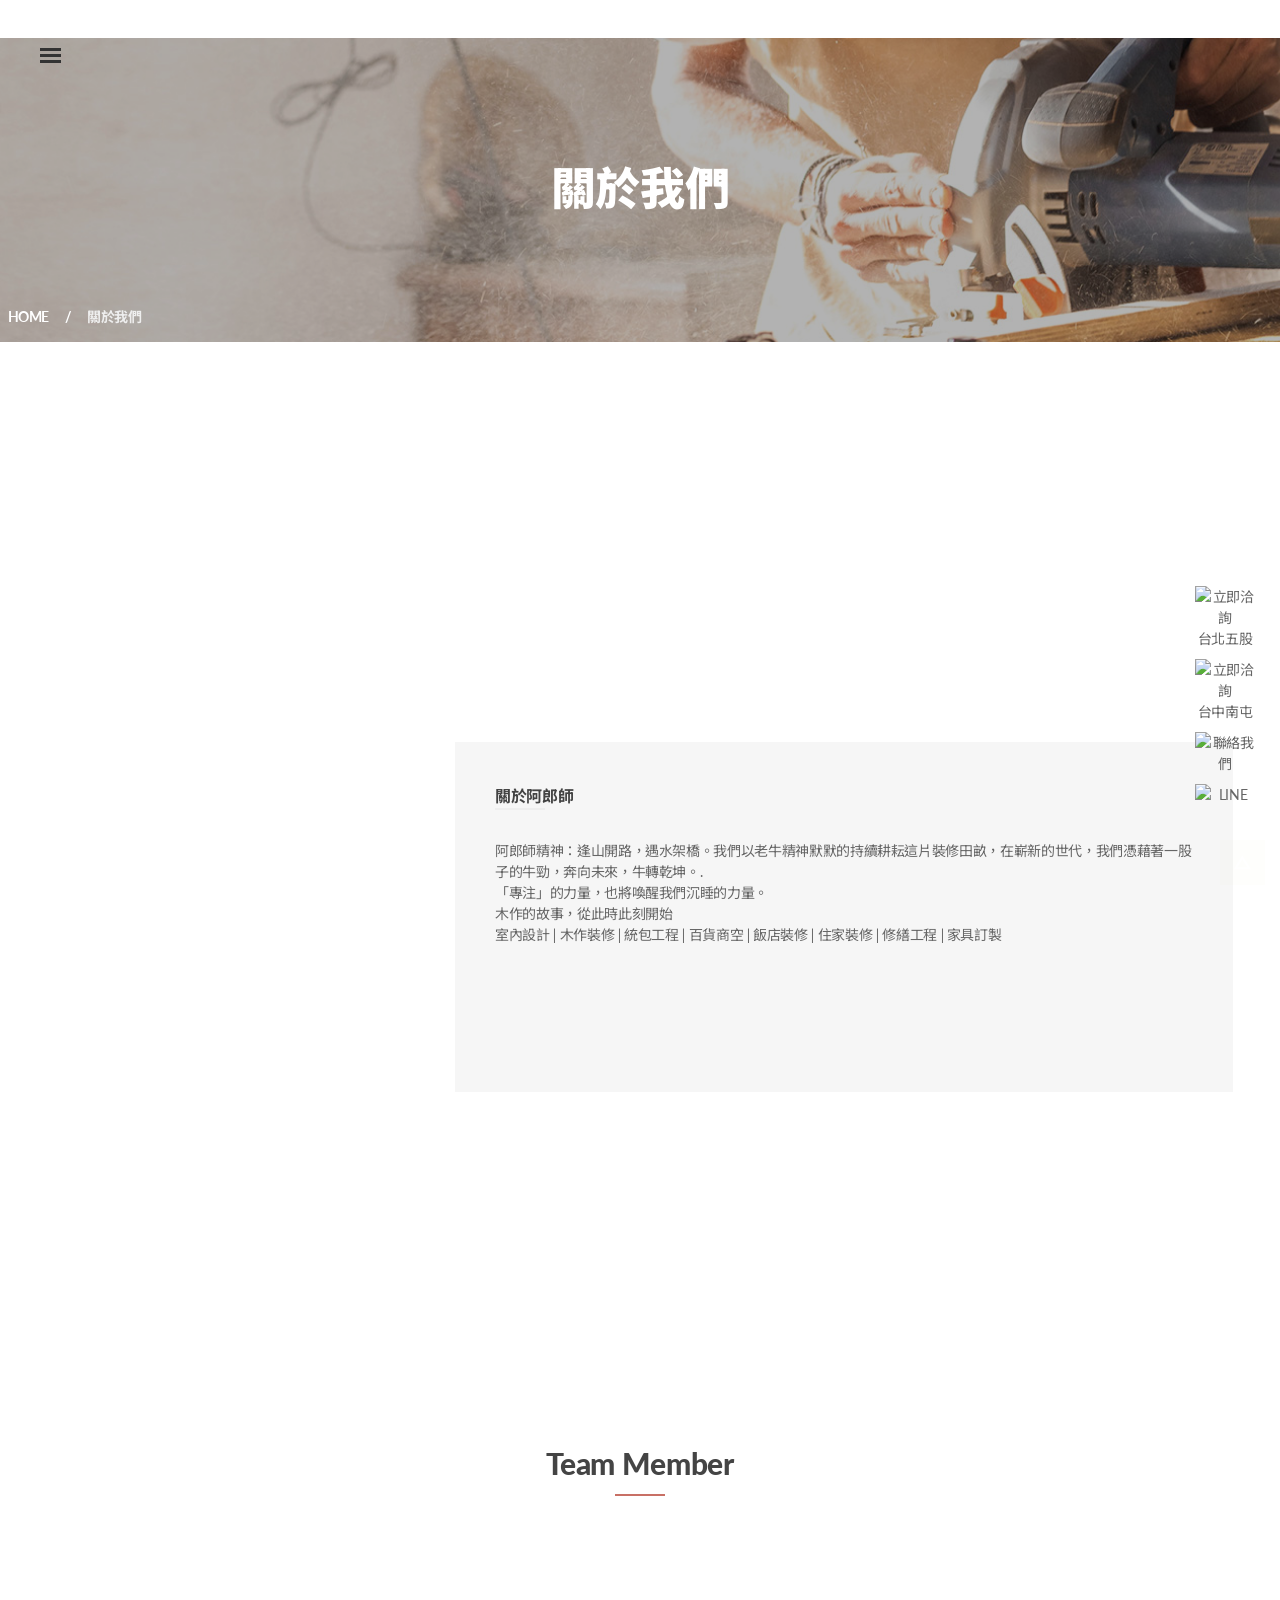
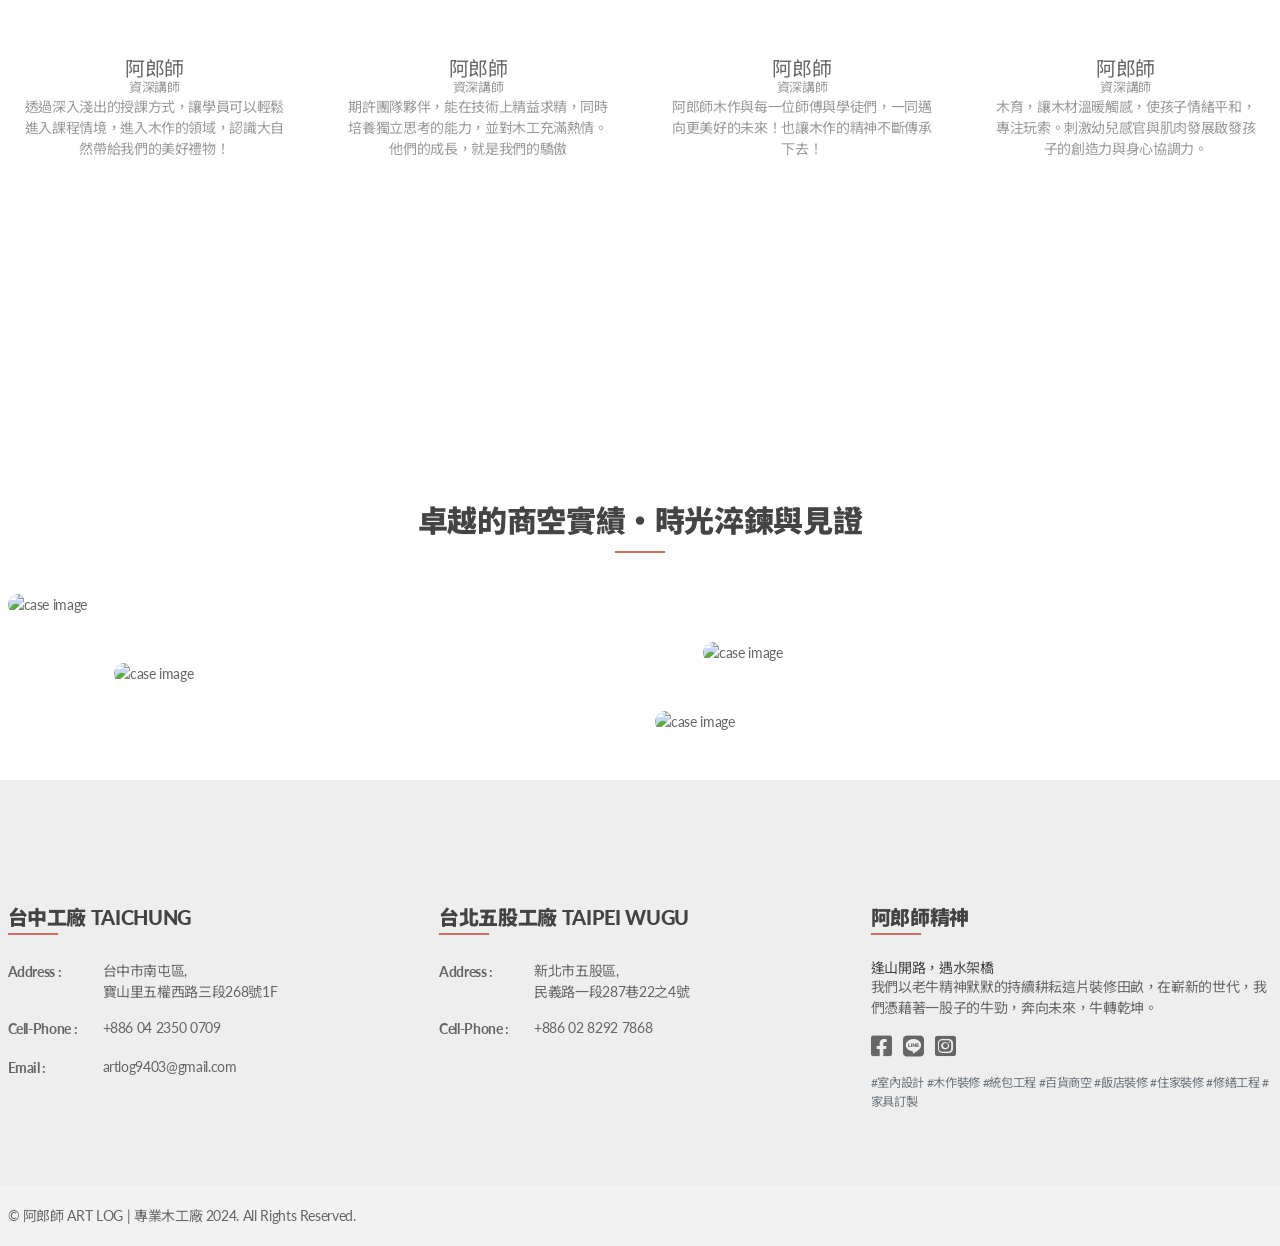
==== about/index.html @ d9f073d7 "Updates" ====
<!DOCTYPE html><html> <head><meta charset="utf-8"><meta http-equiv="x-ua-compatible" content="ie=edge"><title>首頁 &gt; 阿郎師 ART LOG | 專業木工廠│室內設計│木作裝修│統包工程│百貨商空│飯店裝修│住家裝修│修繕工程│家具訂製</title><meta name="description" content="逢山開路，遇水架橋。我們以老牛精神默默的持續耕耘這片裝修田畝，在嶄新的世代，我們憑藉著一股子的牛勁，奔向未來，牛轉乾坤。"><!-- 關鍵字 --><meta name="keywords" content="室內設計,木作裝修,統包工程,百貨商空,飯店住家裝修,修繕工程,家具訂製"><meta name="viewport" content="width=device-width, initial-scale=1"><link rel="shortcut icon" type="image/x-icon" href="/img/favicon.ico"><link rel="apple-touch-icon" sizes="180x180" href="/img/apple-touch-icon.png"><link rel="icon" type="image/png" sizes="32x32" href="/img/favicon-32x32.png"><link rel="icon" type="image/png" sizes="16x16" href="/img/favicon-16x16.png"><!-- Place favicon.ico in the root directory --><!-- Google Font --><link href="https://fonts.googleapis.com/css?family=Lato:400,700,900" rel="stylesheet" type="text/css"><link href="https://fonts.googleapis.com/css?family=Bree+Serif" rel="stylesheet" type="text/css"><link href="https://fonts.googleapis.com/css2?family=Noto+Sans+TC:wght@100..900&family=Oswald:wght@200..700&display=swap" rel="stylesheet"><!-- all css here --><!-- bootstrap v3.3.6 css --><link rel="stylesheet" href="/css/bootstrap.min.css"><!-- animate css --><link rel="stylesheet" href="/css/animate.min.css"><!-- jquery-ui.min css --><link rel="stylesheet" href="/css/jquery-ui.min.css"><!-- meanmenu css --><link rel="stylesheet" href="/css/meanmenu.min.css"><!-- nivo-slider css --><link rel="stylesheet" href="/lib/css/nivo-slider.css"><link rel="stylesheet" href="/lib/css/preview.css"><!-- slick css --><link rel="stylesheet" href="/css/slick.min.css"><!-- lightbox css --><link rel="stylesheet" href="/css/lightbox.min.css"><!-- material-design-iconic-font css --><link rel="stylesheet" href="/css/material-design-iconic-font.css"><!-- All common css of theme --><link rel="stylesheet" href="/css/default.css"><!-- style css --><link rel="stylesheet" href="/css/style.min.css"><!-- shortcode css --><link rel="stylesheet" href="/css/shortcode.css"><!-- responsive css --><link rel="stylesheet" href="/css/responsive.css"><link rel="stylesheet" href="https://cdnjs.cloudflare.com/ajax/libs/font-awesome/5.15.4/css/all.min.css"><!-- modernizr css --><script src="/js/vendor/modernizr-3.11.2.min.js"></script><link rel="stylesheet" href="/_astro/about.CW24db02.css"></head> <body class="antialiased text-default bg-page tracking-tight"> <div class="wrapper"> <header id="sticky-menu" class="header"> <div class="header-area"> <div class="container-fluid"> <div class="row"> <div class="col-md-4 offset-md-4 col-12"> <div class="logo text-md-center"> <a href="index.html"><img src=" img/logo/logo.png " alt=""></a> </div> </div> </div> </div> </div> <div class="menu-toggle hamburger hamburger--emphatic d-none d-md-block"> <div class="hamburger-box"> <div class="hamburger-inner"></div> </div> </div> <div class="main-menu  d-none d-md-block"> <nav> <ul> <li><a href="/">首頁</a></li> <li><a href="/news">最新消息</a></li> <li><a href="/about">團隊介紹</a></li> <li><a href="/course">課程資訊</a></li> <li><a href="/contact">聯絡我們</a></li> <li id="loginLiPC"><a href="/login">會員登入/註冊</a></li> <li id="joinClassLiPC"><a href="/my">報名課程清單</a></li> </ul> </nav> </div> </header> <div class="mobile-menu-area"> <div class="container-fluid"> <div class="row"> <div class="col-xs-12 d-block d-md-none"> <div class="mobile-menu"> <nav id="dropdown"> <ul> <li><a href="/">首頁</a></li> <li><a href="/news">最新消息</a></li> <li><a href="/about">團隊介紹</a></li> <li><a href="/course">課程資訊</a></li> <li><a href="/contact">聯絡我們</a></li> <li id="loginLiMo"><a href="/login">會員登入/註冊</a></li> <li id="joinClassLiMo"><a href="/my">報名課程清單</a></li> </ul> </nav> </div> </div> </div> </div> </div> <script>
        document.addEventListener("DOMContentLoaded", () => {
          const loginPC = document.getElementById("loginLiPC");
          const joinClassPC = document.getElementById("joinClassLiPC");
          const loginMo = document.getElementById("loginLiMo");
          const joinClassMo = document.getElementById("joinClassLiMo");
          const loginInfo = sessionStorage.getItem("login");
          if (loginInfo) {
            loginPC.style.display = "none";
            loginMo.style.display = "none";
            joinClassPC.style.display = "block";
            joinClassMo.style.display = "block";
          } else {
            loginPC.style.display = "block";
            loginMo.style.display = "block";
            joinClassPC.style.display = "none";
            joinClassMo.style.display = "none";
          }
        });
      </script>   <div class="heading-banner-area overlay-bg"> <div class="container"> <div class="row"> <div class="col-md-12"> <div class="heading-banner"> <div class="heading-banner-title"> <h2>關於我們</h2> </div> <div class="breadcumbs pb-15"> <ul> <li><a href="index.html">Home</a></li> <li>關於我們</li> </ul> </div> </div> </div> </div> </div> </div>   <div class="about-us-area  pt-80 pb-80"> <div class="container"> <div class="about-us bg-white"> <div class="row"> <div class="col-lg-6"> <div class="about-photo"> <img src="img/bg/about.png" alt=""> </div> </div> <div class="col-lg-6"> <div class="about-brief bg-dark-white"> <h4 class="title-1 title-border text-uppercase mb-30">關於阿郎師</h4> <p>阿郎師精神：逢山開路，遇水架橋。我們以老牛精神默默的持續耕耘這片裝修田畝，在嶄新的世代，我們憑藉著一股子的牛勁，奔向未來，牛轉乾坤。.</p> <p>「專注」的力量，也將喚醒我們沉睡的力量。</p> <p>木作的故事，從此時此刻開始</p> <p>室內設計 ǀ 木作裝修 ǀ 統包工程 ǀ 百貨商空 ǀ 飯店裝修 ǀ 住家裝修 ǀ 修繕工程 ǀ 家具訂製</p> </div> </div> </div> </div> </div> </div>   <div class="team-member-area pb-80"> <div class="container"> <!-- Section-title start --> <div class="row"> <div class="col-lg-12"> <div class="section-title text-center"> <h2 class="title-border">Team Member</h2> </div> </div> </div> <!-- Section-title end --> <div class="team-member"> <div class="row"> <div class="col-lg-3 col-md-6"> <div class="single-member text-center bg-white mt-25"> <img src="img/team/1.png" alt=""> <h3 class="text-uppercase mt-20">阿郎師</h3> <h4 class="text-uppercase text-gray">資深講師</h4> <p class="text-gray">透過深入淺出的授課方式，讓學員可以輕鬆進入課程情境，進入木作的領域，認識大自然帶給我們的美好禮物！</p> <div class="team-social"></div> </div> </div> <div class="col-lg-3 col-md-6"> <div class="single-member text-center bg-white mt-25"> <img src="img/team/2.png" alt=""> <h3 class="text-uppercase mt-20">阿郎師</h3> <h4 class="text-uppercase text-gray">資深講師</h4> <p class="text-gray">期許團隊夥伴，能在技術上精益求精，同時培養獨立思考的能力，並對木工充滿熱情。他們的成長，就是我們的驕傲</p> <div class="team-social"></div> </div> </div> <div class="col-lg-3 col-md-6"> <div class="single-member text-center bg-white mt-25"> <img src="img/team/3.png" alt=""> <h3 class="text-uppercase mt-20">阿郎師</h3> <h4 class="text-uppercase text-gray">資深講師</h4> <p class="text-gray">阿郎師木作與每一位師傅與學徒們，一同邁向更美好的未來！也讓木作的精神不斷傳承下去！</p> <div class="team-social"></div> </div> </div> <div class="col-lg-3 col-md-6"> <div class="single-member text-center bg-white mt-25"> <img src="img/team/4.png" alt=""> <h3 class="text-uppercase mt-20">阿郎師</h3> <h4 class="text-uppercase text-gray">資深講師</h4> <p class="text-gray">木育，讓木材溫暖觸感，使孩子情緒平和，專注玩索。刺激幼兒感官與肌肉發展啟發孩子的創造力與身心協調力。</p> <div class="team-social"></div> </div> </div> </div> </div> </div> </div>   <section class="pt-0 pb-5"> <div class="container"> <div class="row"> <div class="col-lg-12 mb-3"> <div class="section-title text-center"> <h2 class="title-border">卓越的商空實績‧時光淬鍊與見證</h2> </div> </div> </div> <div class="row g-lg-5"> <!-- Image item --> <div class="col-md-6 mb-md-0"> <img src="img/case_01.jpg" class="rounded-4 mb-5" alt="case image"> <img src="img/case_02.jpg" class="rounded-4 w-md-75 w-100 d-flex ms-auto me-md-5" alt="case image"> </div> <div class="col-md-6 ms-auto pt-5"> <!-- Image --> <img src="img/case_03.jpg" class="rounded-4 mb-5 w-md-75 w-100 d-flex ms-auto ms-md-5" alt="case image"> <img src="img/case_04.jpg" class="rounded-4" alt="case image"> </div> </div> <!-- Row END --> </div> </section>   <footer> <!-- Footer-area start --> <div class="footer-area footer-2"> <div class="container"> <div class="row"> <div class="col-md-4"> <div class="single-footer"> <h3 class="footer-title  title-border">台中工廠 Taichung</h3> <ul class="footer-contact"> <li><span>Address :</span>台中市南屯區,<br>寶山里五權西路三段268號1F</li> <li><span>Cell-Phone :</span>+886 04 2350 0709</li> <li><span>Email :</span>artlog9403@gmail.com</li> </ul> </div> </div> <div class="col-md-4"> <div class="single-footer"> <h3 class="footer-title  title-border">台北五股工廠 Taipei Wugu</h3> <ul class="footer-contact"> <li><span>Address :</span>新北市五股區,<br>民義路一段287巷22之4號</li> <li><span>Cell-Phone :</span>+886 02 8292 7868</li> </ul> </div> </div> <div class="col-md-4"> <div class="single-footer newsletter-item"> <h3 class="footer-title  title-border">阿郎師精神</h3> <div class="footer-subscribe"> <p></p><h5>逢山開路，遇水架橋</h5>我們以老牛精神默默的持續耕耘這片裝修田畝，在嶄新的世代，我們憑藉著一股子的牛勁，奔向未來，牛轉乾坤。 <div class="footer-social socials my-3"> <a href="https://www.facebook.com/artlogtaichung/" title="Facebook" target="_blank"><i class="fab fa-facebook-square"></i></a> <!--<a href="https://www.youtube.com/channel/UCgutbzwj5IEmjmjc-Y61w_g" title="Youtube" target="_blank"><i class="fab fa-youtube"></i></a>--> <a href="https://line.me/R/ti/p/@921yjlwd" title="LINE" target="_blank"><i class="fab fa-line"></i></a> <a href="https://www.instagram.com/artlog_taichung/" title="instagram" target="_blank"><i class="fab fa-instagram-square"></i></a> </div> <p class="text-muted small">#室內設計 #木作裝修 #統包工程 #百貨商空 #飯店裝修 #住家裝修 #修繕工程 #家具訂製</p> </div> </div> </div> </div> </div> </div> <!-- Footer-area end --> <!-- Copyright-area start --> <div class="copyright-area copyright-2"> <div class="container"> <div class="row"> <div class="col-md-12"> <div class="copyright"> <p class="mb-0">&copy; 阿郎師 ART LOG | 專業木工廠 2024. All Rights Reserved.</p> </div> </div> </div> </div> </div> <!-- Copyright-area start --> </footer> <!-- FOOTER END --> <!-- QUICKVIEW PRODUCT --> <div id="quickview-wrapper"> <!-- Modal --> <div class="modal fade" id="productModal" tabindex="-1" role="dialog"> <div class="modal-dialog" role="document"> <div class="modal-content"> <div class="modal-header"> <button type="button" class="close" data-bs-dismiss="modal" aria-label="Close"><span aria-hidden="true">&times;</span></button> </div> <div class="modal-body"> <div class="modal-product"> <div class="product-images"> <div class="main-image images"> <img alt="#" src="img/product/quickview-photo.jpg"> </div> </div><!-- .product-images --> <div class="product-info"> <h1>Aenean eu tristique</h1> <div class="price-box-3"> <hr> <div class="s-price-box"> <span class="new-price">$160.00</span> <span class="old-price">$190.00</span> </div> <hr> </div> <a href="shop.html" class="see-all">See all features</a> <div class="quick-add-to-cart"> <form method="post" class="cart"> <div class="numbers-row"> <input type="number" id="french-hens" value="3" min="1"> </div> <button class="single_add_to_cart_button" type="submit">Add to cart</button> </form> </div> <div class="quick-desc">
阿郎師精神：逢山開路，遇水架橋。我們以老牛精神默默的持續耕耘這片裝修田畝，在嶄新的世代，我們憑藉著一股子的牛勁，奔向未來，牛轉乾坤。
</div> <div class="social-sharing"> <div class="widget widget_socialsharing_widget"> <h3 class="widget-title-modal">Share this product</h3> <ul class="social-icons"> <li><a target="_blank" title="Google +" href="#" class="gplus social-icon"><i class="zmdi zmdi-google-plus"></i></a></li> <li><a target="_blank" title="Twitter" href="#" class="twitter social-icon"><i class="zmdi zmdi-twitter"></i></a></li> <li><a target="_blank" title="Facebook" href="#" class="facebook social-icon"><i class="zmdi zmdi-facebook"></i></a></li> <li><a target="_blank" title="LinkedIn" href="#" class="linkedin social-icon"><i class="zmdi zmdi-linkedin"></i></a></li> </ul> </div> </div> </div><!-- .product-info --> </div><!-- .modal-product --> </div><!-- .modal-body --> </div><!-- .modal-content --> </div><!-- .modal-dialog --> </div> <!-- END Modal --> </div> <!-- END QUICKVIEW PRODUCT --> </div> <!-- WRAPPER END --> <div class="right_btn pc"> <ol> <li> <a style="cursor: pointer;" href="tel:+886282927868" style="line-height: 1;"> <img src="img/circle-icon-phone.svg" alt="立即洽詢">
台北五股
</a> </li> <li> <a style="cursor: pointer;" href="tel:+886423500709" style="line-height: 1;"> <img src="img/circle-icon-phone.svg" alt="立即洽詢">
台中南屯
</a> </li> <li> <a style="cursor: pointer;" href="contact.html"><img src="img/circle-icon-form.svg" alt="聯絡我們"></a> </li> <li> <a style="cursor: pointer;" href="https://line.me/R/ti/p/@921yjlwd" target="_blank"><img src="img/circle-icon-line.svg" alt="LINE"></a> </li> </ol> </div> <div class="right_btn mobile"> <ol> <li> <a style="cursor: pointer;" href="tel:+886282927868" style="line-height: 1;"> <img src="img/circle-icon-phone.svg" alt="立即洽詢">
台北<br>五股
</a> </li> <li> <a style="cursor: pointer;" href="tel:+886423500709" style="line-height: 1;"> <img src="img/circle-icon-phone.svg" alt="立即洽詢">
台中<br>南屯
</a> </li> <li><a style="cursor: pointer;" href="contact.html"><img src="img/circle-icon-form.svg" alt="聯絡我們"></a></li> <li> <a style="cursor: pointer;" href="https://line.me/R/ti/p/@921yjlwd" target="_blank"><img src="img/circle-icon-line.svg" alt="LINE"></a> </li> </ol> </div> <!-- all js here --> <!-- jquery latest version --> <script src="/js/vendor/jquery-3.6.0.min.js"></script> <script src="/js/vendor/jquery-migrate-3.3.2.min.js"></script> <!-- bootstrap js --> <script src="/js/bootstrap.bundle.min.js"></script> <!-- jquery.meanmenu js --> <script src="/js/jquery.meanmenu.js"></script> <!-- slick.min js --> <script src="/js/slick.min.js"></script> <!-- jquery.treeview js --> <script src="/js/jquery.treeview.js"></script> <!-- lightbox.min js --> <script src="/js/lightbox.min.js"></script> <!-- jquery-ui js --> <script src="/js/jquery-ui.min.js"></script> <!-- jquery.nivo.slider js --> <script src="/lib/js/jquery.nivo.slider.js"></script> <script src="/lib/home.js"></script> <!-- jquery.nicescroll.min js --> <script src="/js/jquery.nicescroll.min.js"></script> <!-- countdon.min js --> <script src="/js/countdon.min.js"></script> <!-- wow js --> <script src="/js/wow.min.js"></script> <!-- plugins js --> <script src="/js/plugins.js"></script> <!-- main js --> <script src="/js/main.min.js"></script> <script>
    const visit = {
      "visitId": localStorage.getItem('visitId') || (() => {
        const id = Math.random().toString(36).substring(2, 10);
        localStorage.setItem('visitId', id);
        return id;
      })(),
      "language": navigator.language,
      "timeZone": Intl.DateTimeFormat().resolvedOptions().timeZone,
      "browser": {
        "userAgent": navigator.userAgent || window.opera,
        "hardwareConcurrency": navigator.hardwareConcurrency,
        "deviceMemory": navigator.deviceMemory,
        "screen": { 
          "width": screen.width,
          "height": screen.height
        }
      },
      "hostname": window.location.hostname
    };
    fetch('https://strapi.winsames.com/api/visit', {
      method: 'POST',
      headers: { 'Content-Type': 'application/json' },
      body: JSON.stringify(visit)
    })
    .then(response => {
      if (!response.ok) { throw new Error('Network Error!'); }
      return response.json();
    }).then(() => {}).catch(() => {});
  </script> </body> </html>
---- lib/css/preview.css ----
/*
Skin Name: Nivo Slider Default Theme
Skin URI: http://nivo.dev7studios.com
Description: The default skin for the Nivo Slider.
Version: 1.3
Author: Gilbert Pellegrom
Author URI: http://dev7studios.com
Supports Thumbs: true
*/
/* -------------------------------------
preview-1 
---------------------------------------- */
.preview-1 .nivoSlider {
	position:relative;
	background: url(../img/loading.gif) no-repeat 50% 50%;
}
.preview-1 .nivoSlider img {
	position:absolute;
	top:0px;
	left:0px;
	display:none;
}
.preview-1 .nivoSlider a {
	border:0;
	display:block;
}

.preview-1 .nivo-controlNav {
	text-align: center;
	padding: 20px 0;
}
.preview-1 .nivo-controlNav a {
	display:inline-block;
	width:22px;
	height:22px;
	background:url(../img/bullets.png) no-repeat;
	text-indent:-9999px;
	border:0;
	margin: 0 2px;
}
.preview-1 .nivo-controlNav a.active {
	background-position:0 -22px;
}

.preview-1 .nivo-directionNav a {
	display:block;
	width:30px;
	height:30px;
	background:url(../img/arrows.png) no-repeat;
	text-indent:-9999px;
	border:0;
	opacity: 0;
	-webkit-transition: all 200ms ease-in-out;
    -moz-transition: all 200ms ease-in-out;
    -o-transition: all 200ms ease-in-out;
    transition: all 200ms ease-in-out;
}
.preview-1:hover .nivo-directionNav a { opacity: 1; }
.preview-1 a.nivo-nextNav {
	background-position:-30px 0;
	right:15px;
}
.preview-1 a.nivo-prevNav {
	left:15px;
}
.preview-1 .nivo-caption {
    font-family: Helvetica, Arial, sans-serif;
}
.preview-1 .nivo-caption a {
    color:#fff;
    border-bottom:1px dotted #fff;
}
.preview-1 .nivo-caption a:hover {
    color:#fff;
}

.preview-1 .nivo-controlNav.nivo-thumbs-enabled {
	width: 100%;
}
.preview-1 .nivo-controlNav.nivo-thumbs-enabled a {
	width: auto;
	height: auto;
	background: none;
	margin-bottom: 5px;
}
.preview-1 .nivo-controlNav.nivo-thumbs-enabled img {
	display: block;
	width: 120px;
	height: auto;
}
.preview-1 .nivo-controlNav {
    position: relative;
    z-index: 99999;
    bottom: 68px;
}
.preview-1 .nivo-controlNav a {
	border:5px solid #fff;
	display: inline-block;
	height:18px;
	margin: 0 5px;
	text-indent: -9999px;
	width:18px;
	line-height: 8px;
	background: #3c3c3c;
	cursor: pointer;
	position: relative;
	z-index: 9;
	border-radius: 100%;
	opacity: 0;
	z-index: -999;
}
.preview-1:hover .nivo-controlNav a{
  opacity: 1;
  z-index: 999999;
}
.preview-1 .nivo-controlNav a:hover, .preview-1 .nivo-controlNav a.active {
    background: #000;
    cursor: pointer;
}
/* -------------------------------------
preview-2
---------------------------------------- */
/* .preview-2 .nivoSlider:hover .nivo-directionNav a.nivo-prevNav {
  left: 15px;
} */
/* .preview-2 .nivoSlider:hover .nivo-directionNav a.nivo-nextNav{
  right: 33px;
} */
/* .preview-2 .nivoSlider .nivo-directionNav a {
  color: #000;
  font-size: 20px;
  height: 53px;
  line-height: 53px;
  text-align: center;
  width: 32px;
} */
.preview-2 .nivoSlider .nivo-directionNav a.nivo-prevNav {
  left: 0;
}
.preview-2 .nivoSlider .nivo-directionNav a.nivo-nextNav {
  right: 0;
}
.preview-2 .nivo-directionNav a.nivo-prevNav:hover:before{
  background: #fff;
  color: #000;
}/* 
.preview-2 .nivo-directionNav a.nivo-prevNav:before{
  background: rgba(0,0,0,0.25);
  content: "\f053";
  font: normal normal normal 14px/1 FontAwesome;
  color: #fff;
  cursor: pointer;
  font-size: 11px;
  font-weight: 400;
  height: 53px;
  line-height: 50px;
  margin: 0;
  position: absolute;
  text-align: center;
  top: 45%;
  transition: all 300ms ease-in 0s;
  width: 32px;
  z-index: 9;
}
.preview-2 .nivo-directionNav a.nivo-nextNav:hover:before{
  background:#fff;
  color: #000
}
.preview-2 .nivo-directionNav a.nivo-nextNav:before{
  background: rgba(0,0,0,0.25);
  content: "\f054";
  font: normal normal normal 14px/1 FontAwesome;
  color: #fff;
  cursor: pointer;
  font-size: 11px;
  font-weight: 400;
  height: 53px;
  line-height: 50px;
  margin: 0;
  position: absolute;
  text-align: center;
  top: 45%;
  transition: all 300ms ease-in 0s;
  width: 32px;
  z-index: 9;
} */
.bend.niceties.preview-2 {
  position: relative;
}
.preview-2 .nivo-controlNav {
  bottom: 20px;
  margin: auto;
  position: absolute;
  right: 30px;
  z-index: 99999;
}
.preview-2 .nivo-controlNav a {
	display: inline-block;
	height:8px;
	margin: 0 5px;
	text-indent: -9999px;
	width:8px;
	line-height: 8px;
	background: #CCCCCC;
	cursor: pointer;
	position: relative;
	z-index: 9;
	border-radius: 100%;
	z-index: 999;
}
.preview-2:hover .nivo-controlNav a{}
.preview-2 .nivo-controlNav a:hover, .preview-2 .nivo-controlNav a.active {
    background: #C8A165;
    cursor: pointer;
}
---- css/default.css ----
/* =======================================
	All common CSS of Hurst Theme 
======================================== */


/* -----------------------------------------------------
	Font-size
----------------------------------------------------- */
.font-16px {font-size: 16px;}
/* -----------------------------------------------------
	Text-Color
----------------------------------------------------- */
.text-gray {
	color: #999;
}
.text-dark-red {
	color: #c87065;
}
.text-black {
	color: #6a6a6a;
}
.text-light-black {
	color: #666;
}
.text-tan {
	color: #C8A165;
}
.cart-info h5 a, .slider-title2, .slider-title3 {
  color: #666;
}
.cart-info a:hover {
  color: #C8A165;
}
.single-cart p {
  color: #999;
}
.cart-delete a  {
  color: #ccc;
}
.banner-3 .banner-title a {
  color: #6a6a6a;
}
.banner-3 .banner-title a:hover {
  color: #C8A165;
}
.banner-3 .banner-title span {
  color: #c8a165;
}
.sidebar-social ul > li:hover a,
.sidebar-account ul > li:hover a {
    color: #C8A165;
}
.bg-white {
  background: #fff;
}
.bg-dark-white {
  background: #f6f6f6;
}
/* -----------------------------------------------------
	Nested CSS
----------------------------------------------------- */
.banner-thumb , .product-img  a {
  display: block;
}
.price, .banner-title, .banner-brief p {
  z-index: 9;
}
/* -----------------------------------------------------
	Sticker / Product Label
----------------------------------------------------- */
.pro-label {
  left: 20px;
  position: absolute;
  top: 20px;
  z-index: 2;
  background: #c8a165 none repeat scroll 0 0;
  border-radius: 5px;
  color: #fff;
  height: 25px;
  line-height: 25px;
  padding: 0 10px;
  text-transform: capitalize;
}
.pro-label.new-label {
  background: #c8a165 none repeat scroll 0 0;
}
.pro-label.sale-label {
  background: #c87065 none repeat scroll 0 0;
}
.single-banner .pro-label {
  left: 30px;
}
.product-style-2 .pro-label {
  left: 15px;
  top: 15px;
}
/* -----------------------------------------------------
	Button
----------------------------------------------------- */
.btn {
  border-radius: 0;
}	
.button-one {
  background: #efefef none repeat scroll 0 0;
  display: inline-block;
  height: 30px;
  line-height: 30px;
  overflow: hidden;
  padding: 0 15px;
  position: relative;
}	
.button-one::before {
  background: #c8a165 none repeat scroll 0 0;
  bottom: 0;
  color: #fff;
  content: attr(data-text);
  left: -100%;
  position: absolute;
  text-align: center;
  top: 0;
  width: 100%;
  visibility: hidden;
  z-index: 11;
}
.button-one::after {
  border: 2px solid #d3d3d3;
  bottom: 0;
  content: "";
  left: 0;
  position: absolute;
  top: 0;
  width: 100%;
  z-index: 1;
}
.button-one:hover, .button-one:focus, .button-one:active {
  color: #fff;
}	
.button-one:hover::before, .button-one:focus::before, .button-one:active::before {
  left: 0;
  visibility: visible;
}	
.submit-button.btn-bg-2 {
  background: #C8A165 none repeat scroll 0 0;
}
.submit-button.btn-bg-2::before {
  background: #c87065 none repeat scroll 0 0;
}
.form-message{
  margin-top: 15px;
  margin-bottom: 0;
}
.form-message.success{
  color: green;
}
.form-message.error{
  color: red;
}
/* Slider */
.button-one.style-2 {
  height: 45px;
  line-height: 45px;
  padding: 0 30px;
}
.button-one.style-3 {
  background: #c87065 none repeat scroll 0 0;
  color: #fff;
  font-weight: 700;
  padding: 0 30px;
}
.button-one.style-3::after {
    border: 2px solid #c87065;
}
.button-2 {
  font-weight: 700;
}
.submit-btn-4::after {
  border: medium none;
}
/* -----------------------------------------------------
	Title
----------------------------------------------------- */
.title-1 {
  font-size: 16px;
  font-weight: 700;
  line-height: 28px;
}
.title-border {
    position: relative;
}
.title-border::before {
    background: #eee none repeat scroll 0 0;
    bottom: 0;
    content: "";
    height: 2px;
	left: 0;
    position: absolute;
    width: 50px;
}
.section-title h2 {
  color: #444;
  font-size: 30px;
  font-weight: 900;
  line-height: 22px;
  margin-bottom: 25px;
  padding-bottom: 22px;
}
.section-title .title-border::before {
  background: #c87065 none repeat scroll 0 0;
  margin: 0 auto;
  right: 0;
}
/* -----------------------------------------------------
	Input
----------------------------------------------------- */
input[type="text"], input[type="password"] {
  background: #f6f6f6 none repeat scroll 0 0;
  border: medium none;
  box-shadow: none;
  color: #999;
  height: 40px;
  margin-bottom: 15px;
  padding: 0 20px;
  transition: all 0.5s ease 0s;
  width: 100%;
  outline: none;
}
input::-webkit-input-placeholder {
  color: #999;
  opacity: 1;
}
input:-moz-placeholder {
  color: #999; /* Firefox 18- */
  opacity: 1;
}
input::-moz-placeholder {
  color: #999;  /* Firefox 19+ */
  opacity: 1;
}
input:-ms-input-placeholder {
  color: #999;
  opacity: 1;
}
input[type="checkbox"] {
  margin: 4px 10px 0px 0;
}
input[type="checkbox"]:focus {
  outline: none;
}
button {
  border:none;
  background: transparent;
  transition: all 0.3s ease 0s;
}
.subscribe-area input[type="text"] {
  padding: 0 20px 0 0;
}
.submit-button {
  background: #c87065 none repeat scroll 0 0;
  color: #fff;
  height: 35px;
  line-height: 35px;
  padding: 0 30px;
  text-transform: uppercase;
}
.submit-button.button-one::after {
  border-color: transparent;
}
.submit-btn-2 {
  border-radius: 3px;
  font-size: 14px;
  font-weight: 700;
  padding: 0 40px;
}
.subscribe .submit-button {
  margin-left: 50px;
}
.custom-textarea {
  background: #f6f6f6 none repeat scroll 0 0;
  border: medium none;
  height: 100px;
  padding: 15px 20px;
  width: 100%;
  outline: none;  
}
/* -----------------------------------------------------
	Slick slider Next - Prev
----------------------------------------------------- */
/* Slick-Arrow */
.arrow-left-right .slick-arrow {
  background: #fff none repeat scroll 0 0;
  border: 2px solid #eeeeee;
  color: #a6a6a6;
  font-weight: 700;
  left: -30px;
  line-height: 20px;
  margin-top: -43px;
  position: absolute;
  top: 50%;
  width: 35px;
  z-index: 999;
  transition: all 0.5s ease 0s;
}
.arrow-left-right .slick-arrow:hover {
  background: #C8A165 none repeat scroll 0 0;
  border: 2px solid #C8A165;
  color: #fff;
}
.arrow-left-right .slick-next.slick-arrow {
  left: auto;
  right: -30px;
}
/* Slick-Dots */
.dots-bottom-right .slick-dots {
    bottom: 20px;
    position: absolute;
    right: 45px;
}
.dots-bottom-right .slick-dots li {
  background: #ccc none repeat scroll 0 0;
  border-radius: 50%;
  cursor: pointer;
  display: inline-block;
  font-size: 0;
  height: 8px;
  line-height: 0;
  margin-left: 10px;
  width: 8px;
}
.dots-bottom-right .slick-dots li.slick-active {
    background: #C8A165 none repeat scroll 0 0;
}
/* -----------------------------------------------------
	Margin and Padding
----------------------------------------------------- */
/* Margin */
.m-0 { margin: 0; }
.mt-5 { margin-top: 5px; }
.mt-10 { margin-top: 10px; }
.mt-15 { margin-top: 15px; }
.mt-20 { margin-top: 20px; }
.mt-25 { margin-top: 25px; }
.mt-30 { margin-top: 30px; }
.mt-40 { margin-top: 40px; }
.mt-60 { margin-top: 60px; }
.mb-0 {  margin-bottom: 0; }
.mb-10 {  margin-bottom: 10px; }
.mb-15 {  margin-bottom: 15px; }
.mb-20 {  margin-bottom: 20px; }
.mb-30 {  margin-bottom: 30px; }
.mb-35 {  margin-bottom: 35px; }
.mb-60 {  margin-bottom: 60px; }
.ml-10 {  margin-left: 10px; }
/* Padding */
.p-0 { padding: 0; }
.pb-80 { padding-bottom: 80px; }
.pb-15 { padding-bottom: 15px; }
.pb-30 { padding-bottom: 30px; }
.pb-35 { padding-bottom: 35px; }
.pt-80 { padding-top: 80px; }
.pt-50 { padding-top: 50px; }
.pt-55 { padding-top: 55px; }
.pr-20 { padding-right: 20px; }
.pr-30 { padding-right: 30px; }
.pl-20 { padding-left: 20px; }
/* custom-row */
.cus-row-30 {
  margin-left: -30px;
  margin-right: -30px;
}
/* ************************
		 Margin top
************************ */ 
.mt-0 {	margin-top: 0; }
.mt-10 { margin-top: 10px; }
.mt-15 { margin-top: 15px; }
.mt-20 { margin-top: 20px; }
.mt-30 { margin-top: 30px; }
.mt-40 { margin-top: 40px; }
.mt-50 { margin-top: 50px; }
.mt-60 { margin-top: 60px; }
.mt-70 { margin-top: 70px; }
.mt-80 { margin-top: 80px; }
.mt-90 { margin-top: 90px; }
.mt-100 { margin-top: 100px; }
.mt-110 { margin-top: 110px; }
.mt-120 { margin-top: 120px; }
.mt-130 { margin-top: 130px; }
.mt-140 { margin-top: 140px; }
.mt-150 { margin-top: 150px;}

 /* ************************
	  Margin right
************************ */ 
.mr-0 { margin-right: 0; }
.mr-10 { margin-right: 10px; }
.mr-15 { margin-right: 15px; }
.mr-20 { margin-right: 20px; }
.mr-30 { margin-right: 30px; }
.mr-40 { margin-right: 40px; }
.mr-50 { margin-right: 50px; }
.mr-60 { margin-right: 60px; }
.mr-70 { margin-right: 70px; }
.mr-80 { margin-right: 80px; }
.mr-90 { margin-right: 90px; }
.mr-100 { margin-right: 100px; }
.mr-110 { margin-right: 110px; }
.mr-120 { margin-right: 120px; }
.mr-130 { margin-right: 130px; }
.mr-140 { margin-right: 140px; }
.mr-150 { margin-right: 150px; }

 /* ************************
	  Margin bottom
************************ */
.mb-0 { margin-bottom: 0; }
.mb-10 { margin-bottom: 10px; }
.mb-15 { margin-bottom: 15px; }
.mb-20 { margin-bottom: 20px; }
.mb-30 { margin-bottom: 30px; }
.mb-40 { margin-bottom: 40px; }
.mb-50 { margin-bottom: 50px; }
.mb-60 { margin-bottom: 60px; }
.mb-70 { margin-bottom: 70px; }
.mb-80 { margin-bottom: 80px; }
.mb-90 { margin-bottom: 90px; }
.mb-100 { margin-bottom: 100px; }
.mb-110 { margin-bottom: 110px; }
.mb-120 { margin-bottom: 120px; }
.mb-130 { margin-bottom: 130px; }
.mb-140 { margin-bottom: 140px; }
.mb-150 { margin-bottom: 150px; }

/* ************************
		Margin left
************************ */
.ml-0 { margin-left: 0; }
.ml-10 { margin-left: 10px; }
.ml-15 { margin-left: 15px; }
.ml-20 { margin-left: 20px; }
.ml-30 { margin-left: 30px; }
.ml-40 { margin-left: 40px; }
.ml-50 { margin-left: 50px; }
.ml-60 { margin-left: 60px; }
.ml-70 { margin-left: 70px; }
.ml-80 { margin-left: 80px; }
.ml-90 { margin-left: 90px; }
.ml-100 { margin-left: 100px; }
.ml-110 { margin-left: 110px; }
.ml-120 { margin-left: 120px; }
.ml-130 { margin-left: 130px; }
.ml-140 { margin-left: 140px; }
.ml-150 { margin-left: 150px; }
 
 /* ************************
		Padding top
************************ */
.pt-0 { padding-top: 0; }
.pt-10 { padding-top: 10px; }
.pt-15 { padding-top: 15px; }
.pt-20 { padding-top: 20px; }
.pt-30 { padding-top: 30px; }
.pt-40 { padding-top: 40px; }
.pt-50 { padding-top: 50px; }
.pt-60 { padding-top: 60px; }
.pt-70 { padding-top: 70px; }
.pt-80 { padding-top: 80px; }
.pt-90 { padding-top: 90px; }
.pt-100 { padding-top: 100px; }
.pt-110 { padding-top: 110px; }
.pt-120 { padding-top: 120px; }
.pt-130 { padding-top: 130px; }
.pt-140 { padding-top: 140px; }
.pt-150 { padding-top: 150px; }

 /* ************************
		Padding right
************************ */
 .pr-0 { padding-right: 0; }
.pr-10 { padding-right: 10px; }
.pr-15 { padding-right: 15px; }
.pr-20 { padding-right: 20px; }
.pr-30 { padding-right: 30px; }
.pr-40 { padding-right: 40px; }
.pr-50 { padding-right: 50px; }
.pr-60 { padding-right: 60px; }
.pr-70 { padding-right: 70px; }
.pr-80 { padding-right: 80px; }
.pr-90 { padding-right: 90px; }
.pr-100 { padding-right: 100px; }
.pr-110 { padding-right: 110px; }
.pr-120 { padding-right: 120px; }
.pr-130 { padding-right: 130px; }
.pr-140 { padding-right: 140px; }  
 
 /* ************************
		Padding bottom
************************ */
 .pb-0 { padding-bottom: 0; }
.pb-10 { padding-bottom: 10px; }
.pb-15 { padding-bottom: 15px; }
.pb-20 { padding-bottom: 20px; }
.pb-30 { padding-bottom: 30px; }
.pb-40 { padding-bottom: 40px; }
.pb-50 { padding-bottom: 50px; }
.pb-60 { padding-bottom: 60px; }
.pb-70 { padding-bottom: 70px; }
.pb-80 { padding-bottom: 80px; }
.pb-90 { padding-bottom: 90px; }
.pb-100 { padding-bottom: 100px; }
.pb-110 { padding-bottom: 110px; }
.pb-120 { padding-bottom: 120px; }
.pb-130 { padding-bottom: 130px; }
.pb-140 { padding-bottom: 140px; }
.pb-150 { padding-bottom: 150px; }  
 
 /* ************************
		Padding left
************************ */
 .pl-0 { padding-left: 0; }
.pl-10 { padding-left: 10px; }
.pl-15 { padding-left: 15px; }
.pl-20 { padding-left: 20px; }
.pl-30 { padding-left: 30px; }
.pl-40 { padding-left: 40px; }
.pl-50 { padding-left: 50px; }
.pl-60 { padding-left: 60px; }
.pl-70 { padding-left: 70px; }
.pl-80 { padding-left: 80px; }
.pl-90 { padding-left: 90px; }
.pl-100 { padding-left: 100px; }
.pl-110 { padding-left: 110px; }
.pl-120 { padding-left: 120px; }
.pl-130 { padding-left: 130px; }
.pl-140 { padding-left: 140px; }
.pl-150 { padding-left: 150px; }  


/* -----------------------------------------------------
	Main-Menu open and close button
----------------------------------------------------- */
.hamburger {
  padding: 15px 15px;
  display: inline-block;
  cursor: pointer;
  transition-property: opacity, -webkit-filter;
  transition-property: opacity, filter;
  transition-property: opacity, filter, -webkit-filter;
  transition-duration: 0.15s;
  transition-timing-function: linear;
  font: inherit;
  color: inherit;
  text-transform: none;
  background-color: transparent;
  border: 0;
  margin: 0;
  overflow: visible; }
.hamburger:hover {
    opacity: 0.7; }

.hamburger-box {
  display: inline-block;
  height: 15px;
  position: relative;
  width: 21px;
}
.hamburger-inner {
  display: block;
  top: 50%;
  margin-top: -2px; }
.hamburger-inner, .hamburger-inner::before, .hamburger-inner::after {
    width: 21px;
    height: 3px;
    background-color: #333;
    border-radius: 0px;
    position: absolute;
    transition-property: -webkit-transform;
    transition-property: transform;
    transition-property: transform, -webkit-transform;
    transition-duration: 0.15s;
    transition-timing-function: ease; }
.hamburger-inner::before, .hamburger-inner::after {
    content: "";
    display: block; }
.hamburger-inner::before {top: -6px; }
.hamburger-inner::after { bottom: -10px; }
	

/*
 * Emphatic
 */
.hamburger--emphatic {overflow: hidden; }
.hamburger--emphatic .hamburger-inner {transition: background-color 0.2s 0.25s ease-in; }
.hamburger--emphatic .hamburger-inner::before {
      left: 0;
      transition: top 0.05s 0.2s linear, left 0.2s 0.25s ease-in, -webkit-transform 0.2s cubic-bezier(0.6, 0.04, 0.98, 0.335);
      transition: transform 0.2s cubic-bezier(0.6, 0.04, 0.98, 0.335), top 0.05s 0.2s linear, left 0.2s 0.25s ease-in;
      transition: transform 0.2s cubic-bezier(0.6, 0.04, 0.98, 0.335), top 0.05s 0.2s linear, left 0.2s 0.25s ease-in, -webkit-transform 0.2s cubic-bezier(0.6, 0.04, 0.98, 0.335); }
.hamburger--emphatic .hamburger-inner::after {
      top: 6px;
      right: 0;
      transition: top 0.05s 0.2s linear, right 0.2s 0.25s ease-in, -webkit-transform 0.2s cubic-bezier(0.6, 0.04, 0.98, 0.335);
      transition: transform 0.2s cubic-bezier(0.6, 0.04, 0.98, 0.335), top 0.05s 0.2s linear, right 0.2s 0.25s ease-in;
      transition: transform 0.2s cubic-bezier(0.6, 0.04, 0.98, 0.335), top 0.05s 0.2s linear, right 0.2s 0.25s ease-in, -webkit-transform 0.2s cubic-bezier(0.6, 0.04, 0.98, 0.335); }
.hamburger--emphatic.active .hamburger-inner {
    transition-delay: 0s;
    transition-timing-function: ease-out;
    background-color: transparent; }
.hamburger--emphatic.active .hamburger-inner::before {
      left: -80px;
      top: -80px;
      -webkit-transform: translate3d(80px, 80px, 0) rotate(45deg);
              transform: translate3d(80px, 80px, 0) rotate(45deg);
      transition: left 0.2s ease-out, top 0.05s 0.2s linear, -webkit-transform 0.2s 0.25s cubic-bezier(0.075, 0.82, 0.165, 1);
      transition: left 0.2s ease-out, top 0.05s 0.2s linear, transform 0.2s 0.25s cubic-bezier(0.075, 0.82, 0.165, 1);
      transition: left 0.2s ease-out, top 0.05s 0.2s linear, transform 0.2s 0.25s cubic-bezier(0.075, 0.82, 0.165, 1), -webkit-transform 0.2s 0.25s cubic-bezier(0.075, 0.82, 0.165, 1); }
.hamburger--emphatic.active .hamburger-inner::after {
      right: -80px;
      top: -80px;
      -webkit-transform: translate3d(-80px, 80px, 0) rotate(-45deg);
              transform: translate3d(-80px, 80px, 0) rotate(-45deg);
      transition: right 0.2s ease-out, top 0.05s 0.2s linear, -webkit-transform 0.2s 0.25s cubic-bezier(0.075, 0.82, 0.165, 1);
      transition: right 0.2s ease-out, top 0.05s 0.2s linear, transform 0.2s 0.25s cubic-bezier(0.075, 0.82, 0.165, 1);
      transition: right 0.2s ease-out, top 0.05s 0.2s linear, transform 0.2s 0.25s cubic-bezier(0.075, 0.82, 0.165, 1), -webkit-transform 0.2s 0.25s cubic-bezier(0.075, 0.82, 0.165, 1); }
/* ============= */
/* Tooltip */
.tooltip {opacity:1 !important;}
.tooltip > .tooltip-inner {
  background: #C8A165 none repeat scroll 0 0;
  border-radius: 3px;
  color: #fff;
  display: inline-block;
  font-size: 11px;
  font-weight: 700;
  line-height: 25px;
  padding: 0 10px;
  text-transform: uppercase;
  width: auto;
  height: 25px;
}
.product-action a:first-child .tooltip > .tooltip-inner {
  margin-left: 20px;
}
.tooltip .tooltip-arrow { border-top-color:#C8A165 !important; }
/* Quickview */
.modal { z-index: 13000;}
#productModal .modal-dialog {
    margin: 5% auto;
    max-width: 96%;
    min-height: 300px;
    padding: 20px;
    width: 870px;
}
#productModal .modal-header {
    border: 0 none;
    min-height: auto;
    padding: 0;
}
#productModal button.close {
  opacity: 1;
  position: absolute;
  right: 10px;
  top: 10px;
  z-index: 2;
}
#productModal button.close span {
  border: 1px solid #909295;
  border-radius: 100%;
  color: #909295;
  display: block;
  height: 30px;
  line-height: 25px;
  padding-top: 1px;
  text-align: center;
  width: 30px;
}
#productModal button.close:hover span {
  opacity: 1;
  border: 1px solid #F6416C;
  color: #F6416C;
}
#quickview-wrapper .modal-content {
    border-radius: 0;
}
.modal-product {
    overflow: hidden;
}
.modal-product .product-images {
    float: left;
    width: 40%;
}
.modal-product .product-images .quick-thumbnails {
    float: left;
    width: 100%;
}
.modal-product .product-images .main-image {
    float: left;
    width: 100%;
}
.modal-product .product-images .main-image img {
    box-shadow: none;
}
.modal-product .product-info {
    float: left;
    padding-left: 30px;
    width: 60%;
}
.modal-product .product-info h1 {
    font-size: 22px;
    font-weight: normal;
    margin: 0 0 20px;
}
.s-price-box {
    font-family: "Roboto",sans-serif;
    font-size: 20px;
}
.s-price-box .old-price {
  margin-left: 15px;
  text-decoration: line-through;
}
.modal-product .product-info .price-box {
    float: left;
    margin: 0 0 12px;
    width: 100%;
}
.modal-product .product-info .price-box p {
    margin: 0;
}
.modal-product .product-info .price-box .special-price {
    color: #83cbdc;
    font-family: "Raleway",sans-serif;
    font-size: 24px;
    font-weight: 400;
}
.modal-product .product-info .see-all {
    color: #42414f;
    display: inline-block;
    margin-bottom: 35px;
    text-decoration: underline;
}
.numbers-row > input {
  border: 1px solid #ddd;
  float: left;
  height: 40px;
  padding: 0 10px 0 0;
  text-align: center;
  width: 60px;
}
.quick-add-to-cart .single_add_to_cart_button {
    background: #444  none repeat scroll 0 0;
    border: medium none;
    color: #fff;
    float: left;
    font-weight: 700;
    height: 40px;
    margin-left: 15px;
    padding: 0 70px;
    text-transform: uppercase;
	transition: all 0.3s ease 0s;
}
.quick-add-to-cart .single_add_to_cart_button:hover {
    background: #C8A165 none repeat scroll 0 0 !important;
}
.modal-product .product-info .see-all:hover {
    color: #ff8787;
}
h3.widget-title-modal {
    background: rgba(0, 0, 0, 0) none repeat scroll 0 0;
    color: #42414f;
    float: left;
    font-size: 16px;
    line-height: 30px;
    margin: 0 0 5px;
    text-align: left;
    text-transform: none;
    width: 100%;
}
.modal-product .product-info .quick-add-to-cart {
    border-bottom: 1px solid #e5e5e5;
    float: left;
    margin: 0 0 20px;
    padding: 0 0 15px;
    width: 100%;
}
.modal-product .product-info .quick-desc {
    border-bottom: 1px solid #e5e5e5;
    color: #909295;
    float: left;
    font-size: 14px;
    line-height: 21px;
    margin: 0 0 25px;
    padding: 0 0 15px;
    width: 100%;
}
.modal-product .widget {
    float: left;
    width: 100%;
}
.modal-product .widget .widget-title {
    background: rgba(0, 0, 0, 0) none repeat scroll 0 0;
    color: #909295;
    float: left;
    font-size: 16px;
    line-height: 30px;
    margin: 0 0 5px;
    text-align: left;
    text-transform: none;
    width: 100%;
}
.modal-product .widget .social-icons {
    float: left;
    margin: 0;
    padding: 0;
}
.modal-product .widget .social-icons li {
    float: left;
    line-height: 30px;
    list-style: outside none none;
    margin-right: 10px;
}
.modal-product .widget .social-icons li .social-icon {
    border: 1px solid #e5e5e5;
    color: #909295;
    display: inline-block;
    font-size: 18px;
    line-height: 28px;
    text-align: center;
    width: 40px;
}
.modal-product .widget .social-icons li .social-icon:hover {
    color: #fff;
}
.modal-product .widget .social-icons li .social-icon.facebook:hover {
    background: #3b579d none repeat scroll 0 0;
    border: 1px solid #3b579d;
}
.modal-product .widget .social-icons li .social-icon.twitter:hover {
    background: #3acaff none repeat scroll 0 0;
    border: 1px solid #3acaff;
}
.modal-product .widget .social-icons li .social-icon.pinterest:hover {
    background: #cb2027 none repeat scroll 0 0;
    border: 1px solid #cb2027;
}
.modal-product .widget .social-icons li .social-icon.tumblr:hover {
    background: #304e6c none repeat scroll 0 0;
    border: 1px solid #304e6c;
}
.modal-product .widget .social-icons li .social-icon.gplus:hover {
    background: #d11717 none repeat scroll 0 0;
    border: 1px solid #d11717;
}
.modal-product .widget .social-icons li .social-icon.linkedin:hover {
    background: #0097bd none repeat scroll 0 0;
    border: 1px solid #0097bd;
}
/* Scroll Up */
#scrollUp {
  background: #C8A165 none repeat scroll 0 0;
  bottom: 15px;
  box-shadow: 0 0 10px rgba(0, 0, 0, 0.05);
  color: #fff;
  font-size: 20px;
  height: 45px;
  line-height: 45px;
  overflow: hidden;
  padding-top: 0px;
  position: fixed;
  right: 15px;
  text-align: center;
  transition: all 0.3s ease 0s;
  width: 45px;
  z-index: 200;
}
#scrollUp:hover {
    background: #c8a165 none repeat scroll 0 0;
}
@keyframes scroll-ani-to-top {
	0% {
		bottom: 0;
		opacity: 0;
	}
	50% {
		bottom: 50%;
		opacity: 1;
	}
	100% {
		bottom: 10%;
		opacity: 0;
	}
}
@-webkit-keyframes scroll-ani-to-top {
	0% {
		bottom: 0;
		opacity: 0;
	}
	50% {
		bottom: 50%;
		opacity: 1;
	}
	100% {
		bottom: 75%;
		opacity: 0;
	}
}
#scrollUp:hover i {
    animation: 800ms linear 0s normal none infinite running scroll-ani-to-top;
    bottom: 0;
    height: 100%;
    left: 0;
    margin-bottom: -25px;
    position: absolute;
    width: 100%;
}
---- css/style.min.css ----
body,
html {
    height: 100%;
}
.floatleft {
    float: left;
}
.floatright {
    float: right;
}
.alignleft {
    float: left;
    margin-right: 15px;
    margin-bottom: 15px;
}
.alignright {
    float: right;
    margin-left: 15px;
    margin-bottom: 15px;
}
.aligncenter {
    display: block;
    margin: 0 auto 15px;
}
a:focus {
    outline: 0 solid;
}
img {
    max-width: 100%;
    height: auto;
}
.fix {
    overflow: hidden;
}
.table,
.table-cell {
    height: 100%;
    display: table;
}
.table-cell {
    display: table-cell;
    vertical-align: middle;
}
p {
    margin: 0 0 15px;
}
h1,
h2,
h3,
h4,
h5,
h6 {
    color: #434343;
    font-family: "Lato", Arial, "Noto Sans TC", sans-serif, "Apple Color Emoji", "Segoe UI Emoji", "Segoe UI Symbol", "Noto Color Emoji";
    margin: 0 0 10px;
}
a {
    text-decoration: none;
    color: #434343;
}
::before,
a {
    transition: all 0.3s ease 0s;
}
a:hover {
    color: #c8a165;
    text-decoration: none;
}
a:active,
a:hover {
    outline: 0 none;
}
a:focus {
    text-decoration: none;
}
ul {
    list-style: outside none none;
    margin: 0;
    padding: 0;
}
.clear {
    clear: both;
}
body {
    color: #666;
    font-family: "Lato", Arial, "Noto Sans TC", sans-serif, "Apple Color Emoji", "Segoe UI Emoji", "Segoe UI Symbol", "Noto Color Emoji";
    font-size: 14px;
    font-weight: 400;
    line-height: 22.4px;
}
::-moz-selection {
    background: #b3d4fc;
    text-shadow: none;
}
::selection {
    background: #b3d4fc;
    text-shadow: none;
}
.browserupgrade {
    margin: 0.2em 0;
    background: #ccc;
    color: #000;
    padding: 0.2em 0;
}
pre {
    background: #f5f5f5;
    border: 1px solid #ccc;
}
.table > :not(:last-child) > :last-child > * {
    border-bottom-color: #dee2e6;
}
.progress {
    margin-bottom: 20px;
}
.header {
    background: #fff none repeat scroll 0 0;
    transition: all 0.5s ease 0s;
}
.header-area .container-fluid {
    padding: 0 40px;
}
.logo {
    padding: 19px 0;
}
.logo img {
    width: 72px;
}
.cart-icon {
    padding: 50px 0;
}
.cart-icon,
.logo {
    transition: all 0.5s ease 0s;
}
.header-2 .logo {
    padding: 22px 0;
}
.header-2 .cart-icon {
    padding: 36px 0;
}
.mini-cart ul li {
    display: inline-block;
    position: relative;
}
.cart-icon {
    display: inline-block;
    padding-left: 30px;
    position: relative;
    right: 0;
}
.cart-icon i {
    font-size: 25px;
    line-height: 25px;
}
.cart-icon > span {
    background: #c87065 none repeat scroll 0 0;
    border: 2px solid #fff;
    border-radius: 50%;
    color: #fff;
    display: inline-block;
    font-size: 10px;
    font-weight: 700;
    height: 18px;
    left: -8px;
    line-height: 16px;
    position: relative;
    text-align: center;
    top: -15px;
    width: 18px;
    z-index: 999;
}
.mini-cart-brief {
    background: #fff none repeat scroll 0 0;
    border: 1px solid #ddd;
    opacity: 0;
    position: absolute;
    right: 0;
    top: 150%;
    transition: all 0.5s ease 0s;
    visibility: hidden;
    width: 350px;
    z-index: -9;
}
.cart-items {
    border: 1px solid #f6f6f6;
    padding: 20px;
}
.cart-items p span {
    color: #c87065;
}
.all-cart-product {
    padding: 10px 0;
}
.single-cart {
    padding: 10px 30px 10px 20px;
    position: relative;
}
.cart-photo {
    float: left;
    width: 90px;
}
.cart-info {
    float: left;
    padding-left: 20px;
    text-align: left;
}
.cart-info h5 {
    font-family: "Bree Serif", serif;
    font-size: 14px;
    text-transform: uppercase;
}
.cart-delete {
    position: absolute;
    right: 30px;
    top: 50px;
}
.cart-delete a i {
    font-size: 16px;
    line-height: 19px;
}
.cart-totals {
    border-bottom: 1px solid #f6f6f6;
    border-top: 1px solid #f6f6f6;
    padding: 20px 50px 20px 20px;
}
.cart-totals h5 {
    font-size: 14px;
    font-weight: 900;
    line-height: 14px;
    text-transform: uppercase;
}
.cart-bottom {
    padding: 20px 60px 30px;
}
.mini-cart ul li:hover .mini-cart-brief {
    opacity: 1;
    top: 100%;
    transition: all 0.5s ease 0s;
    visibility: visible;
    z-index: 99999999;
}
.mini-cart ul li:hover .cart-icon {
    color: #c8a165;
}
.menu-toggle {
    left: 25px;
    position: fixed;
    top: 32px;
    z-index: 99999999;
    transition: all 0.5s ease 0s;
}
.menu-toggle-2 {
    top: 27px;
}
.main-menu {
    background: #fff none repeat scroll 0 0;
    height: 100%;
    left: -225px;
    padding-top: 162px;
    position: fixed;
    top: 0;
    width: 225px;
    z-index: 9999999;
}
.main-menu > nav > ul > li > a {
    background: transparent none repeat scroll 0 0;
    color: #666;
    display: block;
    font-size: 14px;
    font-weight: 700;
    line-height: 45px;
    padding: 0 0 0 70px;
    position: relative;
    text-transform: uppercase;
    z-index: 1;
}
.main-menu > nav > ul > li > a::before {
    background: #c8a165 none repeat scroll 0 0;
    content: "";
    height: 100%;
    left: -100%;
    position: absolute;
    top: 0;
    width: 100%;
    z-index: -1;
}
.main-menu > nav > ul > li:hover > a {
    color: #fff;
}
.main-menu > nav > ul > li:hover > a::before {
    left: 0;
}
.main-menu ul li .sub-menu {
    background: #fff none repeat scroll 0 0;
    border-left: 1px solid #c8a165;
    height: 100%;
    left: 300px;
    padding-top: 172px;
    padding-left: 70px;
    position: absolute;
    opacity: 0;
    top: 0;
    transition: all 0.3s ease 0s;
    visibility: hidden;
    width: 250px;
}
.main-menu ul li:hover .sub-menu {
    left: 100%;
    opacity: 1;
    visibility: visible;
}
.main-menu ul li .sub-menu > ul > li a {
    color: #999;
    display: block;
    font-size: 12px;
    font-weight: 700;
    line-height: 28px;
    text-transform: uppercase;
}
.main-menu ul li .sub-menu > ul > li:hover a {
    color: #c8a165;
}
.sub-menu ul li:last-child {
    padding-bottom: 100px;
}
.main-menu ul li .mega-menu {
    background: #fff none repeat scroll 0 0;
    border-left: 1px solid #c8a165;
    height: 100%;
    left: 300px;
    padding-top: 172px;
    position: absolute;
    opacity: 0;
    top: 0;
    transition: all 0.3s ease 0s;
    visibility: hidden;
    width: 500px;
}
.main-menu ul li:hover .mega-menu {
    left: 100%;
    opacity: 1;
    visibility: visible;
}
.half-width {
    float: left;
    padding-bottom: 35px;
    padding-left: 70px;
    width: 50%;
}
.menu-title {
    color: #666;
    font-size: 13px;
    font-weight: 700;
    line-height: 25px;
    margin-bottom: 10px;
    text-transform: uppercase;
}
.half-width > ul > li a {
    color: #999;
    display: block;
    font-size: 12px;
    font-weight: 700;
    line-height: 28px;
    text-transform: uppercase;
}
.half-width > ul > li:hover a {
    color: #c8a165;
}
.mega-menu-img a {
    display: block;
}
.boxscroll {
    overflow: auto;
}
.main-menu #ascrail2000 {
    display: none !important;
}
.main-menu .nicescroll-rails.nicescroll-rails-vr {
    display: none !important;
}
.header.sticky {
    background: #eee none repeat scroll 0 0;
    box-shadow: 0 0 10px rgba(0, 0, 0, 0.1);
    position: fixed;
    width: 100%;
    z-index: 9999999;
}
.sticky .logo {
    margin: auto;
    padding: 10px 0;
    width: 90px;
}
.sticky .cart-icon {
    padding: 20px 0;
}
.sticky .menu-toggle {
    top: 24px;
    transition: all 0.5s ease 0s;
}
.sticky .cart-icon,
.sticky .logo,
.sticky .menu-toggle {
    transition: all 0.5s ease 0s;
}
.header-2.sticky {
    background: #fff none repeat scroll 0 0;
}
.slider-banner-area {
    padding: 0 100px;
    position: relative;
    display: flex;
}
@media (min-width: 1366px) {
    .slider-banner{
        position: relative;
        height: 100%;
    }
    .banner-2 {
        position: absolute !important;
        left: 0;
        bottom: 0;
        width: 100%;
    }
}
.single-banner {
    position: relative;
    transition: all 0.5s ease 0s;
}
.single-banner:hover {
    box-shadow: 1px 8px 15px rgba(0, 0, 0, 0.12);
}
.price {
    color: #434343;
    font-size: 20px;
    line-height: 30px;
    position: absolute;
    right: 30px;
    top: 20px;
}
.banner-title {
    font-size: 16px;
    font-weight: 700;
    line-height: 15px;
    margin-bottom: 5px;
    text-transform: capitalize;
}
.banner-brief {
    bottom: 20px;
    left: 30px;
    position: absolute;
}
.banner-1 .banner-brief p {
    line-height: 15px;
}
.banner-1 .button-one {
    bottom: 20px;
    position: absolute;
    right: 30px;
}
.banner-2 .banner-brief {
    bottom: auto;
    left: auto;
    padding-right: 30px;
    right: 0;
    top: 50%;
    transform: translateY(-50%);
    width: 70%;
}
.banner-2 .banner-title {
    font-size: 20px;
    margin-bottom: 15px;
}
.banner-2 .banner-brief p {
    margin: 0 0 30px;
}
.slider-right {
    width: 70.5%;
}
.slider-title2,
.slider-title3 {
    font-weight: 400;
}
.slider-title3 {
    font-size: 25px;
    line-height: 30px;
}
.slider-title1 {
    font-size: 60px;
    font-weight: 800;
    line-height: 66px;
}
.slider-title2 {
    font-size: 30px;
    line-height: 33px;
}
.slider-pro-brief {
    color: #878686;
}
.layer-1 {
    float: right;
    margin-right: 5%;
    width: 44%;
}
.banner-left {
    width: 29.5%;
    padding-right: 50px;
}
.single-banner img {
    width: 100%;
}
.sidebar-social {
    bottom: 0;
    position: absolute;
    left: 0;
    top: 0;
    width: 100px;
}
.sidebar-social ul > li {
    position: relative;
    text-align: center;
    margin-bottom: 13px;
}
.sidebar-social ul > li:last-child {
    margin-bottom: 0;
}
.sidebar-social ul > li > a {
    color: #666;
    display: inline-block;
    font-size: 14px;
    line-height: 30px;
    margin: 0;
    padding: 0 10px;
    text-align: center;
}
.sidebar-account {
    bottom: 0;
    position: absolute;
    right: 0;
    top: 0;
    width: 100px;
}
.sidebar-account ul > li {
    position: relative;
    text-align: center;
    margin-bottom: 13px;
}
.sidebar-account ul > li:last-child {
    margin-bottom: 0;
}
.sidebar-account ul > li > a {
    color: #666;
    display: block;
    font-size: 14px;
    line-height: 30px;
    margin: 0;
    text-align: center;
}
.customer-login {
    background: #fff none repeat scroll 0 0;
    padding: 40px;
}
.sidebar-account .customer-login {
    border: 1px solid #f6f6f6;
    margin-top: -150px;
    opacity: 0;
    position: absolute;
    right: 120%;
    top: 50%;
    transition: all 0.3s ease 0s;
    visibility: hidden;
    width: 570px;
    z-index: -999;
}
.sidebar-account ul > li:hover .customer-login {
    opacity: 1;
    right: 100%;
    visibility: visible;
    z-index: 99999;
}
.sidebar-search {
    background: rgba(255, 255, 255, 0.9) none repeat scroll 0 0;
    bottom: 0;
    left: 0;
    position: fixed;
    right: 0;
    text-align: center;
    top: 0;
    z-index: 9999999;
}
.search-form-wrap form {
    position: relative;
}
.sidebar-search input {
    background: transparent none repeat scroll 0 0;
    border-bottom: 1px solid #c87065;
    font-size: 16px;
    margin-top: 230px;
}
.search-button {
    bottom: 25px;
    font-size: 30px;
    line-height: 28px;
    position: absolute;
    right: 0;
}
.close-search {
    color: #999;
    font-size: 30px;
    line-height: 28px;
}
.close-search:hover,
.search-button:hover {
    color: #c8a165;
}
.product-slider.style-1 {
    margin-left: -15px;
    margin-right: -15px;
}
.product-slider.style-1 .single-product {
    padding-left: 15px;
    padding-right: 15px;
}
.product-slider.style-2 {
    background-color: transparent;
    margin-left: -30px;
    margin-right: -30px;
}
.product-slider.style-2 [class*="col-"] {
    margin-left: 15px;
    margin-right: 15px;
}
.product-slider .slick-list {
    padding: 10px 15px 20px;
}
.single-product {
    padding-top: 15px;
    transition: all 0.5s ease 0s;
}
.product-img {
    overflow: hidden;
    position: relative;
}
.product-img img {
    width: 100%;
}
.product-action {
    background: #fff none repeat scroll 0 0;
    bottom: -40px;
    left: 0;
    margin: auto;
    position: absolute;
    right: 0;
    text-align: center;
    visibility: hidden;
    opacity: 0;
    transition: all 0.5s ease 0s;
    width: calc(100% - 40px);
}
.product-action a {
    color: #666;
    float: left;
    font-size: 16px;
    height: 40px;
    line-height: 40px;
    position: relative;
    width: 25%;
}
.product-action a::before {
    background: #999 none repeat scroll 0 0;
    content: "";
    height: 16px;
    margin-top: -8px;
    position: absolute;
    right: 0;
    top: 50%;
    width: 2px;
}
.product-action a:last-child::before {
    display: none;
}
.product-action a:hover {
    color: #c8a165;
}
.product-info {
    padding: 20px 0;
}
.post-title {
    font-size: 16px;
    line-height: 18px;
    text-transform: uppercase;
    font-family: "Lato", Arial, "Noto Sans TC", sans-serif, "Apple Color Emoji", "Segoe UI Emoji", "Segoe UI Symbol", "Noto Color Emoji";
    margin-bottom: 5px;
}
.product-info p {
    font-weight: 700;
    margin-bottom: 5px;
}
.pro-price {
    color: #c87065;
    font-size: 18px;
    font-weight: 700;
    line-height: 28px;
}
.pro-rating a {
    color: #c87065;
    font-size: 15px;
    line-height: 28px;
}
.single-product:hover .product-action {
    bottom: 15px;
    visibility: visible;
    opacity: 1;
}
.single-product:hover {
    box-shadow: 1px 25px 54px rgba(0, 0, 0, 0.12);
}
.product-slider .single-product:hover {
    box-shadow: 1px 8px 15px rgba(0, 0, 0, 0.12);
}
.discount-product {
    position: relative;
}
.discount-img-brief {
    left: 0;
    margin: auto;
    position: absolute;
    right: 0;
    top: 0;
    width: 100%;
}
.onsale {
    background: #c87065 none repeat scroll 0 0;
    border-radius: 50%;
    float: left;
    height: 112px;
    margin: 5% 15% 0 25%;
    padding-top: 30px;
    text-align: center;
    width: 112px;
}
.discount-info {
    float: left;
    margin-top: 45px;
    padding: 0;
    width: 40%;
}
.onsale span {
    color: #fff;
    display: block;
    font-size: 20px;
    line-height: 14px;
}
.onsale-text {
    font-style: italic;
    padding-bottom: 12px;
    position: relative;
}
.onsale-text::before {
    background: #fff none repeat scroll 0 0;
    bottom: 0;
    content: "";
    height: 2px;
    left: 0;
    margin: auto;
    position: absolute;
    right: 0;
    width: 20px;
}
.onsale-price {
    padding-top: 10px;
    font-weight: 700;
}
.discount-info h1 {
    font-size: 45px;
    font-weight: 900;
    line-height: 35px;
    margin-bottom: 15px;
}
.tab-menu {
    margin-bottom: 23px;
    display: inline-block;
}
.tab-menu li {
    display: block;
    margin: 0 15px;
    position: relative;
    float: left;
}
.tab-menu li a {
    color: #666;
    display: inline-block;
    font-size: 14px;
    font-weight: 700;
    line-height: 10px;
    padding-bottom: 12px;
}
.tab-menu li a.active {
    color: #d3b484;
}
.tab-menu li a.active::before {
    background: #d3b484 none repeat scroll 0 0;
    bottom: 0;
    content: "";
    height: 2px;
    position: absolute;
    width: 30px;
}
.single-blog {
    transition: all 0.5s ease 0s;
}
.post-date {
    border: 1px solid #d6948c;
    height: 40px;
    line-height: 38px;
    text-align: center;
    width: 40px;
}
.post-date span {
    font-size: 20px;
    font-weight: 700;
}
.post-year {
    padding-left: 10px;
}
.post-year p {
    font-weight: 700;
}
.like-share {
    padding: 12px 0;
}
.like-share a {
    color: #999;
    float: left;
    font-size: 12px;
    line-height: 14px;
    margin-right: 20px;
}
.like-share a:hover {
    color: #c87065;
}
.like-share a:last-child {
    margin-right: 0;
}
.like-share a i {
    padding: 0 8px 0 2px;
}
.blog-photo {
    overflow: hidden;
}
.single-blog:hover .blog-photo img {
    transform: scale(1.1);
}
.blog-photo img {
    width: 100%;
    transition: all 0.5s ease 0s;
}
.blog-photo a {
    display: block;
}
.subscribe-area {
    margin-bottom: -40px;
}
.subscribe {
    background: #fff none repeat scroll 0 0;
    box-shadow: 0 0 10px rgba(0, 0, 0, 0.1);
    padding: 20px 0;
}
.subscribe form {
    margin: auto;
    width: calc(100% - 300px);
}
.subscribe input {
    background: transparent none repeat scroll 0 0;
    border-bottom: 1px solid #c87065;
    margin: 0;
    position: relative;
    top: -4px;
    width: 70%;
}
.footer-area {
    background: #f6f6f6 none repeat scroll 0 0;
    padding: 120px 0 75px;
}
.footer-title {
    font-size: 20px;
    font-weight: 900;
    line-height: 15px;
    margin-bottom: 25px;
    padding-bottom: 10px;
    text-transform: uppercase;
}
.footer-title.title-border::before {
    background: #c87065 none repeat scroll 0 0;
}
.footer-contact li {
    display: block;
    overflow: hidden;
    padding-bottom: 15px;
}
.footer-contact li:last-child {
    padding-bottom: 0;
}
.footer-contact li span {
    float: left;
    font-size: 14px;
    font-weight: 700;
    line-height: 24px;
    width: 95px;
}
.footer-menu li a {
    color: #666;
    line-height: 27px;
}
.footer-menu li a i {
    margin-right: 10px;
}
.footer-menu li a:hover {
    color: #c8a165;
}
.footer-thumb {
    overflow: hidden;
    position: relative;
}
.footer-thumb > a {
    display: block;
    position: relative;
}
.footer-thumb > a::before {
    background: #c8a165 none repeat scroll 0 0;
    content: "";
    height: 100%;
    opacity: 0.5;
    position: absolute;
    top: 100%;
    width: 100%;
}
.footer-thumb:hover a::before {
    top: 0;
}
.footer-thumb-info {
    height: 100%;
    left: 0;
    padding: 10px 15px;
    position: absolute;
    top: 100%;
    transition: all 0.5s ease 0s;
    visibility: hidden;
    width: 100%;
    z-index: 2;
}
.footer-thumb-info p {
    line-height: 15px;
    text-transform: capitalize;
}
.price-3 {
    font-size: 16px;
    line-height: 15px;
}
.footer-thumb-info p a,
.price-3 {
    color: #fff;
}
.footer-thumb:hover .footer-thumb-info {
    top: 0;
    visibility: visible;
}
.copyright,
.payment {
    line-height: 60px;
}
.payment a {
    display: inline-block;
    margin-left: 10px;
}
.payment a:first-child {
    margin-left: 0;
}
.copyright-area {
    background: #eee none repeat scroll 0 0;
}
.body-bg {
    background: #f6f6f6 none repeat scroll 0 0;
}
.slider-style-2 .layer-1 {
    width: 50%;
}
.banner-3 .banner-title {
    font-size: 30px;
    font-weight: 900;
    line-height: 40px;
}
.banner-3 .banner-brief {
    bottom: auto;
    left: 55%;
    position: absolute;
    top: 50%;
    transform: translateY(-50%);
}
.product-style-2 .single-product {
    background: #fff none repeat scroll 0 0;
    margin-bottom: 30px;
    padding: 15px 15px 25px;
}
.product-style-2 .product-action {
    background: #f6f6f6 none repeat scroll 0 0;
    margin-top: 15px;
    opacity: 1;
    position: inherit;
    visibility: visible;
    width: calc(100% - 0px);
}
.pro-price-2 {
    color: #c87065;
    font-size: 18px;
    font-weight: 700;
    line-height: 1;
    position: absolute;
    right: 15px;
    top: 15px;
}
.product-style-2 .product-info {
    padding: 15px 0 0;
}
.discount-2 .discount-product {
    background: #fff none repeat scroll 0 0;
    padding: 72px 20px;
    position: inherit;
}
.discount-2 .discount-info {
    float: none;
    width: 100%;
}
.up-comming-product {
    background: #fff none repeat scroll 0 0;
    padding: 20px;
}
.up-comming-img img {
    width: 100%;
}
.up-comming-brief {
    padding: 20px 0 25px;
}
.comming-pro-price {
    font-size: 16px;
    font-weight: 700;
    line-height: 15px;
    margin: 0;
}
.cdown {
    display: inline-block;
    margin: auto 15px;
}
.time-count {
    border: 1px solid #dfaba4;
    border-radius: 50%;
    color: #999;
    display: inline-block;
    font-size: 20px;
    font-weight: 700;
    height: 40px;
    line-height: 40px;
    width: 40px;
}
.cdown p {
    color: #8a8888;
    font-size: 13px;
    font-weight: 400;
    line-height: 18px;
    margin: 10px 0 0;
    text-transform: capitalize;
}
.blog-2 .single-blog {
    background: #fff none repeat scroll 0 0;
    padding: 25px;
}
.blog-2 .blog-photo {
    position: relative;
}
.blog-2 .like-share {
    background: rgba(255, 255, 255, 0.8) none repeat scroll 0 0;
    bottom: -40px;
    position: absolute;
    transition: all 0.3s ease 0s;
    visibility: hidden;
    width: 100%;
}
.blog-2 .like-share a {
    color: #444;
    display: inline-block;
    float: none;
}
.blog-2 .like-share a:hover {
    color: #c87065;
}
.blog-2 .post-meta {
    padding: 30px 0 10px;
}
.blog-2 .single-blog:hover {
    box-shadow: 1px 25px 54px rgba(0, 0, 0, 0.12);
}
.blog-2 .single-blog:hover .blog-photo img {
    transform: none;
}
.blog-2 .single-blog:hover .like-share {
    bottom: 0;
    visibility: visible;
}
.brand-logo-area {
    margin-bottom: -50px;
}
.brand {
    background: #fff none repeat scroll 0 0;
    box-shadow: 0 0 10px rgba(0, 0, 0, 0.1);
    text-align: center;
}
.single-brand {
    height: 100px;
    line-height: 100px;
}
.single-brand a {
    display: inline-block;
}
.single-brand a img {
    display: inline-block;
}
.footer-2 {
    background: #eee none repeat scroll 0 0;
    padding-top: 130px;
}
.footer-subscribe button {
    background: #f7f7f7 none repeat scroll 0 0;
    color: #666;
    font-weight: 700;
    height: 35px;
    line-height: 35px;
    padding: 0 25px;
    text-transform: uppercase;
}
.footer-subscribe button:hover {
    background: #f6f6f6 none repeat scroll 0 0;
    color: #c8a165;
}
.copyright-2 {
    background: #f2f2f2 none repeat scroll 0 0;
}
.footer-area.footer-3 {
    background: #eee none repeat scroll 0 0;
    padding: 80px 0;
}
.heading-banner-area {
    background: rgba(0, 0, 0, 0) url(/img/bg/1.jpg) no-repeat scroll center center/cover;
}
.heading-banner-title h2 {
    position: relative;
    color: #fff;
    font-size: 45px;
    font-weight: 900;
    line-height: 33px;
    margin-bottom: 0;
    padding: 134px 0 101px;
    text-align: center;
    text-transform: uppercase;
}
.breadcumbs ul {
    overflow: hidden;
}
.breadcumbs li {
    color: #eee;
    display: inline-block;
    float: left;
    font-size: 14px;
    font-weight: 700;
    margin-left: 38px;
    position: relative;
    text-transform: uppercase;
}
.breadcumbs li:first-child {
    margin-left: 0;
}
.breadcumbs ul li a {
    color: #fff;
    display: block;
}
.breadcumbs ul li:hover a {
    color: #c87065;
}
.breadcumbs li::after {
    color: #fff;
    content: "/";
    left: -22px;
    position: absolute;
    top: 0;
}
.breadcumbs li:first-child::after {
    content: "";
}
.overlay-bg {
    position: relative;
}
.overlay-bg::before {
    background: rgba(0, 0, 0, 0.3) none repeat scroll 0 0;
    content: "";
    height: 100%;
    left: 0;
    position: absolute;
    top: 0;
    width: 100%;
}
.option-btn {
    margin-right: 20px;
    padding: 0;
    color: #999;
}
.option-btn.active,
.option-btn:hover {
    color: #c8a165;
}
.dropdown-menu {
    border-radius: 0;
}
.dropdown-width {
    width: 290px;
}
.widget-search .widget-info {
    padding: 20px;
}
.widget-search {
    position: relative;
}
.widget-search input {
    background: #fff none repeat scroll 0 0;
    height: 50px;
    margin-bottom: 0;
    padding: 0 65px 0 20px;
}
.widget-search button {
    color: #999;
    font-size: 20px;
    line-height: 50px;
    position: absolute;
    right: 20px;
    top: 0;
}
.widget-search button:hover {
    color: #c8a165;
}
.widget {
    background: #fff none repeat scroll 0 0;
    width: 100%;
}
.widget-categories {
    background: #fff none repeat scroll 0 0;
    width: 100%;
}
.widget-title h4 {
    border-bottom: 2px solid #f6f6f6;
    color: #666;
    font-size: 16px;
    font-weight: 700;
    height: 50px;
    line-height: 50px;
    margin-bottom: 0;
    padding: 0 30px;
    text-transform: uppercase;
}
.widget-info {
    padding: 20px 30px;
}
.widget-info.product-cat {
    background: #fff none repeat scroll 0 0;
    height: 290px;
    padding: 15px 20px 20px 10px;
}
.product-cat .treeview {
    padding-left: 20px;
}
.product-cat .treeview li span {
    color: #666;
    display: block;
    font-size: 14px;
    line-height: 25px;
    text-transform: capitalize;
    cursor: pointer;
    transition: all 0.3s ease 0s;
}
.product-cat .treeview li span:hover,
.product-cat .treeview li.collapsable span {
    color: #c8a165;
}
.product-cat .treeview li > ul > li > a {
    color: #999;
    display: block;
    font-size: 13px;
    line-height: 25px;
    text-transform: capitalize;
}
.product-cat .treeview li > ul > li > a {
    color: #999;
}
.product-cat .treeview li > a:hover,
.product-cat .treeview li > ul > li > a:hover {
    color: #c8a165;
}
.price_slider_amount {
    margin-bottom: 10px;
}
.price_slider_amount > input {
    background: #fff none repeat scroll 0 0;
    border: medium none;
    margin: 0 5px 0 0;
    padding: 0;
    width: auto;
}
.price_slider_amount > input#amount {
    margin-right: 0;
    width: 90px;
}
.ui-slider.ui-slider-horizontal.ui-widget.ui-widget-content.ui-corner-all {
    background: #dcdcdc none repeat scroll 0 0;
    border: medium none;
    height: 3px;
}
.ui-slider-range.ui-widget-header.ui-corner-all {
    background: #c87065 none repeat scroll 0 0;
}
.ui-slider-handle.ui-state-default.ui-corner-all {
    background: #fff none repeat scroll 0 0;
    border: 2px solid #c87065;
    height: 12px;
    width: 12px;
}
.ui-slider-handle.ui-state-default.ui-corner-all:focus-visible {
    outline: 0;
}
.color-filter ul li {
    color: #666;
    float: left;
    font-size: 14px;
    line-height: 28px;
    width: 100%;
}
.color-filter ul li span.count {
    float: right;
}
span.color {
    background: #ddd none repeat scroll 0 0;
    display: inline-block;
    height: 13px;
    margin-right: 20px;
    width: 13px;
}
.color-filter ul li.active span.color,
.color-filter ul li:hover span.color {
    outline: 1px solid #d6b98c;
    outline-offset: 1px;
}
.color-filter ul li.active a,
.color-filter ul li.active span.count {
    color: #c8a165;
}
span.color.color-1 {
    background: #ffa07a;
}
span.color.color-2 {
    background: #e9967a;
}
span.color.color-3 {
    background: #fe5858;
}
span.color.color-4 {
    background: #00b2ee;
}
span.color.color-5 {
    background: #00eeb3;
}
span.color.color-6 {
    background: #8dc63f;
}
span.color.color-7 {
    background: #c38b4b;
}
.size-filter li {
    float: left;
    margin: 8px 8px 0 0;
}
.size-filter ul li a {
    background: #f6f6f6 none repeat scroll 0 0;
    display: block;
    font-weight: 700;
    height: 34px;
    line-height: 34px;
    text-align: center;
    width: 34px;
}
.size-filter ul li:last-child {
    margin-right: 0;
}
.size-filter ul li a:hover,
.size-filter ul li.active a {
    background: #c8a165;
    color: #fff;
}
.widget-banner .widget-info {
    padding: 15px;
}
.widget-banner-img a {
    display: block;
}
.widget-product .widget-info {
    padding: 10px 15px;
}
.sidebar-product .product-img {
    float: left;
    width: 35%;
}
.sidebar-product .product-info {
    float: left;
    padding: 0 0 0 20px;
    width: 65%;
}
.sidebar-product .post-title,
.sidebar-product .pro-price {
    font-size: 14px;
    line-height: 16px;
}
.sidebar-product .pro-price {
    color: #999;
}
.sidebar-product .single-product {
    margin-bottom: 5px;
    padding: 10px 15px;
    display: flex;
}
.product-option {
    background: #fff none repeat scroll 0 0;
    height: 50px;
    line-height: 50px;
    padding: 0 30px;
}
.shop-tab > li {
    float: left;
    margin-right: 20px;
}
.shop-tab li a {
    color: #999;
    display: block;
    font-size: 20px;
}
.shop-tab li a.active {
    color: #c8a165;
}
.shop-list .single-product {
    background: #fff none repeat scroll 0 0;
    margin-bottom: 30px;
    padding: 15px;
}
.shop-list .product-img {
    float: left;
    width: 29.333%;
}
.shop-list .product-info {
    float: left;
    padding: 0 15px 0 30px;
    width: 69.667%;
}
.shop-list .product-action {
    float: left;
    margin: 0 0 0 20px;
    width: 45%;
}
.shop-list .product-description p {
    font-weight: 400;
    margin-bottom: 44px;
}
.cart-plus-minus {
    background: #f6f6f6 none repeat scroll 0 0;
    float: left;
    height: 40px;
    line-height: 40px;
    overflow: hidden;
    text-align: center;
    width: 33%;
}
input.cart-plus-minus-box {
    background: #f6f6f6 none repeat scroll 0 0;
    float: left;
    font-size: 16px;
    margin: 0;
    padding: 0;
    text-align: center;
    width: 33.33%;
}
.qtybutton {
    cursor: pointer;
    float: left;
    font-size: 20px;
    position: relative;
    width: 33.3333%;
}
.qtybutton:hover {
    color: #c8a165;
}
.dec.qtybutton::before,
.inc.qtybutton::before {
    background: #999;
    content: "";
    height: 14px;
    position: absolute;
    right: 0;
    top: 15px;
    width: 1px;
}
.dec.qtybutton::before {
    right: 0;
}
.inc.qtybutton::before {
    left: 0;
}
.pagination {
    background: #fff none repeat scroll 0 0;
    display: block;
    height: 50px;
    margin: 0;
    border-radius: 0;
}
.pagination ul {
    display: inline-block;
}
.pagination ul li {
    display: block;
    float: left;
    padding: 10px 0;
}
.pagination ul li a {
    color: #666;
    display: block;
    line-height: 30px;
    padding: 0 6px;
}
.pagination ul li a i {
    display: block;
    font-size: 20px;
    line-height: 30px;
}
.pagination ul li.active a,
.pagination ul li:hover a {
    color: #c8a165;
}
.single-pro-area .single-product:hover {
    box-shadow: none;
}
.single-pro-color ul li {
    line-height: inherit;
    width: auto;
}
.single-pro-color span.color {
    margin-right: 10px;
}
.color-title {
    color: #434343;
    display: block;
    font-weight: 700;
    width: 55px;
}
.single-pro-size ul li a,
.single-pro-size ul li a:hover,
.single-pro-size ul li.active a {
    background: transparent none repeat scroll 0 0;
}
.single-pro-size ul li a:hover,
.single-pro-size ul li.active a {
    color: #c8a165;
}
.single-pro-size ul li {
    margin-right: 0;
}
.single-pro-size ul li a {
    height: auto;
    line-height: inherit;
    margin-right: 15px;
    width: auto;
}
.single-pro-info .single-product {
    padding: 30px 15px 30px 30px;
}
.single-pro-info .single-big-photo {
    float: left;
    width: 45%;
}
.single-big-photo img {
    width: 100%;
}
.single-pro-info .product-info {
    width: 55%;
}
.single-pro-info .product-description p {
    font-weight: 400;
    margin-bottom: 30px;
}
.single-sml-photo {
    margin-top: 38px;
}
.single-sml-photo .slick-list {
    margin: auto;
    width: calc(100% - 50px);
}
.single-sml-photo .slick-slide {
    padding: 0 10px;
    width: 70px;
}
.single-sml-photo img {
    cursor: pointer;
    width: 100%;
    margin: 0 auto;
}
.single-sml-photo .slick-current img {
    border: 1px solid #d6b98c;
}
.single-pro-info .slick-arrow {
    background: #f6f6f6 none repeat scroll 0 0;
    color: #999;
    cursor: pointer;
    display: block;
    font-size: 25px;
    height: 100%;
    position: absolute;
    text-align: center;
    top: 0;
    width: 25px;
    z-index: 999;
    transition: all 0.3s ease 0s;
}
.single-pro-info .slick-arrow:hover {
    background: #c8a165 none repeat scroll 0 0;
    color: #fff;
}
.single-pro-info .slick-arrow.arrow-left {
    left: 0;
    right: auto;
}
.single-pro-info .slick-arrow.arrow-right {
    left: auto;
    right: 0;
}
.single-pro-info .slick-arrow i {
    left: 0;
    margin-top: -12px;
    position: absolute;
    right: 0;
    top: 50%;
}
.view-lightbox {
    position: relative;
}
.view-full-screen {
    bottom: 0;
    color: #999;
    display: block;
    font-size: 20px;
    height: 25px;
    line-height: 25px;
    position: absolute;
    right: 0;
    text-align: center;
    width: 25px;
    z-index: 9;
}
.view-full-screen::before {
    border-right: 50px solid #fcfbfb;
    border-top: 50px solid transparent;
    bottom: 0;
    content: "";
    position: absolute;
    right: 0;
    z-index: -1;
}
.single-pro-info.no-sidebar .single-big-photo {
    width: 38%;
}
.single-pro-info.no-sidebar .product-info {
    width: 62%;
}
.pro-tab-info {
    background: #fff none repeat scroll 0 0;
    padding: 40px 30px;
}
.single-pro-tab-menu ul li {
    margin-bottom: 5px;
}
.single-pro-tab-menu ul li a {
    background: #fff none repeat scroll 0 0;
    color: #666;
    display: block;
    font-size: 16px;
    font-weight: 700;
    height: 45px;
    line-height: 45px;
    padding: 0 30px;
}
.single-pro-tab-menu ul li a.active {
    background: #c8a165 none repeat scroll 0 0;
    color: #fff;
}
.tab-title {
    font-size: 16px;
    font-weight: 700;
    padding-bottom: 10px;
    text-transform: uppercase;
}
.product-comments li {
    float: left;
}
.pro-reviewer {
    float: left;
    width: 90px;
}
.pro-reviewer-comment {
    margin-left: 90px;
    padding-left: 30px;
}
.comment-reply a {
    background: #f6f6f6 none repeat scroll 0 0;
    color: #999;
    display: inline-block;
    font-size: 16px;
    height: 30px;
    line-height: 30px;
    margin-left: 2px;
    text-align: center;
    width: 50px;
}
.comment-reply a:hover {
    background: #c8a165 none repeat scroll 0 0;
    color: #fff;
}
.reply-date {
    color: #999;
    margin-bottom: 10px;
}
.tab-title.title-border::before {
    height: 3px;
}
.threaded-comments {
    padding-left: 20px;
}
.your-rating span a {
    color: #c87065;
    font-size: 16px;
}
.separator {
    color: #ccc;
    margin: 0 15px;
}
.shop-cart-table {
    background: #fff none repeat scroll 0 0;
    padding: 40px;
}
.table-content table {
    background: #fff none repeat scroll 0 0;
    border: medium none;
    text-align: center;
    width: 100%;
}
.table-content table th {
    background: #f6f6f6 none repeat scroll 0 0;
    font-weight: 700;
    padding: 10px 10px;
    text-align: center;
    text-transform: uppercase;
    vertical-align: middle;
    white-space: nowrap;
}
.table-content table td {
    border-top: medium none;
    padding: 20px 10px 0;
    vertical-align: middle;
}
.table-content table td.product-thumbnail {
    padding-left: 0;
    width: 330px;
}
.product-thumbnail .product-img {
    float: left;
    position: inherit;
    width: 110px;
}
.product-thumbnail .product-info {
    float: left;
    padding: 24px 0 0 20px;
}
.product-thumbnail .post-title {
    font-size: 14px;
}
.product-thumbnail .product-info p {
    font-weight: 400;
    margin-bottom: 0;
}
.product-thumbnail .single-product {
    padding-top: 0;
}
.table-content table td.product-price {
    color: #999;
    font-size: 16px;
    font-weight: 900;
}
.product-quantity .cart-plus-minus {
    float: none;
    height: 30px;
    line-height: 30px;
    margin: auto;
    width: 120px;
}
.product-quantity .dec.qtybutton {
    border-right: 5px solid #fff;
}
.product-quantity .inc.qtybutton {
    border-left: 5px solid #fff;
}
.product-quantity .cart-plus-minus-box {
    color: #666;
    font-size: 13px;
    font-weight: 700;
    height: 30px;
    line-height: 30px;
}
.product-quantity .dec.qtybutton::before,
.product-quantity .inc.qtybutton::before {
    display: none;
}
.table-content table td.product-subtotal {
    font-size: 16px;
    font-weight: 900;
}
.product-remove i {
    background: #f6f6f6 none repeat scroll 0 0;
    font-size: 16px;
    height: 30px;
    line-height: 30px;
    text-align: center;
    width: 30px;
    transition: all 0.3s ease 0s;
}
.product-remove i:hover {
    background: #c8a165 none repeat scroll 0 0;
    color: #fff;
}
.table-content table td.product-stock {
    color: #999;
    font-weight: 900;
    text-transform: uppercase;
}
.table-content table td.product-add-cart a {
    font-size: 25px;
}
.payment-details table {
    width: 100%;
}
.payment-details table th {
    background: #f5f5f5 none repeat scroll 0 0;
    color: #666;
    font-weight: 900;
    padding: 10px 30px;
    text-transform: uppercase;
}
.payment-details table td {
    color: #999;
    font-weight: 700;
    padding: 7px 30px;
}
.payment-details table tr {
    border-bottom: 1px solid #e5e5e5;
}
.payment-details table tr:last-child {
    border-bottom: 0;
}
.payment-details table tr:last-child td {
    color: #c87065;
    padding: 15px 30px 0;
}
.cart-page-menu li {
    float: left;
    padding: 0 15px;
    width: 25%;
}
.cart-page-menu li a {
    background: #fff none repeat scroll 0 0;
    color: #999;
    display: block;
    font-weight: 700;
    height: 60px;
    line-height: 60px;
    text-align: center;
    text-transform: uppercase;
}
.cart-page-menu li a.active {
    background: #c8a165 none repeat scroll 0 0;
    color: #fff;
}
.custom-select {
    -moz-appearance: none;
    -webkit-appearance: none;
    appearance: none;
    background: #f6f6f6 url(/img/bg/angel-down.png) no-repeat scroll 97% center;
    border: medium none;
    color: #999;
    height: 40px;
    padding: 0 20px;
    text-transform: capitalize;
    width: 100%;
    outline: 0;
}
.custom-select option {
    padding: 5px 20px;
}
.payment-accordion h3 {
    background: #f6f6f6 none repeat scroll 0 0;
    color: #666;
    cursor: pointer;
    font-size: 13px;
    font-weight: 900;
    height: 40px;
    line-height: 40px;
    margin-bottom: 15px;
    padding: 0 20px;
    position: relative;
    text-transform: uppercase;
}
.payment-accordion-toggle::before {
    color: #ccc;
    content: "\f2f2";
    font-family: material-design-iconic-font;
    font-size: 25px;
    position: absolute;
    right: 30px;
    text-align: center;
}
.payment-accordion-toggle.active::before {
    content: "\f2f8";
}
.payment-content {
    display: none;
    padding: 0 30px;
}
.payment-content.default {
    display: block;
}
.payment-content p {
    color: #999;
}
.payment-content a img {
    border: 1px solid #e5e5e5;
    margin: 0 10px 10px 0;
    padding: 5px;
}
.thank-recieve p {
    font-size: 16px;
    font-weight: 700;
    margin: 0;
    padding: 20px 0;
    text-align: center;
}
.order-info {
    padding: 20px 0;
}
.single-order-info {
    float: left;
    width: 25%;
}
.my-account .panel {
    border: medium none;
    border-radius: 0;
    box-shadow: none;
}
.my-account-menu a {
    background: #c8a165;
    color: #fff;
    display: block;
    font-style: normal;
    font-weight: 700;
    height: 40px;
    line-height: 40px;
    padding: 0 30px;
    text-transform: uppercase;
}
.my-account-menu a.collapsed {
    background: #c87065;
}
.my-account-menu-2 a {
    background: #c87065;
}
.my-account .panel-body {
    padding: 0;
}
.blog-details-area .single-blog {
    padding: 40px;
}
.blog-details-area .like-share {
    background: rgba(255, 255, 255, 0.2) none repeat scroll 0 0;
    display: flex;
    bottom: 0;
    padding-left: 20px;
    visibility: visible;
}
.post-date-2 {
    background: #fff none repeat scroll 0 0;
    height: 70px;
    left: 20px;
    line-height: inherit;
    padding: 12px 0 10px;
    position: absolute;
    top: 20px;
    width: 70px;
}
.post-date-2 span {
    display: block;
}
.post-date-2 span:first-child {
    font-size: 30px;
    padding-bottom: 8px;
}
.post-title-2 {
    font-size: 22px;
    margin-bottom: 0;
    padding: 38px 0 25px;
}
.post-share-tag {
    background: #f6f6f6 none repeat scroll 0 0;
    padding: 15px 20px;
}
.post-share span {
    margin-right: 20px;
}
.post-share a {
    color: #999;
    margin-right: 15px;
}
.post-share a:hover {
    color: #c8a165;
}
.post-share a:last-child {
    margin-right: 0;
}
.author-comments {
    background: #f6f6f6 none repeat scroll 0 0;
    padding: 25px 20px;
}
.author-photo {
    width: 100px;
}
.author-photo img {
    border-radius: 50%;
}
.author-brief {
    margin-left: 100px;
    padding-left: 25px;
}
.single-recent-comments h5 {
    font-size: 14px;
    font-weight: 700;
    margin-bottom: 5px;
}
.error-content {
    border: 30px solid #fff;
    padding: 100px 0;
}
.error-content h4 {
    font-size: 20px;
    font-weight: 700;
    line-height: 27px;
}
.error-form {
    margin-left: auto;
    margin-right: auto;
    position: relative;
    width: 450px;
}
.error-form input {
    background: #fff none repeat scroll 0 0;
    padding-right: 50px;
}
.error-form button {
    color: #999;
    font-size: 20px;
    font-weight: 700;
    height: 40px;
    padding: 0;
    position: absolute;
    right: 0;
    top: 0;
    transition: all 0.3s ease 0s;
    width: 50px;
}
.error-form button:hover {
    color: #c8a165;
}
.go-to-home {
    background: #fff none repeat scroll 0 0;
    color: #666;
    display: inline-block;
    font-weight: 700;
    height: 40px;
    line-height: 40px;
    padding: 0 35px;
    text-transform: uppercase;
}
.about-us {
    padding: 40px;
}
.about-brief {
    margin-left: -200px;
    margin-top: 40px;
    min-height: 350px;
    padding: 40px 30px 30px 40px;
}
.single-member {
    padding: 30px 15px;
    transition: all 0.3s ease 0s;
}
.single-member:hover {
    box-shadow: 1px 25px 54px rgba(0, 0, 0, 0.12);
}
.single-member img {
    border-radius: 50%;
}
.single-member h3 {
    color: #666;
    font-family: "Lato", Arial, "Noto Sans TC", sans-serif, "Apple Color Emoji", "Segoe UI Emoji", "Segoe UI Symbol", "Noto Color Emoji";
    font-size: 20px;
}
.single-member h4 {
    color: #999;
    font-size: 13px;
}
.team-social li {
    display: inline-block;
    margin: 0 1px;
}
.team-social ul li a {
    color: #999;
    display: block;
    font-size: 16px;
    height: 30px;
    line-height: 30px;
    width: 30px;
}
.team-social ul li a:hover {
    color: #c8a165;
}
.contact-details ul li {
    clear: both;
    margin-bottom: 20px;
    overflow: hidden;
}
.contact-details ul li i {
    background: #ddd none repeat scroll 0 0;
    color: #999;
    float: left;
    font-size: 20px;
    height: 35px;
    line-height: 35px;
    margin-right: 20px;
    text-align: center;
    width: 35px;
}
.contact-details ul li span {
    display: block;
}
#bodyContent > p {
    margin-bottom: 0;
}
.thankyou h2 {
    color: #666;
    font-size: 20px;
    line-height: 14px;
    padding: 30px 0;
}

.footer-social {
    font-size: 24px;
    line-height: 1;
}
.footer-social a i {
    margin-right: 6px;
    text-decoration: none;
}

/* Social Icons */
.socials a i,
.socials a:focus {
    -webkit-transition: all 0.2s cubic-bezier(0.0, 0.0, 0.3, 1.0);  
    -moz-transition: all 0.2s cubic-bezier(0.0, 0.0, 0.3, 1.0); 
    -o-transition: all 0.2s cubic-bezier(0.0, 0.0, 0.3, 1.0);
    -ms-transition: all 0.2s cubic-bezier(0.0, 0.0, 0.3, 1.0); 
    transition: all 0.2s cubic-bezier(0.0, 0.0, 0.3, 1.0);
}
.socials a i.fa-envelope-square:hover {
    color: #ffd800;
}
.socials a i.fa-facebook-square:hover {
    color: #305fa5;
}
.socials a i.fa-youtube:hover {
    color: #FF0000;
}
.socials a i.fa-line:hover {
    color: #06C755;
}
.socials a i.fa-instagram-square:hover {
    color: #405DE6;
}

.right_btn ol {list-style: none;}
.right_btn ol li {width: 60px; margin-bottom: 10px;text-align: center;}
.right_btn {position: fixed;
    right: 25px;
    bottom: 85px;
    z-index: 100;
    overflow: hidden;}
.right_btn img {width:100%; display: block;}
.pc { display:block;}
.mobile { display:none;}

@media all and (max-width: 768px){
.right_btn {right: 15px;}
.right_btn ol li {
    width: 48px;
    font-size: 16px;
}
.pc { display:none;}
.mobile { display:block;}
}

#services .services-top {
    padding: 70px 0 50px;
}
#services .services-list {
    padding-top: 50px;
}
.services-list .service-block {
    margin-bottom: 60px;
}
.services-list .service-block .ico {
    font-size: 38px;
    float: left;
}
.services-list .service-block .text-block {
    margin-left: 58px;
}
.services-list .service-block .text-block .name {
    font-size: 24px;
    font-weight: 700;
    margin-bottom: 15px;
}
.services-list .service-block .text-block .info {
    font-size: 20px;
    font-weight: 400;
    margin-bottom: 15px;
}
.services-list .service-block .text-block .text {
    font-size: 14px;
    line-height: normal;
    font-weight: 400;
    line-height: 1.6;
}
.highlight {
    color: #892f46;
    font-weight:bold;
}
.login-with-google-btn {
    transition: background-color 0.3s, box-shadow 0.3s;
    padding: 12px 16px 12px 42px;
    border: none;
    border-radius: 3px;
    box-shadow: 0 -1px 0 rgba(0, 0, 0, 0.04), 0 1px 1px rgba(0, 0, 0, 0.25);
    color: #757575;
    font-size: 14px;
    font-weight: 500;
    font-family: -apple-system, BlinkMacSystemFont, "Segoe UI", Roboto, Oxygen, Ubuntu, Cantarell, "Fira Sans", "Droid Sans", "Helvetica Neue", sans-serif;
    background-image: url([data-uri]);
    background-color: white;
    background-repeat: no-repeat;
    background-position: 12px 11px;
}
.login-with-google-btn:hover {
    box-shadow: 0 -1px 0 rgba(0, 0, 0, 0.04), 0 2px 4px rgba(0, 0, 0, 0.25);
}
.login-with-google-btn:active {
    background-color: #eeeeee;
}
.login-with-google-btn:focus {
    outline: none;
    box-shadow: 0 -1px 0 rgba(0, 0, 0, 0.04), 0 2px 4px rgba(0, 0, 0, 0.25), 0 0 0 3px #c8dafc;
}
.login-with-google-btn:disabled {
    filter: grayscale(100%);
    background-color: #ebebeb;
    box-shadow: 0 -1px 0 rgba(0, 0, 0, 0.04), 0 1px 1px rgba(0, 0, 0, 0.25);
    cursor: not-allowed;
}
---- css/shortcode.css ----
.nt {
  color: #2f6f9f;
}
.na {
  color: #4f9fcf;
}
.s {
  color: #d44950;
}
/*CSS*/
.nc {
  color: #0a8;
}
.nl {
  color: #99f;
}







/* elements-menu */
.elements-menu {
  display: inline-block;
}
.elements-menu > li {
  float: left;
  margin: auto 5px;
}
.elements-menu > li:first-child {
  margin-left: 0;
}
.elements-menu > li > a {
  background: #f6f6f6 none repeat scroll 0 0;
  display: block;
  font-size: 16px;
  padding: 10px 30px;
}
.elements-menu > li > a.active {
  background: #C8A165 none repeat scroll 0 0;
  color: #fff;
}
.elements-section-title h2 {
  border: 1px solid #f6f6f6;
  display: inline-block;
  font-size: 24px;
  line-height: 24px;
  margin: 0;
  padding: 5px 20px;
}
hr.tall {
  background-image: linear-gradient(to right, transparent, #dbdbdb, transparent);
  border: 0 none;
  height: 1px;
  margin: 22px 0;
}


/* accordion-1 */
.elements-accordions .panel {
  border: none;
  border-radius: 0;
  box-shadow: none;
}
.elements-accordions .accordion-1 .panel {
  border: none;
  border-radius: 0;
  box-shadow: none;
}
.accordion-title {}
.elements-accordions .accordion-title a {
  background: #f6f6f6 none repeat scroll 0 0;
  border: 1px solid #f6f6f6;
  display: block;
  font-size: 16px;
  padding: 10px 60px 10px 20px;
  position: relative;
}
.elements-accordions .accordion-title a.collapsed {
  background: #f6f6f6 none repeat scroll 0 0;
  color: #666;    
}
.elements-accordions .accordion-title a::before {
  color: #ccc;
  content: "\f2f8";
  font-family: material-design-iconic-font;
  font-size: 25px;
  position: absolute;
  right: 30px;
  text-align: center;
}
.elements-accordions .accordion-title a.collapsed:before {
  content: "\f2f2";  
  color: #ccc; 
}
.elements-accordions .accor-content {
  padding: 15px 20px;
  border: 1px solid #F6F6F6;
  border-top: 0;
}
/* accordion-3 */
.accordion-3 .accordion-title a {
  background: #C8A165 none repeat scroll 0 0;
  color: #fff;
}
.accordion-3 .accordion-title a.collapsed {
  background: #C8A165 none repeat scroll 0 0;
  color: #fff;
}
/* accordion-4 */
.accordion-4 .accordion-title a {
  background: #C87065 none repeat scroll 0 0;
  color: #fff;
}
.accordion-4 .accordion-title a.collapsed {
  background: #C87065 none repeat scroll 0 0;
  color: #fff;
}
/* accordion-5 */
.accordion-5 .accordion-title a {
  background: #fff none repeat scroll 0 0;
  color: #444;
}
.accordion-5 .accordion-title a.collapsed {
  background: #fff none repeat scroll 0 0;
  color: #444;
}
/* accordion-6 */
.accordion-6 .accordion-title a {
  background: #444 none repeat scroll 0 0;
  color: #fff;
}
.accordion-6 .accordion-title a.collapsed {
  background: #444 none repeat scroll 0 0;
  color: #fff;
}
/* accordion-7 */
.accordion-7 .accordion-title a {
  background: #2BAAB1 none repeat scroll 0 0;
  color: #fff;
}
.accordion-7 .accordion-title a.collapsed {
  background: #2BAAB1 none repeat scroll 0 0;
  color: #fff;
}
/* accordion-8 */
.accordion-8 .accordion-title a {
  background: #0088CC none repeat scroll 0 0;
  color: #fff;
}
.accordion-8 .accordion-title a.collapsed {
  background: #0088CC none repeat scroll 0 0;
  color: #fff;
}


/* elements-tab-1 */
.elements-tab .tab-content {
  padding: 15px;
}
.elements-tab-1  .tab-content, .elements-tab-2  .tab-content {
  border: 1px solid #ddd;
  border-top: 0;
}
.elements-tab .nav-tabs > li {
  display: inline-block;
  float: none;
}
.elements-tab .nav-tabs li a {
  border-radius: 5px 5px 0 0;
  font-size: 16px;
  margin-right: 1px;
}
.elements-tab .nav-tabs li.active a {
  color: #C8A165;
}

/* elements-tab-3 */
.elements-tab-menu {
    display: inline-block;
}
.elements-tab-menu li {
  display: block;
  float: left;
  margin: 0 2px;
}
.elements-tab-menu li a {
  background: #ddd none repeat scroll 0 0;
  display: block;
  font-size: 16px;
  padding: 10px 20px;
}
.elements-tab-menu li.active a {
  background: #C8A165 none repeat scroll 0 0;
  color: #fff;
}
/*elements-tab-7*/
.elements-tab-7 .elements-tab-menu li {
  margin: 0 20px 0 0;
}
.elements-tab-7 .elements-tab-menu li a {
  background: rgba(0, 0, 0, 0) none repeat scroll 0 0;
  padding: 5px 0px;
}
.elements-tab-7 .elements-tab-menu li.active a {
  color: #C8A165;
}

.element-line-btm li.active {
  position: relative;
}
.element-line-btm li.active::before {
  background: #d3b484 none repeat scroll 0 0;
  bottom: 0;
  content: "";
  height: 2px;
  left: 0;
  position: absolute;
  width: 40px;
}
.elements-tab-7 .element-line-btm li.active::before {
  left: 0;
}

/*elements-tab-8*/
.elements-tab-8 .elements-tab-menu li {
  margin: 0 20px 0 0;
}
.elements-tab-8 .elements-tab-menu li a {
  background: rgba(0, 0, 0, 0) none repeat scroll 0 0;
  padding: 5px 0px;
}
.elements-tab-8 .elements-tab-menu li.active a {
  color: #C8A165;
}
.elements-tab-8 .element-line-btm li.active::before {
  right: 0;
  left: auto;
}
/*element-footer*/
.footer-area.elements-footer {
  padding: 80px 0 75px;
}
---- css/responsive.css ----
@media only screen and (min-width : 1200px) {
  .container{
    --bs-gutter-x: 15px;
    max-width: 1200px;
  }
  .container-fluid{
    --bs-gutter-x: 15px;
  }
  .row{
    --bs-gutter-x: 30px;
  }
}

@media (min-width: 992px) and (max-width: 1365px){
    .banner-left {
        width: 100%;
        padding-right: 0;
    }
    .banner-left .slider-banner {
        display: flex;
        align-items: center;
    }
    .banner-left .single-banner {
        width: 50%;
    }
    .banner-left .single-banner.banner-1 {
        width: 50%;
    }
    .banner-left .single-banner.banner-2 {
        margin-top: 0;
        margin-left: 30px;
    }
    .slider-right{
        width: 100%;
    }
    .product-slider.style-2{
        margin-left: -15px;
        margin-right: -15px;
    }
}
@media (max-width: 1365px){
    .slider-banner-area{
        display: flex;
        flex-direction: column-reverse;
    }
    .banner-left .slider-banner {
        margin-top: 30px;
    }
    .arrow-left-right .slick-arrow {
        left: 0;
    }
    .arrow-left-right .slick-next.slick-arrow {
        right: 0;
        left: auto;
    }
}
/* Large Devices, Wide Screens (1400-1920) */
@media only screen and (min-width : 1400px) {

.slider-style-2 .layer-1 {
  margin-right: 10%;
  width: 38%;
}
.banner-2 .banner-brief {
  width: 45%;
}
.banner-left {
  width: 29.1%;
}
.slider-right {
  width: 70.9%;
}

}

/* Normal desktop :992px. */
@media (min-width: 992px) and (max-width: 1169px) {

.banner-left {
  padding-right: 30px;
}
.banner-2 {
  margin-top: 28px;
}
.banner-1 .button-one {
  bottom: 10px;
  right: 10px;
}
.banner-2 .banner-brief {
  bottom: 6px;
  padding-right: 10px;
  text-align: right;
  top: auto;
  transform: inherit;
}
/* slider */
.slider-title3 {
  font-size: 18px;
  line-height: 26px;
}
.slider-title1 {
  font-size: 40px;
  line-height: 50px;
}
.slider-title2 {
  font-size: 20px;
  line-height: 30px;
}
/* product Arrow */
.cus-row-30 {
  margin-left: 0;
  margin-right: 0;
}
.arrow-left-right .slick-arrow {
  left: 15px;
}
.arrow-left-right .slick-next.slick-arrow {
  right: 15px;
}
/* blog */
.like-share a {
  margin-right: 15px;
}
/* subscribe */
.subscribe input {
  width: 65%;
}
/* home-2 */
.like-share a {
  margin-right: 8px;
}
/* Shop */
.widget-info {
  padding: 20px;
}
.shop-list .product-img {
  width: 35%;
}
.shop-list .product-info {
  width: 65%;
}
.shop-list .product-description p {
  margin-bottom: 20px;
}
/* Single-product */
.single-pro-info .single-big-photo {
  width: 40%;
}
.shop-list.single-pro-info .product-info {
  width: 60%;
}
.single-pro-info.no-sidebar .single-big-photo {
  width: 38%;
}
.single-pro-info.no-sidebar .product-info {
  width: 62%;
}
/* sidebar-product */
.sidebar-product .single-product {
  float: left;
  margin-bottom: 10px;
  padding: 0;
}
.sidebar-product .post-title, .sidebar-product .pro-price {
  font-size: 13px;
}
/* about */
.about-brief {
  margin-left: -200px;
  margin-top: 22px;
  min-height: 310px;
  padding: 10px 30px;
}
.about-brief .title-1 {
  margin-bottom: 15px;
}
.widget-title h4 {
  padding: 0 20px;
}


}
 
/* Tablet desktop :768px. */
@media (min-width: 768px) and (max-width: 991px) {
	
.mt-tab-30 {
  margin-top: 30px;
}
.pr-20 {
  padding-right: 0;
}
.pl-20 {
  padding-left: 0;
}
.main-menu {
  padding-top: 130px;
  width: 180px;
}
.main-menu > nav > ul > li > a {
  line-height: 35px;
  padding: 0 0 0 40px;
}
.main-menu ul li .mega-menu {
  padding-top: 140px;
  width: 400px;
}
.half-width {
  padding-left: 40px;
}
.banner-left {
  margin-bottom: 30px;
  padding-right: 0;
  width: 100%;
}
.single-banner.banner-1, .single-banner.banner-2 {
  float: left;
  width: 50%;
}
.single-banner.banner-1 {
  padding-right: 15px;
}
.single-banner.banner-2 {
  margin-top: 0;
  padding-left: 15px;
}
.banner-2 .banner-brief {
  height: calc(100% - 40px);
  top: 20px;
  transform: inherit;
}
.banner-2 .button-one {
  bottom: 0;
  position: absolute;
  right: 20px;
}
/* slider */
.slider-right {
  width: 100%;
}
.slider-title3 {
  font-size: 14px;
  line-height: 20px;
}
.slider-title1 {
  font-size: 28px;
  line-height: 38px;
}
.slider-title2 {
  font-size: 18px;
  line-height: 25px;
}
/* product Arrow */
.arrow-left-right .slick-arrow {
  left: 15px;
}
.arrow-left-right .slick-next.slick-arrow {
  right: 10px;
}
.cus-row-30 {
  margin-right: -24px;
}
/* subscribe */
.subscribe form {
  margin: auto;
  width: calc(100% - 140px);
}
.subscribe input {
  width: 60%;
}
/* home-2 */
.product-area.product-style-2 .post-title {
  font-size: 15px;
}
.discount-info h1 {
  font-size: 30px;
  line-height: 30px;
}
.cdown {
  margin: auto 8px;
}
.like-share a {
  margin-right: 8px;
}
.single-banner.banner-4 {
  padding-right: 0;
}
.single-banner.banner-4 {
  width: 100%;
}
.banner-3 .banner-title {
  font-size: 20px;
  line-height: 28px;
}
.footer-area.footer-2 .newsletter-item {
    padding-top: 30px;
}
/* Shop */
.shop-list .product-img {
  width: 35%;
}
.shop-list .product-info {
  width: 65%;
}
.shop-list .product-description p {
  margin-bottom: 25px;
}
/* single-product */
.single-pro-info .single-big-photo {
  width: 35%;
}
.shop-list.single-pro-info .product-info {
  width: 65%;
}
.single-pro-info.no-sidebar .single-big-photo {
  width: 40%;
}
.single-pro-info.no-sidebar .product-info {
  width: 60%;
}
/* sidebar-product */
.sidebar-product .single-product {
  float: left;
  margin-bottom: 10px;
}
/* cart */
.table-content table td.product-thumbnail {
  display: block;
  overflow: hidden;
  width: 300px;
}
.product-thumbnail .product-img {
  width: 90px;
}
.product-thumbnail .product-info {
  padding: 10px 0 0 20px;
}
.shop-cart-table {
  padding: 30px 15px;
}
.about-brief {
  margin-left: 0;
}
.discount-2 .discount-info {
  margin-top: 0;
}
.discount-2 .discount-product {
  padding: 50px 20px;
}
/*elements-menu*/
.elements-menu {
  display: block;
  text-align: center;
}
.elements-menu > li {
  display: block;
  float: none;
  margin: 5px auto;
}


}

 
/* small mobile :320px. */
@media (max-width: 767px) {
.container {width:300px}
.mt-xs-30 {
  margin-top: 30px;
}
.pt-80 {
  padding-top: 50px;
}
.pb-80 {
  padding-bottom: 50px;
}
.pr-20 {
  padding-right: 0;
}
.pl-20 {
  padding-left: 0;
}
/* header-search-mobile */
.mobile-header-top {
  background: #f6f6f6 none repeat scroll 0 0;
  padding: 5px 0;
  text-align: center;
}
.header-search-mobile {}
.header-search-mobile .table {
  margin: 0;
}
.header-search-mobile ul li {
    display: inline-block;
    position: relative;
}
.header-search-mobile ul > li > a {
  color: #666;
  display: block;
  height: 30px;
  line-height: 30px;
  text-align: center;
  width: 30px;
}
.header-search-mobile ul > li > a:hover {
  color: #C8A165;
}
.sidebar-search input {
  margin-top: 100px;
}
.sticky .logo {
  margin: 0;
  padding: 0;
  width: 100%;
}
/* mobile-menu */
.header-area .container-fluid {
  padding: 0 15px 0 25px;
}
.logo {
  text-align: left;
  padding: 25px 0;
}
.mobile-menu-area {
  background: #c8a165 none repeat scroll 0 0;
}
.mean-container .mean-nav ul li.mean-last {
  margin-bottom: 20px;
} 
/* mini-cart */
.mini-cart-brief {
  width: 290px;
} 
.single-cart {
  padding: 10px 15px;
} 
.cart-photo {
  width: 75px;
}
.cart-info {
  padding-left: 10px;
}
.cart-bottom {
  padding: 20px 30px 30px;
}
.cart-icon {
  padding: 38px 0;
}
/* slider-banner-area */
.slider-banner-area {
  margin-top: 30px;
  padding: 0 15px;
}
.banner-left {
  padding-right: 0;
  width: 100%;
} 
.single-banner {
  width: 100%;
}
.banner-2 {
  margin: 30px 0;
}
.slider-right {
  width: 100%;
}
.layer-1 {
  width: 45%;
}
.slider-title3 {
  font-size: 12px;
  line-height: 17px;
}
.slider-title1 {
  font-size: 18px;
  line-height: 23px;
}
.slider-title2 {
  font-size: 12px;
  line-height: 17px;
}
.slider-pro-brief {
  display: none;
}
.preview-2 .nivo-controlNav {
  bottom: 10px;
  left: 30px;
  right: auto;
}
/* product */
.arrow-left-right .slick-arrow {
  left: 15px;
}
.arrow-left-right .slick-next.slick-arrow {
  right: 15px;
} 
.section-title h2 {
  font-size: 22px;
  margin-bottom: 15px;
  padding-bottom: 15px;
}
.tab-menu li {
    margin: 5px 8px;
    float: left;
}
/* discount */
.onsale {
  height: 50px;
  margin: 5px;
  padding-top: 10px;
  width: 50px;
}
.onsale span {
  font-size: 10px;
  line-height: 10px;
}
.onsale-text {
  padding-bottom: 5px;
}
.onsale-price {
  padding-top: 3px;
}
.discount-info {
  float: right;
  margin: 0 5px 0 0;
  text-align: right;
  width: 60%;
}
.dots-bottom-right .slick-dots {
  bottom: 10px;
}
.button-one.style-3 {
  font-size: 12px;
  padding: 0 15px;
}
/* blog  */
.blog-info {
  padding-bottom: 25px;
} 
/* subscribe */
.subscribe-area {
  margin-bottom: -65px;
}
.subscribe form {
  margin: auto;
  width: calc(100% - 40px);
} 
.subscribe input {
  margin: 0 0 15px;
  width: 100%;
} 
.subscribe .submit-button {
  margin: auto;
  text-align: center;
} 
/* footer-area */
.footer-area {
  padding: 100px 0 65px;
}
.footer-area.footer-2 {
  padding: 70px 0 50px;
}
.footer-area.footer-3 {
  padding: 20px 0 50px;
}
.footer-area .single-footer {
  margin-top: 30px;
}
.footer-thumb img {
  width: 100%;
}
.footer-product .col-12:first-child {
  margin-bottom: 30px;
}
.copyright-area {
  padding: 15px 0;
  text-align: center;
}
.copyright, .payment {
  line-height: 35px;
}
.payment.text-end {
  text-align: center;
}
/* slider-2 */
.slider-style-2 .button-one.style-2, .slider-banner-area .button-one.style-2 {
  font-size: 12px;
  height: 30px;
  line-height: 30px;
  margin-top: 0;
  padding: 0 15px;
}
.button-one.style-2 {
  font-size: 12px;
  height: 30px;
  line-height: 30px;
  margin-top: 0;
  padding: 0 15px;
}
.slider-style-2 .slider-title3 {
  display: none;
}
.banner-3 .banner-title {
  font-size: 16px;
  line-height: 24px;
}
.banner-4 {
  margin-bottom: 30px;
}
.discount-2 .discount-product {
  padding: 30px 20px;
}
.discount-2 .discount-info {
  margin-top: 30px;
  text-align: left;
}
.discount-info h1 {
  font-size: 30px;
}
.up-comming-product {
  margin-top: 30px;
}
.blog-2 .single-blog {
  padding: 15px;
}
.post-year {
  padding-left: 5px;
}
.like-share a {
  margin-right: 5px;
}
.product-area .cus-row-30.row {
  margin-left: -15px;
  margin-right: -15px;
}
/* shop */
.option-btn {
  margin-right: 15px;
}
.dropdown {
  position: static;
}
.product-option {
  position: relative;
}
.dropdown-width {
  width: 270px;
}
.heading-banner-title h2 {
  font-size: 24px;
  line-height: 32px;
  padding: 42px 0 38px;
}
.shop-list .product-img {
  width: 100%;
}
.shop-list .product-info {
  margin-top: 25px;
  padding: 0;
  width: 100%;
}
.shop-list .pro-rating.floatright {
  float: left;
}
.shop-list .product-description p {
  margin-bottom: 25px;
}
.shop-list .cart-plus-minus {
  width: 40%;
}
.shop-list .product-action {
  margin: 0 0 0 5%;
  width: 55%;
}
/* Single-product */
.single-pro-info .single-product {
  padding: 15px 15px 30px 14px;
}
.single-pro-info .single-big-photo {
  width: 100%;
}
.single-pro-info.no-sidebar .single-big-photo {
  width: 100%;
}
.single-pro-info.no-sidebar .product-info {
  width: 100%;
}
.single-sml-photo .slick-slide {
  padding: 0 3px;
}
/* pro-reviewer */
.pro-reviewer {
  text-align: center;
  width: 100%;
}
.pro-reviewer-comment {
  float: left;
  margin-left: 0;
  margin-top: 15px;
  padding-left: 0;
  text-align: center;
  width: 100%;
}
.mbl-center {
  float: none;
  text-align: center;
}
.comment-reply.floatright {
  float: none;
  margin: 0 0 10px;
  text-align: center;
}
.pro-tab-info {
  padding: 30px 22px;
}
.separator {
  color: #ccc;
  margin: 0 5px;
}
/* sidebar-product */
.sidebar-product .single-product {
  float: left;
  margin-bottom: 10px;
  padding: 0;
}
.sidebar-product .post-title, .sidebar-product .pro-price {
  font-size: 13px;
}
.banner-2 .banner-brief {
  height: calc(100% - 40px);
  top: 20px;
  transform: inherit;
}
.banner-2 .button-one {
  bottom: 0;
  position: absolute;
  right: 20px;
  top: auto;
}
/* cart */
.cart-page-menu li {
  margin-bottom: 15px;
  width: 100%;
}
.cart-page-menu li:last-child {
  margin-bottom: 0;
}
.shop-cart-table {
  padding: 30px 15px;
}
.table-responsive {
  border: medium none;
  margin-bottom: 0;
}
.table-content table td.product-thumbnail {
  display: block;
  overflow: hidden;
  width: 260px;
}
.product-thumbnail .product-img {
  width: 80px;
}
.product-thumbnail .product-info {
  padding: 5px 0 0 10px;
}
.product-thumbnail .post-title {
  font-size: 12px;
  line-height: 15px;
}
.customer-login {
  padding: 30px 15px;
}
.single-order-info {
  margin: 8px 0;
  width: 50%;
}
.single-order-info .title-1 {
  font-size: 12px;
  line-height: 18px;
}
.single-order-info p {
  font-size: 10px;
}
.payment-details table td {
  padding: 7px 16px;
}
.error-content {
  border: 15px solid #fff;
  padding: 50px 15px;
}
.error-form {
  width: 100%;
}
.post-date-2 {
  height: 40px;
  padding: 7px 0 10px;
  width: 50px;
}
.post-date-2 span:first-child {
  font-size: 14px;
  line-height: 10px;
  padding-bottom: 5px;
}
.post-date-2 span:last-child {
  font-size: 10px;
  line-height: 10px;
}
.blog-details-area .like-share {
  padding: 5px 3px;
}
.blog-details-info .post-title-2 {
  font-size: 18px;
  padding: 20px 0 15px;
}
.blog-details-info .post-share-tag {
  padding: 15px 10px;
}
.blog-details-info .author-photo {
  float: none;
  margin: auto;
  text-align: center;
}
.blog-details-info .author-brief {
  margin-left: 0;
  padding-left: 0;
}
.blog-details-info .author-brief h3 {
  text-align: center;
}
.post-share.post-tag {
  float: left;
}
.post-tag a {
  font-size: 12px;
  margin-right: 5px;
}
.about-us {
  padding: 30px 16px;
}
.about-brief {
  margin-left: 0;
  padding: 30px 15px;
}
.header.sticky {
  position: static;
}
/* modal-product */
.modal-product .product-images {
  width: 100%;
}
.modal-product .product-info {
  padding-left: 0;
  width: 100%;
}
.quick-add-to-cart .single_add_to_cart_button {
  padding: 0 30px;
}
/*elements-menu*/
.elements-menu {
  display: block;
  text-align: center;
}
.elements-menu > li {
  display: block;
  float: none;
  margin: 5px auto;
}



}
 
/* Large Mobile :480px. */
@media only screen and (min-width: 480px) and (max-width: 767px) {
.container {width:450px}

.shop-list .pro-rating.floatright {
  float: right;
}



}
 

@media (min-width: 768px) {
  .w-md-75 {
     width:75% !important;
  }
}
---- _astro/about.CW24db02.css ----
*,:before,:after{--tw-border-spacing-x: 0;--tw-border-spacing-y: 0;--tw-translate-x: 0;--tw-translate-y: 0;--tw-rotate: 0;--tw-skew-x: 0;--tw-skew-y: 0;--tw-scale-x: 1;--tw-scale-y: 1;--tw-pan-x: ;--tw-pan-y: ;--tw-pinch-zoom: ;--tw-scroll-snap-strictness: proximity;--tw-gradient-from-position: ;--tw-gradient-via-position: ;--tw-gradient-to-position: ;--tw-ordinal: ;--tw-slashed-zero: ;--tw-numeric-figure: ;--tw-numeric-spacing: ;--tw-numeric-fraction: ;--tw-ring-inset: ;--tw-ring-offset-width: 0px;--tw-ring-offset-color: #fff;--tw-ring-color: rgb(59 130 246 / .5);--tw-ring-offset-shadow: 0 0 #0000;--tw-ring-shadow: 0 0 #0000;--tw-shadow: 0 0 #0000;--tw-shadow-colored: 0 0 #0000;--tw-blur: ;--tw-brightness: ;--tw-contrast: ;--tw-grayscale: ;--tw-hue-rotate: ;--tw-invert: ;--tw-saturate: ;--tw-sepia: ;--tw-drop-shadow: ;--tw-backdrop-blur: ;--tw-backdrop-brightness: ;--tw-backdrop-contrast: ;--tw-backdrop-grayscale: ;--tw-backdrop-hue-rotate: ;--tw-backdrop-invert: ;--tw-backdrop-opacity: ;--tw-backdrop-saturate: ;--tw-backdrop-sepia: ;--tw-contain-size: ;--tw-contain-layout: ;--tw-contain-paint: ;--tw-contain-style: }::backdrop{--tw-border-spacing-x: 0;--tw-border-spacing-y: 0;--tw-translate-x: 0;--tw-translate-y: 0;--tw-rotate: 0;--tw-skew-x: 0;--tw-skew-y: 0;--tw-scale-x: 1;--tw-scale-y: 1;--tw-pan-x: ;--tw-pan-y: ;--tw-pinch-zoom: ;--tw-scroll-snap-strictness: proximity;--tw-gradient-from-position: ;--tw-gradient-via-position: ;--tw-gradient-to-position: ;--tw-ordinal: ;--tw-slashed-zero: ;--tw-numeric-figure: ;--tw-numeric-spacing: ;--tw-numeric-fraction: ;--tw-ring-inset: ;--tw-ring-offset-width: 0px;--tw-ring-offset-color: #fff;--tw-ring-color: rgb(59 130 246 / .5);--tw-ring-offset-shadow: 0 0 #0000;--tw-ring-shadow: 0 0 #0000;--tw-shadow: 0 0 #0000;--tw-shadow-colored: 0 0 #0000;--tw-blur: ;--tw-brightness: ;--tw-contrast: ;--tw-grayscale: ;--tw-hue-rotate: ;--tw-invert: ;--tw-saturate: ;--tw-sepia: ;--tw-drop-shadow: ;--tw-backdrop-blur: ;--tw-backdrop-brightness: ;--tw-backdrop-contrast: ;--tw-backdrop-grayscale: ;--tw-backdrop-hue-rotate: ;--tw-backdrop-invert: ;--tw-backdrop-opacity: ;--tw-backdrop-saturate: ;--tw-backdrop-sepia: ;--tw-contain-size: ;--tw-contain-layout: ;--tw-contain-paint: ;--tw-contain-style: }*,:before,:after{box-sizing:border-box;border-width:0;border-style:solid;border-color:#e5e7eb}:before,:after{--tw-content: ""}html,:host{line-height:1.5;-webkit-text-size-adjust:100%;-moz-tab-size:4;-o-tab-size:4;tab-size:4;font-family:ui-sans-serif,system-ui,sans-serif,"Apple Color Emoji","Segoe UI Emoji",Segoe UI Symbol,"Noto Color Emoji";font-feature-settings:normal;font-variation-settings:normal;-webkit-tap-highlight-color:transparent}body{margin:0;line-height:inherit}hr{height:0;color:inherit;border-top-width:1px}abbr:where([title]){-webkit-text-decoration:underline dotted;text-decoration:underline dotted}h1,h2,h3,h4,h5,h6{font-size:inherit;font-weight:inherit}a{color:inherit;text-decoration:inherit}b,strong{font-weight:bolder}code,kbd,samp,pre{font-family:ui-monospace,SFMono-Regular,Menlo,Monaco,Consolas,Liberation Mono,Courier New,monospace;font-feature-settings:normal;font-variation-settings:normal;font-size:1em}small{font-size:80%}sub,sup{font-size:75%;line-height:0;position:relative;vertical-align:baseline}sub{bottom:-.25em}sup{top:-.5em}table{text-indent:0;border-color:inherit;border-collapse:collapse}button,input,optgroup,select,textarea{font-family:inherit;font-feature-settings:inherit;font-variation-settings:inherit;font-size:100%;font-weight:inherit;line-height:inherit;letter-spacing:inherit;color:inherit;margin:0;padding:0}button,select{text-transform:none}button,input:where([type=button]),input:where([type=reset]),input:where([type=submit]){-webkit-appearance:button;background-color:transparent;background-image:none}:-moz-focusring{outline:auto}:-moz-ui-invalid{box-shadow:none}progress{vertical-align:baseline}::-webkit-inner-spin-button,::-webkit-outer-spin-button{height:auto}[type=search]{-webkit-appearance:textfield;outline-offset:-2px}::-webkit-search-decoration{-webkit-appearance:none}::-webkit-file-upload-button{-webkit-appearance:button;font:inherit}summary{display:list-item}blockquote,dl,dd,h1,h2,h3,h4,h5,h6,hr,figure,p,pre{margin:0}fieldset{margin:0;padding:0}legend{padding:0}ol,ul,menu{list-style:none;margin:0;padding:0}dialog{padding:0}textarea{resize:vertical}input::-moz-placeholder,textarea::-moz-placeholder{opacity:1;color:#9ca3af}input::placeholder,textarea::placeholder{opacity:1;color:#9ca3af}button,[role=button]{cursor:pointer}:disabled{cursor:default}img,svg,video,canvas,audio,iframe,embed,object{display:block;vertical-align:middle}img,video{max-width:100%;height:auto}[hidden]:where(:not([hidden=until-found])){display:none}.container{width:100%}@media (min-width: 640px){.container{max-width:640px}}@media (min-width: 768px){.container{max-width:768px}}@media (min-width: 1024px){.container{max-width:1024px}}@media (min-width: 1280px){.container{max-width:1280px}}@media (min-width: 1536px){.container{max-width:1536px}}.sr-only{position:absolute;width:1px;height:1px;padding:0;margin:-1px;overflow:hidden;clip:rect(0,0,0,0);white-space:nowrap;border-width:0}.visible{visibility:visible}.fixed{position:fixed}.absolute{position:absolute}.mx-auto{margin-left:auto;margin-right:auto}.my-3{margin-top:.75rem;margin-bottom:.75rem}.my-4{margin-top:1rem;margin-bottom:1rem}.my-8{margin-top:2rem;margin-bottom:2rem}.mb-0{margin-bottom:0}.mb-20{margin-bottom:5rem}.mb-3{margin-bottom:.75rem}.mb-5{margin-bottom:1.25rem}.mb-8{margin-bottom:2rem}.ml-4{margin-left:1rem}.ms-auto{margin-inline-start:auto}.mt-20{margin-top:5rem}.mt-4{margin-top:1rem}.mt-60{margin-top:15rem}.block{display:block}.flex{display:flex}.hidden{display:none}.h-full{height:100%}.max-w-md{max-width:28rem}.flex-col{flex-direction:column}.flex-wrap{flex-wrap:wrap}.items-center{align-items:center}.justify-center{justify-content:center}.border{border-width:1px}.bg-white{--tw-bg-opacity: 1;background-color:rgb(255 255 255 / var(--tw-bg-opacity, 1))}.p-16{padding:4rem}.px-5{padding-left:1.25rem;padding-right:1.25rem}.pb-5{padding-bottom:1.25rem}.pb-80{padding-bottom:20rem}.pt-0{padding-top:0}.pt-5{padding-top:1.25rem}.pt-80{padding-top:20rem}.text-left{text-align:left}.text-center{text-align:center}.text-3xl{font-size:1.875rem;line-height:2.25rem}.text-9xl{font-size:8rem;line-height:1}.text-lg{font-size:1.125rem;line-height:1.75rem}.font-bold{font-weight:700}.font-semibold{font-weight:600}.tracking-tight{letter-spacing:-.025em}.text-white{--tw-text-opacity: 1;color:rgb(255 255 255 / var(--tw-text-opacity, 1))}.antialiased{-webkit-font-smoothing:antialiased;-moz-osx-font-smoothing:grayscale}.blur{--tw-blur: blur(8px);filter:var(--tw-blur) var(--tw-brightness) var(--tw-contrast) var(--tw-grayscale) var(--tw-hue-rotate) var(--tw-invert) var(--tw-saturate) var(--tw-sepia) var(--tw-drop-shadow)}.filter{filter:var(--tw-blur) var(--tw-brightness) var(--tw-contrast) var(--tw-grayscale) var(--tw-hue-rotate) var(--tw-invert) var(--tw-saturate) var(--tw-sepia) var(--tw-drop-shadow)}.backdrop-filter{-webkit-backdrop-filter:var(--tw-backdrop-blur) var(--tw-backdrop-brightness) var(--tw-backdrop-contrast) var(--tw-backdrop-grayscale) var(--tw-backdrop-hue-rotate) var(--tw-backdrop-invert) var(--tw-backdrop-opacity) var(--tw-backdrop-saturate) var(--tw-backdrop-sepia);backdrop-filter:var(--tw-backdrop-blur) var(--tw-backdrop-brightness) var(--tw-backdrop-contrast) var(--tw-backdrop-grayscale) var(--tw-backdrop-hue-rotate) var(--tw-backdrop-invert) var(--tw-backdrop-opacity) var(--tw-backdrop-saturate) var(--tw-backdrop-sepia)}.transition{transition-property:color,background-color,border-color,text-decoration-color,fill,stroke,opacity,box-shadow,transform,filter,-webkit-backdrop-filter;transition-property:color,background-color,border-color,text-decoration-color,fill,stroke,opacity,box-shadow,transform,filter,backdrop-filter;transition-property:color,background-color,border-color,text-decoration-color,fill,stroke,opacity,box-shadow,transform,filter,backdrop-filter,-webkit-backdrop-filter;transition-timing-function:cubic-bezier(.4,0,.2,1);transition-duration:.15s}@media (min-width: 768px){.md\:text-3xl{font-size:1.875rem;line-height:2.25rem}}@media (prefers-color-scheme: dark){.dark\:text-slate-400{--tw-text-opacity: 1;color:rgb(148 163 184 / var(--tw-text-opacity, 1))}}
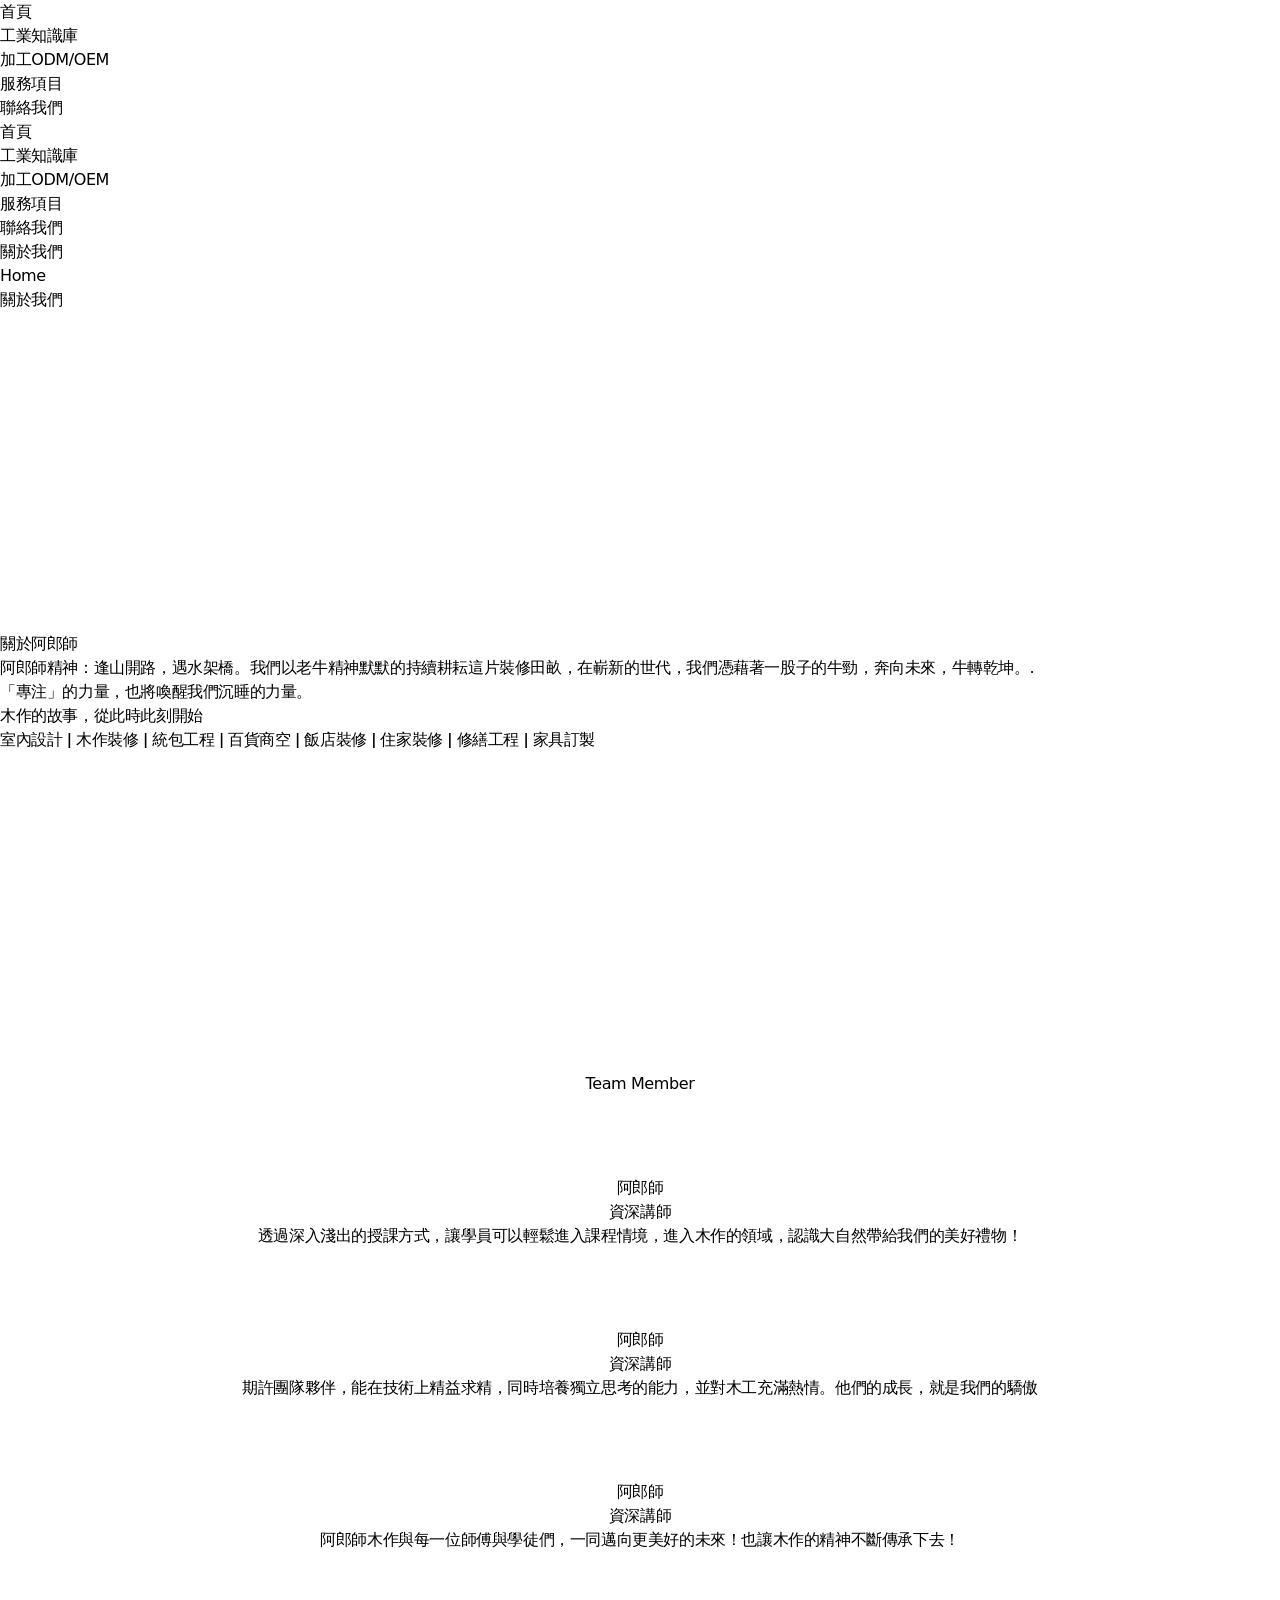
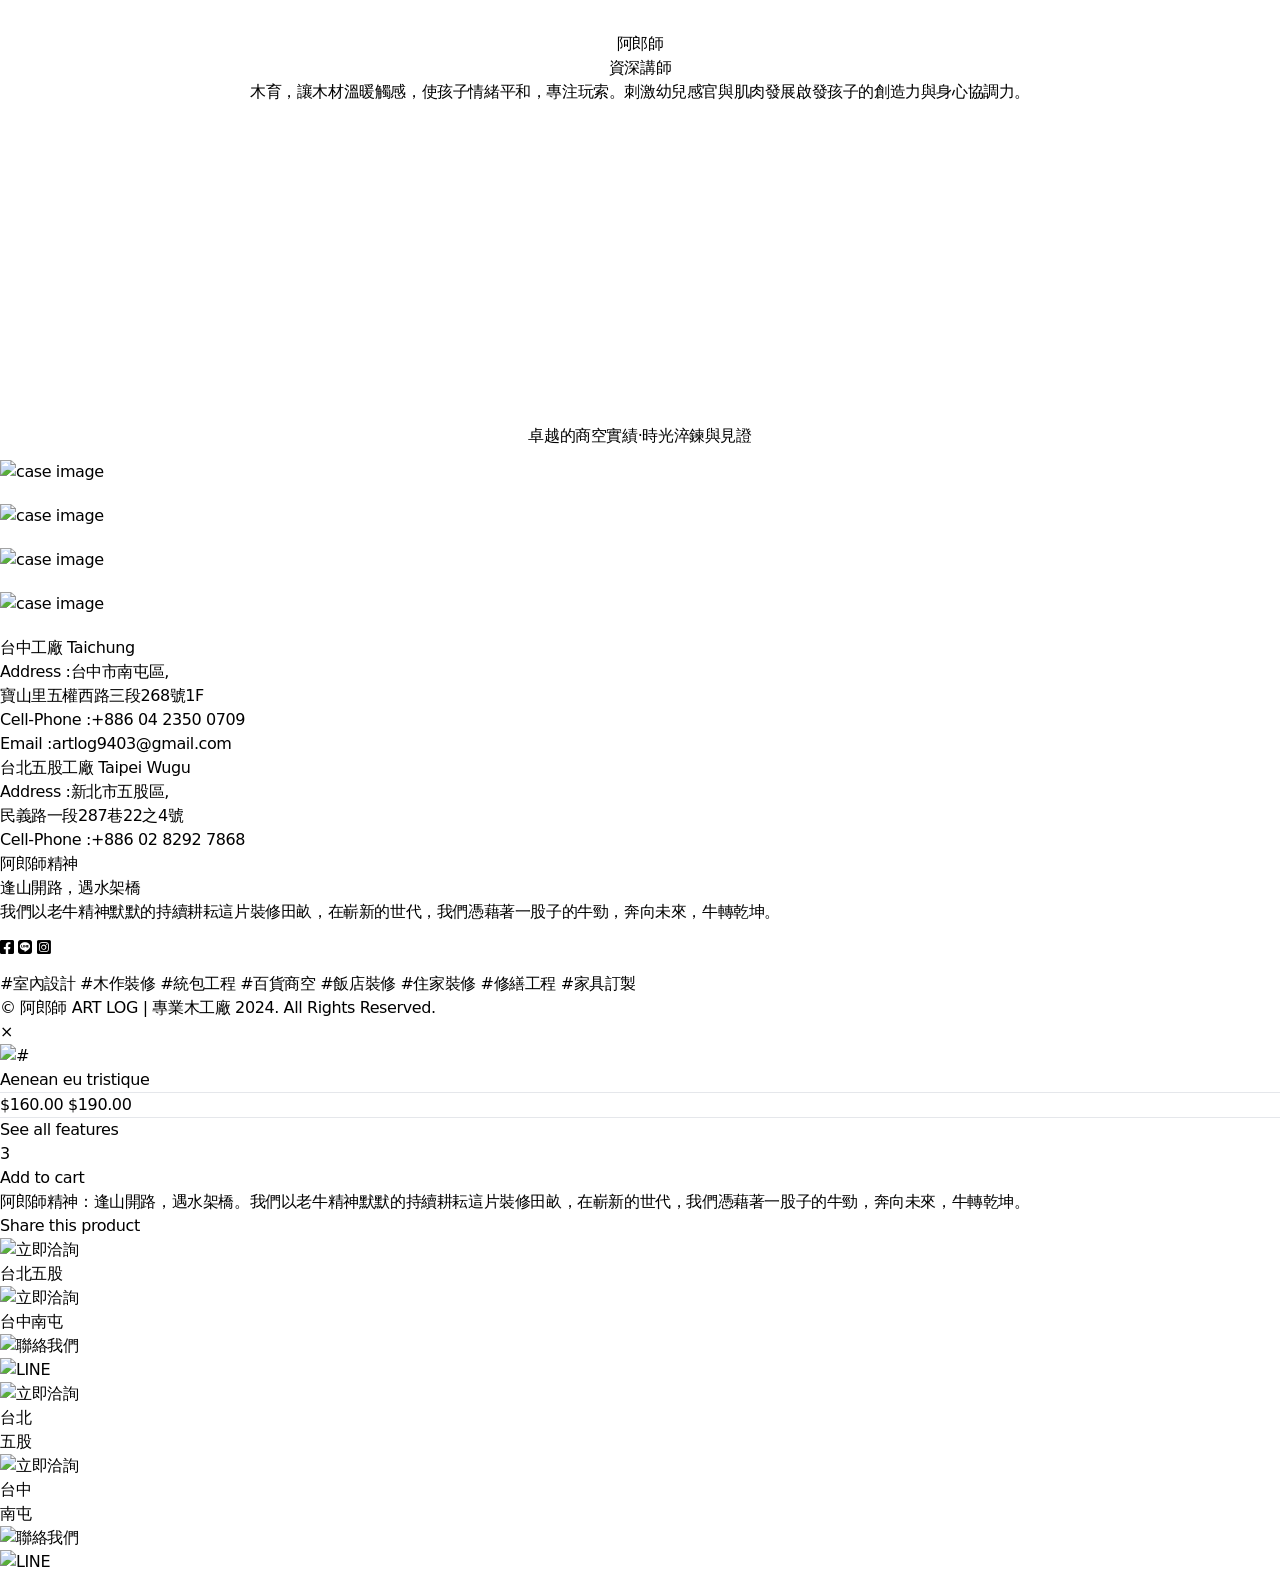
==== commit 54106d36: "Updates" ====
--- a/about/index.html
+++ b/about/index.html
@@ -1,23 +1,4 @@
-<!DOCTYPE html><html> <head><meta charset="utf-8"><meta http-equiv="x-ua-compatible" content="ie=edge"><title>首頁 &gt; 阿郎師 ART LOG | 專業木工廠│室內設計│木作裝修│統包工程│百貨商空│飯店裝修│住家裝修│修繕工程│家具訂製</title><meta name="description" content="逢山開路，遇水架橋。我們以老牛精神默默的持續耕耘這片裝修田畝，在嶄新的世代，我們憑藉著一股子的牛勁，奔向未來，牛轉乾坤。"><!-- 關鍵字 --><meta name="keywords" content="室內設計,木作裝修,統包工程,百貨商空,飯店住家裝修,修繕工程,家具訂製"><meta name="viewport" content="width=device-width, initial-scale=1"><link rel="shortcut icon" type="image/x-icon" href="/img/favicon.ico"><link rel="apple-touch-icon" sizes="180x180" href="/img/apple-touch-icon.png"><link rel="icon" type="image/png" sizes="32x32" href="/img/favicon-32x32.png"><link rel="icon" type="image/png" sizes="16x16" href="/img/favicon-16x16.png"><!-- Place favicon.ico in the root directory --><!-- Google Font --><link href="https://fonts.googleapis.com/css?family=Lato:400,700,900" rel="stylesheet" type="text/css"><link href="https://fonts.googleapis.com/css?family=Bree+Serif" rel="stylesheet" type="text/css"><link href="https://fonts.googleapis.com/css2?family=Noto+Sans+TC:wght@100..900&family=Oswald:wght@200..700&display=swap" rel="stylesheet"><!-- all css here --><!-- bootstrap v3.3.6 css --><link rel="stylesheet" href="/css/bootstrap.min.css"><!-- animate css --><link rel="stylesheet" href="/css/animate.min.css"><!-- jquery-ui.min css --><link rel="stylesheet" href="/css/jquery-ui.min.css"><!-- meanmenu css --><link rel="stylesheet" href="/css/meanmenu.min.css"><!-- nivo-slider css --><link rel="stylesheet" href="/lib/css/nivo-slider.css"><link rel="stylesheet" href="/lib/css/preview.css"><!-- slick css --><link rel="stylesheet" href="/css/slick.min.css"><!-- lightbox css --><link rel="stylesheet" href="/css/lightbox.min.css"><!-- material-design-iconic-font css --><link rel="stylesheet" href="/css/material-design-iconic-font.css"><!-- All common css of theme --><link rel="stylesheet" href="/css/default.css"><!-- style css --><link rel="stylesheet" href="/css/style.min.css"><!-- shortcode css --><link rel="stylesheet" href="/css/shortcode.css"><!-- responsive css --><link rel="stylesheet" href="/css/responsive.css"><link rel="stylesheet" href="https://cdnjs.cloudflare.com/ajax/libs/font-awesome/5.15.4/css/all.min.css"><!-- modernizr css --><script src="/js/vendor/modernizr-3.11.2.min.js"></script><link rel="stylesheet" href="/_astro/about.CW24db02.css"></head> <body class="antialiased text-default bg-page tracking-tight"> <div class="wrapper"> <header id="sticky-menu" class="header"> <div class="header-area"> <div class="container-fluid"> <div class="row"> <div class="col-md-4 offset-md-4 col-12"> <div class="logo text-md-center"> <a href="index.html"><img src=" img/logo/logo.png " alt=""></a> </div> </div> </div> </div> </div> <div class="menu-toggle hamburger hamburger--emphatic d-none d-md-block"> <div class="hamburger-box"> <div class="hamburger-inner"></div> </div> </div> <div class="main-menu  d-none d-md-block"> <nav> <ul> <li><a href="/">首頁</a></li> <li><a href="/news">最新消息</a></li> <li><a href="/about">團隊介紹</a></li> <li><a href="/course">課程資訊</a></li> <li><a href="/contact">聯絡我們</a></li> <li id="loginLiPC"><a href="/login">會員登入/註冊</a></li> <li id="joinClassLiPC"><a href="/my">報名課程清單</a></li> </ul> </nav> </div> </header> <div class="mobile-menu-area"> <div class="container-fluid"> <div class="row"> <div class="col-xs-12 d-block d-md-none"> <div class="mobile-menu"> <nav id="dropdown"> <ul> <li><a href="/">首頁</a></li> <li><a href="/news">最新消息</a></li> <li><a href="/about">團隊介紹</a></li> <li><a href="/course">課程資訊</a></li> <li><a href="/contact">聯絡我們</a></li> <li id="loginLiMo"><a href="/login">會員登入/註冊</a></li> <li id="joinClassLiMo"><a href="/my">報名課程清單</a></li> </ul> </nav> </div> </div> </div> </div> </div> <script>
-        document.addEventListener("DOMContentLoaded", () => {
-          const loginPC = document.getElementById("loginLiPC");
-          const joinClassPC = document.getElementById("joinClassLiPC");
-          const loginMo = document.getElementById("loginLiMo");
-          const joinClassMo = document.getElementById("joinClassLiMo");
-          const loginInfo = sessionStorage.getItem("login");
-          if (loginInfo) {
-            loginPC.style.display = "none";
-            loginMo.style.display = "none";
-            joinClassPC.style.display = "block";
-            joinClassMo.style.display = "block";
-          } else {
-            loginPC.style.display = "block";
-            loginMo.style.display = "block";
-            joinClassPC.style.display = "none";
-            joinClassMo.style.display = "none";
-          }
-        });
-      </script>   <div class="heading-banner-area overlay-bg"> <div class="container"> <div class="row"> <div class="col-md-12"> <div class="heading-banner"> <div class="heading-banner-title"> <h2>關於我們</h2> </div> <div class="breadcumbs pb-15"> <ul> <li><a href="index.html">Home</a></li> <li>關於我們</li> </ul> </div> </div> </div> </div> </div> </div>   <div class="about-us-area  pt-80 pb-80"> <div class="container"> <div class="about-us bg-white"> <div class="row"> <div class="col-lg-6"> <div class="about-photo"> <img src="img/bg/about.png" alt=""> </div> </div> <div class="col-lg-6"> <div class="about-brief bg-dark-white"> <h4 class="title-1 title-border text-uppercase mb-30">關於阿郎師</h4> <p>阿郎師精神：逢山開路，遇水架橋。我們以老牛精神默默的持續耕耘這片裝修田畝，在嶄新的世代，我們憑藉著一股子的牛勁，奔向未來，牛轉乾坤。.</p> <p>「專注」的力量，也將喚醒我們沉睡的力量。</p> <p>木作的故事，從此時此刻開始</p> <p>室內設計 ǀ 木作裝修 ǀ 統包工程 ǀ 百貨商空 ǀ 飯店裝修 ǀ 住家裝修 ǀ 修繕工程 ǀ 家具訂製</p> </div> </div> </div> </div> </div> </div>   <div class="team-member-area pb-80"> <div class="container"> <!-- Section-title start --> <div class="row"> <div class="col-lg-12"> <div class="section-title text-center"> <h2 class="title-border">Team Member</h2> </div> </div> </div> <!-- Section-title end --> <div class="team-member"> <div class="row"> <div class="col-lg-3 col-md-6"> <div class="single-member text-center bg-white mt-25"> <img src="img/team/1.png" alt=""> <h3 class="text-uppercase mt-20">阿郎師</h3> <h4 class="text-uppercase text-gray">資深講師</h4> <p class="text-gray">透過深入淺出的授課方式，讓學員可以輕鬆進入課程情境，進入木作的領域，認識大自然帶給我們的美好禮物！</p> <div class="team-social"></div> </div> </div> <div class="col-lg-3 col-md-6"> <div class="single-member text-center bg-white mt-25"> <img src="img/team/2.png" alt=""> <h3 class="text-uppercase mt-20">阿郎師</h3> <h4 class="text-uppercase text-gray">資深講師</h4> <p class="text-gray">期許團隊夥伴，能在技術上精益求精，同時培養獨立思考的能力，並對木工充滿熱情。他們的成長，就是我們的驕傲</p> <div class="team-social"></div> </div> </div> <div class="col-lg-3 col-md-6"> <div class="single-member text-center bg-white mt-25"> <img src="img/team/3.png" alt=""> <h3 class="text-uppercase mt-20">阿郎師</h3> <h4 class="text-uppercase text-gray">資深講師</h4> <p class="text-gray">阿郎師木作與每一位師傅與學徒們，一同邁向更美好的未來！也讓木作的精神不斷傳承下去！</p> <div class="team-social"></div> </div> </div> <div class="col-lg-3 col-md-6"> <div class="single-member text-center bg-white mt-25"> <img src="img/team/4.png" alt=""> <h3 class="text-uppercase mt-20">阿郎師</h3> <h4 class="text-uppercase text-gray">資深講師</h4> <p class="text-gray">木育，讓木材溫暖觸感，使孩子情緒平和，專注玩索。刺激幼兒感官與肌肉發展啟發孩子的創造力與身心協調力。</p> <div class="team-social"></div> </div> </div> </div> </div> </div> </div>   <section class="pt-0 pb-5"> <div class="container"> <div class="row"> <div class="col-lg-12 mb-3"> <div class="section-title text-center"> <h2 class="title-border">卓越的商空實績‧時光淬鍊與見證</h2> </div> </div> </div> <div class="row g-lg-5"> <!-- Image item --> <div class="col-md-6 mb-md-0"> <img src="img/case_01.jpg" class="rounded-4 mb-5" alt="case image"> <img src="img/case_02.jpg" class="rounded-4 w-md-75 w-100 d-flex ms-auto me-md-5" alt="case image"> </div> <div class="col-md-6 ms-auto pt-5"> <!-- Image --> <img src="img/case_03.jpg" class="rounded-4 mb-5 w-md-75 w-100 d-flex ms-auto ms-md-5" alt="case image"> <img src="img/case_04.jpg" class="rounded-4" alt="case image"> </div> </div> <!-- Row END --> </div> </section>   <footer> <!-- Footer-area start --> <div class="footer-area footer-2"> <div class="container"> <div class="row"> <div class="col-md-4"> <div class="single-footer"> <h3 class="footer-title  title-border">台中工廠 Taichung</h3> <ul class="footer-contact"> <li><span>Address :</span>台中市南屯區,<br>寶山里五權西路三段268號1F</li> <li><span>Cell-Phone :</span>+886 04 2350 0709</li> <li><span>Email :</span>artlog9403@gmail.com</li> </ul> </div> </div> <div class="col-md-4"> <div class="single-footer"> <h3 class="footer-title  title-border">台北五股工廠 Taipei Wugu</h3> <ul class="footer-contact"> <li><span>Address :</span>新北市五股區,<br>民義路一段287巷22之4號</li> <li><span>Cell-Phone :</span>+886 02 8292 7868</li> </ul> </div> </div> <div class="col-md-4"> <div class="single-footer newsletter-item"> <h3 class="footer-title  title-border">阿郎師精神</h3> <div class="footer-subscribe"> <p></p><h5>逢山開路，遇水架橋</h5>我們以老牛精神默默的持續耕耘這片裝修田畝，在嶄新的世代，我們憑藉著一股子的牛勁，奔向未來，牛轉乾坤。 <div class="footer-social socials my-3"> <a href="https://www.facebook.com/artlogtaichung/" title="Facebook" target="_blank"><i class="fab fa-facebook-square"></i></a> <!--<a href="https://www.youtube.com/channel/UCgutbzwj5IEmjmjc-Y61w_g" title="Youtube" target="_blank"><i class="fab fa-youtube"></i></a>--> <a href="https://line.me/R/ti/p/@921yjlwd" title="LINE" target="_blank"><i class="fab fa-line"></i></a> <a href="https://www.instagram.com/artlog_taichung/" title="instagram" target="_blank"><i class="fab fa-instagram-square"></i></a> </div> <p class="text-muted small">#室內設計 #木作裝修 #統包工程 #百貨商空 #飯店裝修 #住家裝修 #修繕工程 #家具訂製</p> </div> </div> </div> </div> </div> </div> <!-- Footer-area end --> <!-- Copyright-area start --> <div class="copyright-area copyright-2"> <div class="container"> <div class="row"> <div class="col-md-12"> <div class="copyright"> <p class="mb-0">&copy; 阿郎師 ART LOG | 專業木工廠 2024. All Rights Reserved.</p> </div> </div> </div> </div> </div> <!-- Copyright-area start --> </footer> <!-- FOOTER END --> <!-- QUICKVIEW PRODUCT --> <div id="quickview-wrapper"> <!-- Modal --> <div class="modal fade" id="productModal" tabindex="-1" role="dialog"> <div class="modal-dialog" role="document"> <div class="modal-content"> <div class="modal-header"> <button type="button" class="close" data-bs-dismiss="modal" aria-label="Close"><span aria-hidden="true">&times;</span></button> </div> <div class="modal-body"> <div class="modal-product"> <div class="product-images"> <div class="main-image images"> <img alt="#" src="img/product/quickview-photo.jpg"> </div> </div><!-- .product-images --> <div class="product-info"> <h1>Aenean eu tristique</h1> <div class="price-box-3"> <hr> <div class="s-price-box"> <span class="new-price">$160.00</span> <span class="old-price">$190.00</span> </div> <hr> </div> <a href="shop.html" class="see-all">See all features</a> <div class="quick-add-to-cart"> <form method="post" class="cart"> <div class="numbers-row"> <input type="number" id="french-hens" value="3" min="1"> </div> <button class="single_add_to_cart_button" type="submit">Add to cart</button> </form> </div> <div class="quick-desc">
+<!DOCTYPE html><html> <head><meta charset="utf-8"><meta http-equiv="x-ua-compatible" content="ie=edge"><title>首頁 &gt; 阿郎師 ART LOG | 專業木工廠│室內設計│木作裝修│統包工程│百貨商空│飯店裝修│住家裝修│修繕工程│家具訂製</title><meta name="description" content="逢山開路，遇水架橋。我們以老牛精神默默的持續耕耘這片裝修田畝，在嶄新的世代，我們憑藉著一股子的牛勁，奔向未來，牛轉乾坤。"><!-- 關鍵字 --><meta name="keywords" content="室內設計,木作裝修,統包工程,百貨商空,飯店住家裝修,修繕工程,家具訂製"><meta name="viewport" content="width=device-width, initial-scale=1"><link rel="shortcut icon" type="image/x-icon" href="img/favicon.ico"><link rel="apple-touch-icon" sizes="180x180" href="img/apple-touch-icon.png"><link rel="icon" type="image/png" sizes="32x32" href="img/favicon-32x32.png"><link rel="icon" type="image/png" sizes="16x16" href="img/favicon-16x16.png"><!-- Place favicon.ico in the root directory --><!-- Google Font --><link href="https://fonts.googleapis.com/css?family=Lato:400,700,900" rel="stylesheet" type="text/css"><link href="https://fonts.googleapis.com/css?family=Bree+Serif" rel="stylesheet" type="text/css"><link href="https://fonts.googleapis.com/css2?family=Noto+Sans+TC:wght@100..900&family=Oswald:wght@200..700&display=swap" rel="stylesheet"><!-- all css here --><!-- bootstrap v3.3.6 css --><link rel="stylesheet" href="css/bootstrap.min.css"><!-- animate css --><link rel="stylesheet" href="css/animate.min.css"><!-- jquery-ui.min css --><link rel="stylesheet" href="css/jquery-ui.min.css"><!-- meanmenu css --><link rel="stylesheet" href="css/meanmenu.min.css"><!-- nivo-slider css --><link rel="stylesheet" href="lib/css/nivo-slider.css"><link rel="stylesheet" href="lib/css/preview.css"><!-- slick css --><link rel="stylesheet" href="css/slick.min.css"><!-- lightbox css --><link rel="stylesheet" href="css/lightbox.min.css"><!-- material-design-iconic-font css --><link rel="stylesheet" href="css/material-design-iconic-font.css"><!-- All common css of theme --><link rel="stylesheet" href="css/default.css"><!-- style css --><link rel="stylesheet" href="css/style.min.css"><!-- shortcode css --><link rel="stylesheet" href="css/shortcode.css"><!-- responsive css --><link rel="stylesheet" href="css/responsive.css"><link rel="stylesheet" href="https://cdnjs.cloudflare.com/ajax/libs/font-awesome/5.15.4/css/all.min.css"><!-- modernizr css --><script src="js/vendor/modernizr-3.11.2.min.js"></script><link rel="stylesheet" href="/_astro/about.C-ron4ns.css"></head> <body class="antialiased text-default bg-page tracking-tight"> <div class="wrapper"> <header id="sticky-menu" class="header"> <div class="header-area"> <div class="container-fluid"> <div class="row"> <div class="col-md-4 offset-md-4 col-12"> <div class="logo text-md-center"> <a href="index.html"><img src=" img/logo/logo.png " alt=""></a> </div> </div> </div> </div> </div> <div class="menu-toggle hamburger hamburger--emphatic d-none d-md-block"> <div class="hamburger-box"> <div class="hamburger-inner"></div> </div> </div> <div class="main-menu  d-none d-md-block"> <nav> <ul> <li><a href="./">首頁</a></li> <li><a href="./news">工業知識庫</a></li> <li><a href="./about">加工ODM/OEM</a></li> <li><a href="./course">服務項目</a></li> <li><a href="./contact">聯絡我們</a></li> </ul> </nav> </div> </header> <div class="mobile-menu-area"> <div class="container-fluid"> <div class="row"> <div class="col-xs-12 d-block d-md-none"> <div class="mobile-menu"> <nav id="dropdown"> <ul> <li><a href="./">首頁</a></li> <li><a href="./news">工業知識庫</a></li> <li><a href="./about">加工ODM/OEM</a></li> <li><a href="./course">服務項目</a></li> <li><a href="./contact">聯絡我們</a></li> </ul> </nav> </div> </div> </div> </div> </div>   <div class="heading-banner-area overlay-bg"> <div class="container"> <div class="row"> <div class="col-md-12"> <div class="heading-banner"> <div class="heading-banner-title"> <h2>關於我們</h2> </div> <div class="breadcumbs pb-15"> <ul> <li><a href="index.html">Home</a></li> <li>關於我們</li> </ul> </div> </div> </div> </div> </div> </div>   <div class="about-us-area  pt-80 pb-80"> <div class="container"> <div class="about-us bg-white"> <div class="row"> <div class="col-lg-6"> <div class="about-photo"> <img src="img/bg/about.png" alt=""> </div> </div> <div class="col-lg-6"> <div class="about-brief bg-dark-white"> <h4 class="title-1 title-border text-uppercase mb-30">關於阿郎師</h4> <p>阿郎師精神：逢山開路，遇水架橋。我們以老牛精神默默的持續耕耘這片裝修田畝，在嶄新的世代，我們憑藉著一股子的牛勁，奔向未來，牛轉乾坤。.</p> <p>「專注」的力量，也將喚醒我們沉睡的力量。</p> <p>木作的故事，從此時此刻開始</p> <p>室內設計 ǀ 木作裝修 ǀ 統包工程 ǀ 百貨商空 ǀ 飯店裝修 ǀ 住家裝修 ǀ 修繕工程 ǀ 家具訂製</p> </div> </div> </div> </div> </div> </div>   <div class="team-member-area pb-80"> <div class="container"> <!-- Section-title start --> <div class="row"> <div class="col-lg-12"> <div class="section-title text-center"> <h2 class="title-border">Team Member</h2> </div> </div> </div> <!-- Section-title end --> <div class="team-member"> <div class="row"> <div class="col-lg-3 col-md-6"> <div class="single-member text-center bg-white mt-25"> <img src="img/team/1.png" alt=""> <h3 class="text-uppercase mt-20">阿郎師</h3> <h4 class="text-uppercase text-gray">資深講師</h4> <p class="text-gray">透過深入淺出的授課方式，讓學員可以輕鬆進入課程情境，進入木作的領域，認識大自然帶給我們的美好禮物！</p> <div class="team-social"></div> </div> </div> <div class="col-lg-3 col-md-6"> <div class="single-member text-center bg-white mt-25"> <img src="img/team/2.png" alt=""> <h3 class="text-uppercase mt-20">阿郎師</h3> <h4 class="text-uppercase text-gray">資深講師</h4> <p class="text-gray">期許團隊夥伴，能在技術上精益求精，同時培養獨立思考的能力，並對木工充滿熱情。他們的成長，就是我們的驕傲</p> <div class="team-social"></div> </div> </div> <div class="col-lg-3 col-md-6"> <div class="single-member text-center bg-white mt-25"> <img src="img/team/3.png" alt=""> <h3 class="text-uppercase mt-20">阿郎師</h3> <h4 class="text-uppercase text-gray">資深講師</h4> <p class="text-gray">阿郎師木作與每一位師傅與學徒們，一同邁向更美好的未來！也讓木作的精神不斷傳承下去！</p> <div class="team-social"></div> </div> </div> <div class="col-lg-3 col-md-6"> <div class="single-member text-center bg-white mt-25"> <img src="img/team/4.png" alt=""> <h3 class="text-uppercase mt-20">阿郎師</h3> <h4 class="text-uppercase text-gray">資深講師</h4> <p class="text-gray">木育，讓木材溫暖觸感，使孩子情緒平和，專注玩索。刺激幼兒感官與肌肉發展啟發孩子的創造力與身心協調力。</p> <div class="team-social"></div> </div> </div> </div> </div> </div> </div>   <section class="pt-0 pb-5"> <div class="container"> <div class="row"> <div class="col-lg-12 mb-3"> <div class="section-title text-center"> <h2 class="title-border">卓越的商空實績‧時光淬鍊與見證</h2> </div> </div> </div> <div class="row g-lg-5"> <!-- Image item --> <div class="col-md-6 mb-md-0"> <img src="img/case_01.jpg" class="rounded-4 mb-5" alt="case image"> <img src="img/case_02.jpg" class="rounded-4 w-md-75 w-100 d-flex ms-auto me-md-5" alt="case image"> </div> <div class="col-md-6 ms-auto pt-5"> <!-- Image --> <img src="img/case_03.jpg" class="rounded-4 mb-5 w-md-75 w-100 d-flex ms-auto ms-md-5" alt="case image"> <img src="img/case_04.jpg" class="rounded-4" alt="case image"> </div> </div> <!-- Row END --> </div> </section>   <footer> <!-- Footer-area start --> <div class="footer-area footer-2"> <div class="container"> <div class="row"> <div class="col-md-4"> <div class="single-footer"> <h3 class="footer-title  title-border">台中工廠 Taichung</h3> <ul class="footer-contact"> <li><span>Address :</span>台中市南屯區,<br>寶山里五權西路三段268號1F</li> <li><span>Cell-Phone :</span>+886 04 2350 0709</li> <li><span>Email :</span>artlog9403@gmail.com</li> </ul> </div> </div> <div class="col-md-4"> <div class="single-footer"> <h3 class="footer-title  title-border">台北五股工廠 Taipei Wugu</h3> <ul class="footer-contact"> <li><span>Address :</span>新北市五股區,<br>民義路一段287巷22之4號</li> <li><span>Cell-Phone :</span>+886 02 8292 7868</li> </ul> </div> </div> <div class="col-md-4"> <div class="single-footer newsletter-item"> <h3 class="footer-title  title-border">阿郎師精神</h3> <div class="footer-subscribe"> <p></p><h5>逢山開路，遇水架橋</h5>我們以老牛精神默默的持續耕耘這片裝修田畝，在嶄新的世代，我們憑藉著一股子的牛勁，奔向未來，牛轉乾坤。 <div class="footer-social socials my-3"> <a href="https://www.facebook.com/artlogtaichung/" title="Facebook" target="_blank"><i class="fab fa-facebook-square"></i></a> <!--<a href="https://www.youtube.com/channel/UCgutbzwj5IEmjmjc-Y61w_g" title="Youtube" target="_blank"><i class="fab fa-youtube"></i></a>--> <a href="https://line.me/R/ti/p/@921yjlwd" title="LINE" target="_blank"><i class="fab fa-line"></i></a> <a href="https://www.instagram.com/artlog_taichung/" title="instagram" target="_blank"><i class="fab fa-instagram-square"></i></a> </div> <p class="text-muted small">#室內設計 #木作裝修 #統包工程 #百貨商空 #飯店裝修 #住家裝修 #修繕工程 #家具訂製</p> </div> </div> </div> </div> </div> </div> <!-- Footer-area end --> <!-- Copyright-area start --> <div class="copyright-area copyright-2"> <div class="container"> <div class="row"> <div class="col-md-12"> <div class="copyright"> <p class="mb-0">&copy; 阿郎師 ART LOG | 專業木工廠 2024. All Rights Reserved.</p> </div> </div> </div> </div> </div> <!-- Copyright-area start --> </footer> <!-- FOOTER END --> <!-- QUICKVIEW PRODUCT --> <div id="quickview-wrapper"> <!-- Modal --> <div class="modal fade" id="productModal" tabindex="-1" role="dialog"> <div class="modal-dialog" role="document"> <div class="modal-content"> <div class="modal-header"> <button type="button" class="close" data-bs-dismiss="modal" aria-label="Close"><span aria-hidden="true">&times;</span></button> </div> <div class="modal-body"> <div class="modal-product"> <div class="product-images"> <div class="main-image images"> <img alt="#" src="img/product/quickview-photo.jpg"> </div> </div><!-- .product-images --> <div class="product-info"> <h1>Aenean eu tristique</h1> <div class="price-box-3"> <hr> <div class="s-price-box"> <span class="new-price">$160.00</span> <span class="old-price">$190.00</span> </div> <hr> </div> <a href="shop.html" class="see-all">See all features</a> <div class="quick-add-to-cart"> <form method="post" class="cart"> <div class="numbers-row"> <input type="number" id="french-hens" value="3" min="1"> </div> <button class="single_add_to_cart_button" type="submit">Add to cart</button> </form> </div> <div class="quick-desc">
 阿郎師精神：逢山開路，遇水架橋。我們以老牛精神默默的持續耕耘這片裝修田畝，在嶄新的世代，我們憑藉著一股子的牛勁，奔向未來，牛轉乾坤。
 </div> <div class="social-sharing"> <div class="widget widget_socialsharing_widget"> <h3 class="widget-title-modal">Share this product</h3> <ul class="social-icons"> <li><a target="_blank" title="Google +" href="#" class="gplus social-icon"><i class="zmdi zmdi-google-plus"></i></a></li> <li><a target="_blank" title="Twitter" href="#" class="twitter social-icon"><i class="zmdi zmdi-twitter"></i></a></li> <li><a target="_blank" title="Facebook" href="#" class="facebook social-icon"><i class="zmdi zmdi-facebook"></i></a></li> <li><a target="_blank" title="LinkedIn" href="#" class="linkedin social-icon"><i class="zmdi zmdi-linkedin"></i></a></li> </ul> </div> </div> </div><!-- .product-info --> </div><!-- .modal-product --> </div><!-- .modal-body --> </div><!-- .modal-content --> </div><!-- .modal-dialog --> </div> <!-- END Modal --> </div> <!-- END QUICKVIEW PRODUCT --> </div> <!-- WRAPPER END --> <div class="right_btn pc"> <ol> <li> <a style="cursor: pointer;" href="tel:+886282927868" style="line-height: 1;"> <img src="img/circle-icon-phone.svg" alt="立即洽詢">
 台北五股
--- a/_astro/about.C-ron4ns.css
+++ b/_astro/about.C-ron4ns.css
@@ -0,0 +1 @@
+*,:before,:after{--tw-border-spacing-x: 0;--tw-border-spacing-y: 0;--tw-translate-x: 0;--tw-translate-y: 0;--tw-rotate: 0;--tw-skew-x: 0;--tw-skew-y: 0;--tw-scale-x: 1;--tw-scale-y: 1;--tw-pan-x: ;--tw-pan-y: ;--tw-pinch-zoom: ;--tw-scroll-snap-strictness: proximity;--tw-gradient-from-position: ;--tw-gradient-via-position: ;--tw-gradient-to-position: ;--tw-ordinal: ;--tw-slashed-zero: ;--tw-numeric-figure: ;--tw-numeric-spacing: ;--tw-numeric-fraction: ;--tw-ring-inset: ;--tw-ring-offset-width: 0px;--tw-ring-offset-color: #fff;--tw-ring-color: rgb(59 130 246 / .5);--tw-ring-offset-shadow: 0 0 #0000;--tw-ring-shadow: 0 0 #0000;--tw-shadow: 0 0 #0000;--tw-shadow-colored: 0 0 #0000;--tw-blur: ;--tw-brightness: ;--tw-contrast: ;--tw-grayscale: ;--tw-hue-rotate: ;--tw-invert: ;--tw-saturate: ;--tw-sepia: ;--tw-drop-shadow: ;--tw-backdrop-blur: ;--tw-backdrop-brightness: ;--tw-backdrop-contrast: ;--tw-backdrop-grayscale: ;--tw-backdrop-hue-rotate: ;--tw-backdrop-invert: ;--tw-backdrop-opacity: ;--tw-backdrop-saturate: ;--tw-backdrop-sepia: ;--tw-contain-size: ;--tw-contain-layout: ;--tw-contain-paint: ;--tw-contain-style: }::backdrop{--tw-border-spacing-x: 0;--tw-border-spacing-y: 0;--tw-translate-x: 0;--tw-translate-y: 0;--tw-rotate: 0;--tw-skew-x: 0;--tw-skew-y: 0;--tw-scale-x: 1;--tw-scale-y: 1;--tw-pan-x: ;--tw-pan-y: ;--tw-pinch-zoom: ;--tw-scroll-snap-strictness: proximity;--tw-gradient-from-position: ;--tw-gradient-via-position: ;--tw-gradient-to-position: ;--tw-ordinal: ;--tw-slashed-zero: ;--tw-numeric-figure: ;--tw-numeric-spacing: ;--tw-numeric-fraction: ;--tw-ring-inset: ;--tw-ring-offset-width: 0px;--tw-ring-offset-color: #fff;--tw-ring-color: rgb(59 130 246 / .5);--tw-ring-offset-shadow: 0 0 #0000;--tw-ring-shadow: 0 0 #0000;--tw-shadow: 0 0 #0000;--tw-shadow-colored: 0 0 #0000;--tw-blur: ;--tw-brightness: ;--tw-contrast: ;--tw-grayscale: ;--tw-hue-rotate: ;--tw-invert: ;--tw-saturate: ;--tw-sepia: ;--tw-drop-shadow: ;--tw-backdrop-blur: ;--tw-backdrop-brightness: ;--tw-backdrop-contrast: ;--tw-backdrop-grayscale: ;--tw-backdrop-hue-rotate: ;--tw-backdrop-invert: ;--tw-backdrop-opacity: ;--tw-backdrop-saturate: ;--tw-backdrop-sepia: ;--tw-contain-size: ;--tw-contain-layout: ;--tw-contain-paint: ;--tw-contain-style: }*,:before,:after{box-sizing:border-box;border-width:0;border-style:solid;border-color:#e5e7eb}:before,:after{--tw-content: ""}html,:host{line-height:1.5;-webkit-text-size-adjust:100%;-moz-tab-size:4;-o-tab-size:4;tab-size:4;font-family:ui-sans-serif,system-ui,sans-serif,"Apple Color Emoji","Segoe UI Emoji",Segoe UI Symbol,"Noto Color Emoji";font-feature-settings:normal;font-variation-settings:normal;-webkit-tap-highlight-color:transparent}body{margin:0;line-height:inherit}hr{height:0;color:inherit;border-top-width:1px}abbr:where([title]){-webkit-text-decoration:underline dotted;text-decoration:underline dotted}h1,h2,h3,h4,h5,h6{font-size:inherit;font-weight:inherit}a{color:inherit;text-decoration:inherit}b,strong{font-weight:bolder}code,kbd,samp,pre{font-family:ui-monospace,SFMono-Regular,Menlo,Monaco,Consolas,Liberation Mono,Courier New,monospace;font-feature-settings:normal;font-variation-settings:normal;font-size:1em}small{font-size:80%}sub,sup{font-size:75%;line-height:0;position:relative;vertical-align:baseline}sub{bottom:-.25em}sup{top:-.5em}table{text-indent:0;border-color:inherit;border-collapse:collapse}button,input,optgroup,select,textarea{font-family:inherit;font-feature-settings:inherit;font-variation-settings:inherit;font-size:100%;font-weight:inherit;line-height:inherit;letter-spacing:inherit;color:inherit;margin:0;padding:0}button,select{text-transform:none}button,input:where([type=button]),input:where([type=reset]),input:where([type=submit]){-webkit-appearance:button;background-color:transparent;background-image:none}:-moz-focusring{outline:auto}:-moz-ui-invalid{box-shadow:none}progress{vertical-align:baseline}::-webkit-inner-spin-button,::-webkit-outer-spin-button{height:auto}[type=search]{-webkit-appearance:textfield;outline-offset:-2px}::-webkit-search-decoration{-webkit-appearance:none}::-webkit-file-upload-button{-webkit-appearance:button;font:inherit}summary{display:list-item}blockquote,dl,dd,h1,h2,h3,h4,h5,h6,hr,figure,p,pre{margin:0}fieldset{margin:0;padding:0}legend{padding:0}ol,ul,menu{list-style:none;margin:0;padding:0}dialog{padding:0}textarea{resize:vertical}input::-moz-placeholder,textarea::-moz-placeholder{opacity:1;color:#9ca3af}input::placeholder,textarea::placeholder{opacity:1;color:#9ca3af}button,[role=button]{cursor:pointer}:disabled{cursor:default}img,svg,video,canvas,audio,iframe,embed,object{display:block;vertical-align:middle}img,video{max-width:100%;height:auto}[hidden]:where(:not([hidden=until-found])){display:none}.container{width:100%}@media (min-width: 640px){.container{max-width:640px}}@media (min-width: 768px){.container{max-width:768px}}@media (min-width: 1024px){.container{max-width:1024px}}@media (min-width: 1280px){.container{max-width:1280px}}@media (min-width: 1536px){.container{max-width:1536px}}.sr-only{position:absolute;width:1px;height:1px;padding:0;margin:-1px;overflow:hidden;clip:rect(0,0,0,0);white-space:nowrap;border-width:0}.visible{visibility:visible}.mx-auto{margin-left:auto;margin-right:auto}.my-3{margin-top:.75rem;margin-bottom:.75rem}.my-4{margin-top:1rem;margin-bottom:1rem}.my-8{margin-top:2rem;margin-bottom:2rem}.mb-0{margin-bottom:0}.mb-20{margin-bottom:5rem}.mb-3{margin-bottom:.75rem}.mb-5{margin-bottom:1.25rem}.mb-8{margin-bottom:2rem}.ml-4{margin-left:1rem}.ms-auto{margin-inline-start:auto}.mt-20{margin-top:5rem}.mt-4{margin-top:1rem}.mt-60{margin-top:15rem}.flex{display:flex}.hidden{display:none}.h-full{height:100%}.max-w-md{max-width:28rem}.flex-col{flex-direction:column}.items-center{align-items:center}.justify-center{justify-content:center}.bg-white{--tw-bg-opacity: 1;background-color:rgb(255 255 255 / var(--tw-bg-opacity, 1))}.p-16{padding:4rem}.px-5{padding-left:1.25rem;padding-right:1.25rem}.pb-5{padding-bottom:1.25rem}.pb-80{padding-bottom:20rem}.pt-0{padding-top:0}.pt-5{padding-top:1.25rem}.pt-80{padding-top:20rem}.text-left{text-align:left}.text-center{text-align:center}.text-3xl{font-size:1.875rem;line-height:2.25rem}.text-9xl{font-size:8rem;line-height:1}.text-lg{font-size:1.125rem;line-height:1.75rem}.font-bold{font-weight:700}.font-semibold{font-weight:600}.tracking-tight{letter-spacing:-.025em}.text-white{--tw-text-opacity: 1;color:rgb(255 255 255 / var(--tw-text-opacity, 1))}.antialiased{-webkit-font-smoothing:antialiased;-moz-osx-font-smoothing:grayscale}.filter{filter:var(--tw-blur) var(--tw-brightness) var(--tw-contrast) var(--tw-grayscale) var(--tw-hue-rotate) var(--tw-invert) var(--tw-saturate) var(--tw-sepia) var(--tw-drop-shadow)}@media (min-width: 768px){.md\:text-3xl{font-size:1.875rem;line-height:2.25rem}}@media (prefers-color-scheme: dark){.dark\:text-slate-400{--tw-text-opacity: 1;color:rgb(148 163 184 / var(--tw-text-opacity, 1))}}
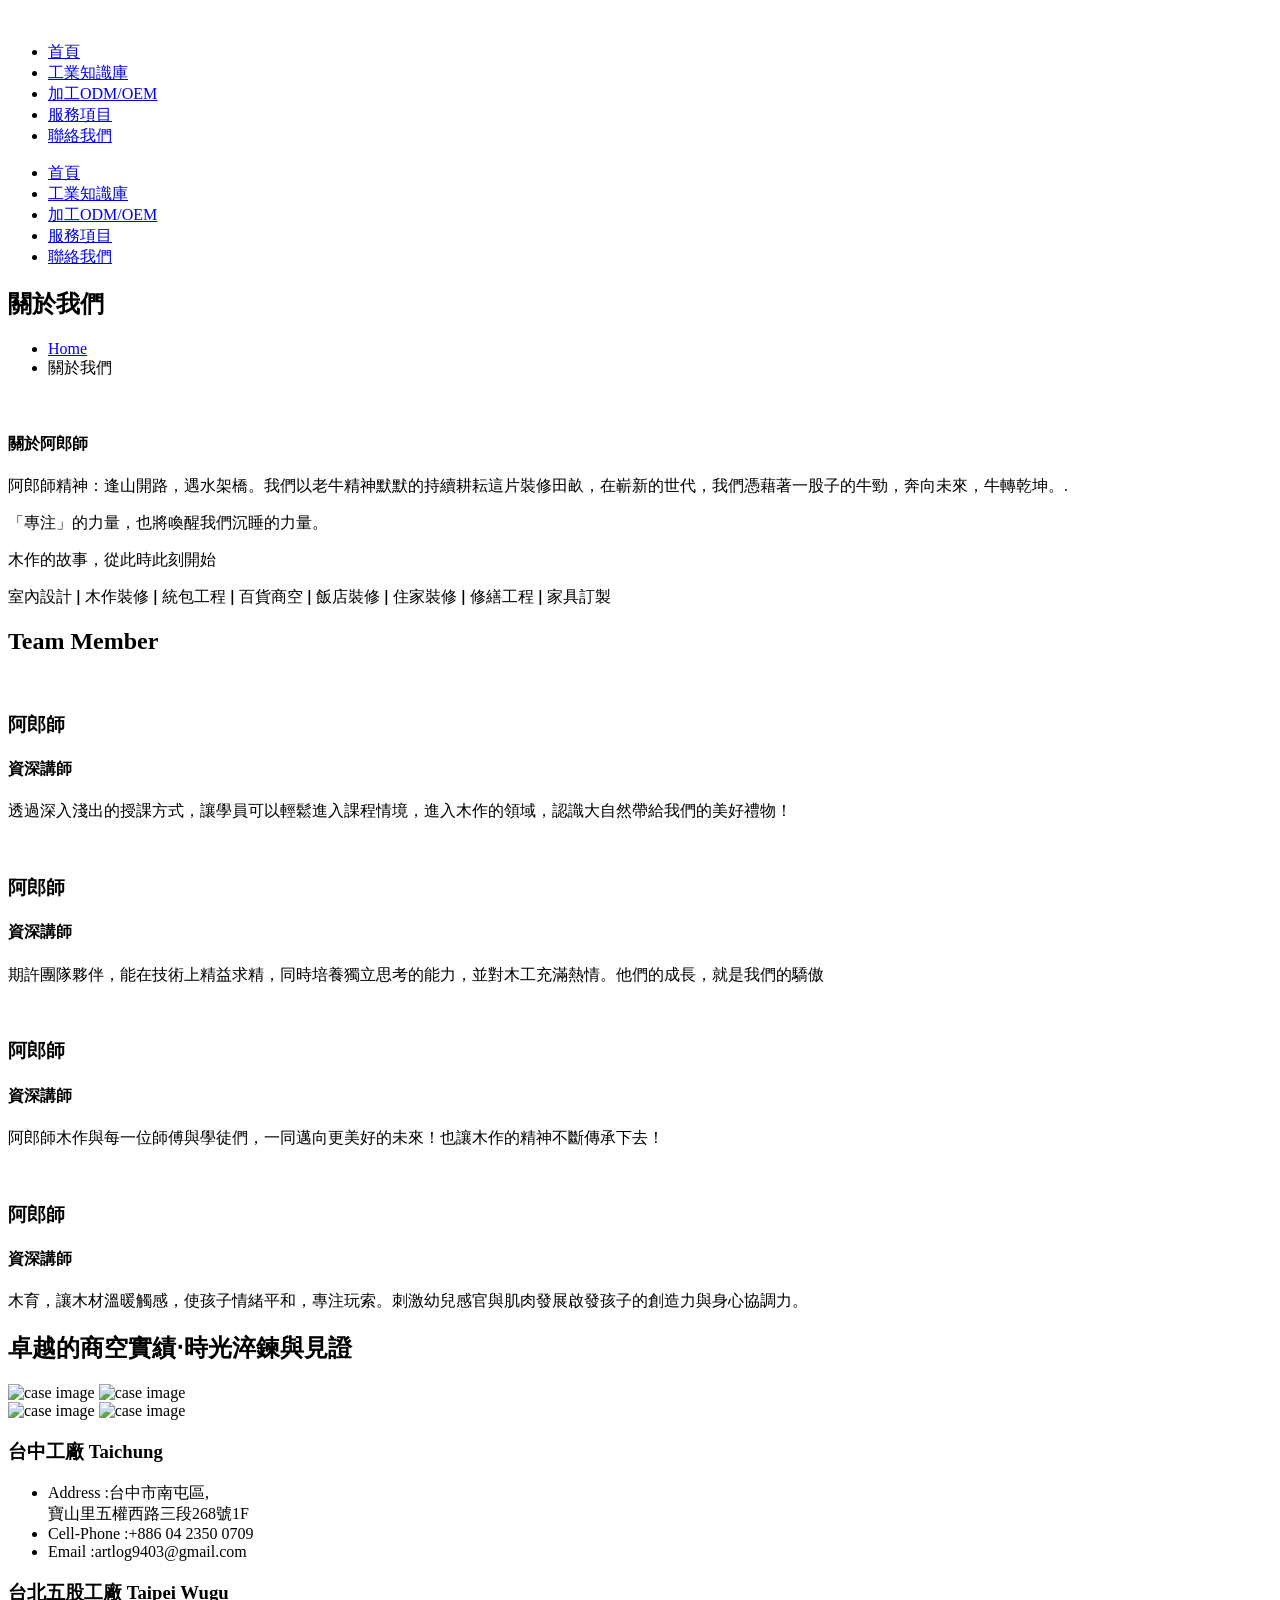
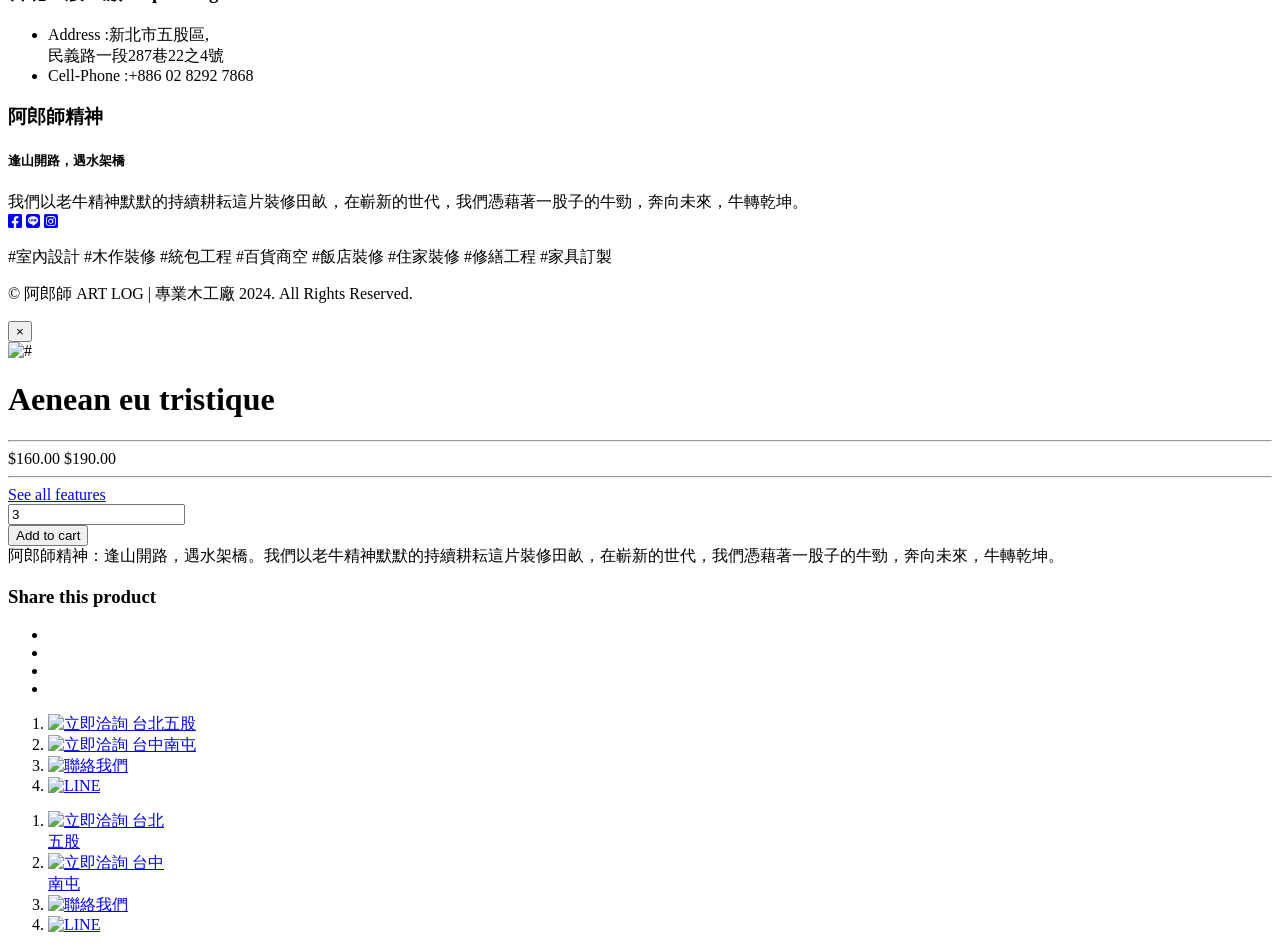
==== commit 73c46509: "Updates" ====
--- a/about/index.html
+++ b/about/index.html
@@ -1,4 +1,4 @@
-<!DOCTYPE html><html> <head><meta charset="utf-8"><meta http-equiv="x-ua-compatible" content="ie=edge"><title>首頁 &gt; 阿郎師 ART LOG | 專業木工廠│室內設計│木作裝修│統包工程│百貨商空│飯店裝修│住家裝修│修繕工程│家具訂製</title><meta name="description" content="逢山開路，遇水架橋。我們以老牛精神默默的持續耕耘這片裝修田畝，在嶄新的世代，我們憑藉著一股子的牛勁，奔向未來，牛轉乾坤。"><!-- 關鍵字 --><meta name="keywords" content="室內設計,木作裝修,統包工程,百貨商空,飯店住家裝修,修繕工程,家具訂製"><meta name="viewport" content="width=device-width, initial-scale=1"><link rel="shortcut icon" type="image/x-icon" href="img/favicon.ico"><link rel="apple-touch-icon" sizes="180x180" href="img/apple-touch-icon.png"><link rel="icon" type="image/png" sizes="32x32" href="img/favicon-32x32.png"><link rel="icon" type="image/png" sizes="16x16" href="img/favicon-16x16.png"><!-- Place favicon.ico in the root directory --><!-- Google Font --><link href="https://fonts.googleapis.com/css?family=Lato:400,700,900" rel="stylesheet" type="text/css"><link href="https://fonts.googleapis.com/css?family=Bree+Serif" rel="stylesheet" type="text/css"><link href="https://fonts.googleapis.com/css2?family=Noto+Sans+TC:wght@100..900&family=Oswald:wght@200..700&display=swap" rel="stylesheet"><!-- all css here --><!-- bootstrap v3.3.6 css --><link rel="stylesheet" href="css/bootstrap.min.css"><!-- animate css --><link rel="stylesheet" href="css/animate.min.css"><!-- jquery-ui.min css --><link rel="stylesheet" href="css/jquery-ui.min.css"><!-- meanmenu css --><link rel="stylesheet" href="css/meanmenu.min.css"><!-- nivo-slider css --><link rel="stylesheet" href="lib/css/nivo-slider.css"><link rel="stylesheet" href="lib/css/preview.css"><!-- slick css --><link rel="stylesheet" href="css/slick.min.css"><!-- lightbox css --><link rel="stylesheet" href="css/lightbox.min.css"><!-- material-design-iconic-font css --><link rel="stylesheet" href="css/material-design-iconic-font.css"><!-- All common css of theme --><link rel="stylesheet" href="css/default.css"><!-- style css --><link rel="stylesheet" href="css/style.min.css"><!-- shortcode css --><link rel="stylesheet" href="css/shortcode.css"><!-- responsive css --><link rel="stylesheet" href="css/responsive.css"><link rel="stylesheet" href="https://cdnjs.cloudflare.com/ajax/libs/font-awesome/5.15.4/css/all.min.css"><!-- modernizr css --><script src="js/vendor/modernizr-3.11.2.min.js"></script><link rel="stylesheet" href="/_astro/about.C-ron4ns.css"></head> <body class="antialiased text-default bg-page tracking-tight"> <div class="wrapper"> <header id="sticky-menu" class="header"> <div class="header-area"> <div class="container-fluid"> <div class="row"> <div class="col-md-4 offset-md-4 col-12"> <div class="logo text-md-center"> <a href="index.html"><img src=" img/logo/logo.png " alt=""></a> </div> </div> </div> </div> </div> <div class="menu-toggle hamburger hamburger--emphatic d-none d-md-block"> <div class="hamburger-box"> <div class="hamburger-inner"></div> </div> </div> <div class="main-menu  d-none d-md-block"> <nav> <ul> <li><a href="./">首頁</a></li> <li><a href="./news">工業知識庫</a></li> <li><a href="./about">加工ODM/OEM</a></li> <li><a href="./course">服務項目</a></li> <li><a href="./contact">聯絡我們</a></li> </ul> </nav> </div> </header> <div class="mobile-menu-area"> <div class="container-fluid"> <div class="row"> <div class="col-xs-12 d-block d-md-none"> <div class="mobile-menu"> <nav id="dropdown"> <ul> <li><a href="./">首頁</a></li> <li><a href="./news">工業知識庫</a></li> <li><a href="./about">加工ODM/OEM</a></li> <li><a href="./course">服務項目</a></li> <li><a href="./contact">聯絡我們</a></li> </ul> </nav> </div> </div> </div> </div> </div>   <div class="heading-banner-area overlay-bg"> <div class="container"> <div class="row"> <div class="col-md-12"> <div class="heading-banner"> <div class="heading-banner-title"> <h2>關於我們</h2> </div> <div class="breadcumbs pb-15"> <ul> <li><a href="index.html">Home</a></li> <li>關於我們</li> </ul> </div> </div> </div> </div> </div> </div>   <div class="about-us-area  pt-80 pb-80"> <div class="container"> <div class="about-us bg-white"> <div class="row"> <div class="col-lg-6"> <div class="about-photo"> <img src="img/bg/about.png" alt=""> </div> </div> <div class="col-lg-6"> <div class="about-brief bg-dark-white"> <h4 class="title-1 title-border text-uppercase mb-30">關於阿郎師</h4> <p>阿郎師精神：逢山開路，遇水架橋。我們以老牛精神默默的持續耕耘這片裝修田畝，在嶄新的世代，我們憑藉著一股子的牛勁，奔向未來，牛轉乾坤。.</p> <p>「專注」的力量，也將喚醒我們沉睡的力量。</p> <p>木作的故事，從此時此刻開始</p> <p>室內設計 ǀ 木作裝修 ǀ 統包工程 ǀ 百貨商空 ǀ 飯店裝修 ǀ 住家裝修 ǀ 修繕工程 ǀ 家具訂製</p> </div> </div> </div> </div> </div> </div>   <div class="team-member-area pb-80"> <div class="container"> <!-- Section-title start --> <div class="row"> <div class="col-lg-12"> <div class="section-title text-center"> <h2 class="title-border">Team Member</h2> </div> </div> </div> <!-- Section-title end --> <div class="team-member"> <div class="row"> <div class="col-lg-3 col-md-6"> <div class="single-member text-center bg-white mt-25"> <img src="img/team/1.png" alt=""> <h3 class="text-uppercase mt-20">阿郎師</h3> <h4 class="text-uppercase text-gray">資深講師</h4> <p class="text-gray">透過深入淺出的授課方式，讓學員可以輕鬆進入課程情境，進入木作的領域，認識大自然帶給我們的美好禮物！</p> <div class="team-social"></div> </div> </div> <div class="col-lg-3 col-md-6"> <div class="single-member text-center bg-white mt-25"> <img src="img/team/2.png" alt=""> <h3 class="text-uppercase mt-20">阿郎師</h3> <h4 class="text-uppercase text-gray">資深講師</h4> <p class="text-gray">期許團隊夥伴，能在技術上精益求精，同時培養獨立思考的能力，並對木工充滿熱情。他們的成長，就是我們的驕傲</p> <div class="team-social"></div> </div> </div> <div class="col-lg-3 col-md-6"> <div class="single-member text-center bg-white mt-25"> <img src="img/team/3.png" alt=""> <h3 class="text-uppercase mt-20">阿郎師</h3> <h4 class="text-uppercase text-gray">資深講師</h4> <p class="text-gray">阿郎師木作與每一位師傅與學徒們，一同邁向更美好的未來！也讓木作的精神不斷傳承下去！</p> <div class="team-social"></div> </div> </div> <div class="col-lg-3 col-md-6"> <div class="single-member text-center bg-white mt-25"> <img src="img/team/4.png" alt=""> <h3 class="text-uppercase mt-20">阿郎師</h3> <h4 class="text-uppercase text-gray">資深講師</h4> <p class="text-gray">木育，讓木材溫暖觸感，使孩子情緒平和，專注玩索。刺激幼兒感官與肌肉發展啟發孩子的創造力與身心協調力。</p> <div class="team-social"></div> </div> </div> </div> </div> </div> </div>   <section class="pt-0 pb-5"> <div class="container"> <div class="row"> <div class="col-lg-12 mb-3"> <div class="section-title text-center"> <h2 class="title-border">卓越的商空實績‧時光淬鍊與見證</h2> </div> </div> </div> <div class="row g-lg-5"> <!-- Image item --> <div class="col-md-6 mb-md-0"> <img src="img/case_01.jpg" class="rounded-4 mb-5" alt="case image"> <img src="img/case_02.jpg" class="rounded-4 w-md-75 w-100 d-flex ms-auto me-md-5" alt="case image"> </div> <div class="col-md-6 ms-auto pt-5"> <!-- Image --> <img src="img/case_03.jpg" class="rounded-4 mb-5 w-md-75 w-100 d-flex ms-auto ms-md-5" alt="case image"> <img src="img/case_04.jpg" class="rounded-4" alt="case image"> </div> </div> <!-- Row END --> </div> </section>   <footer> <!-- Footer-area start --> <div class="footer-area footer-2"> <div class="container"> <div class="row"> <div class="col-md-4"> <div class="single-footer"> <h3 class="footer-title  title-border">台中工廠 Taichung</h3> <ul class="footer-contact"> <li><span>Address :</span>台中市南屯區,<br>寶山里五權西路三段268號1F</li> <li><span>Cell-Phone :</span>+886 04 2350 0709</li> <li><span>Email :</span>artlog9403@gmail.com</li> </ul> </div> </div> <div class="col-md-4"> <div class="single-footer"> <h3 class="footer-title  title-border">台北五股工廠 Taipei Wugu</h3> <ul class="footer-contact"> <li><span>Address :</span>新北市五股區,<br>民義路一段287巷22之4號</li> <li><span>Cell-Phone :</span>+886 02 8292 7868</li> </ul> </div> </div> <div class="col-md-4"> <div class="single-footer newsletter-item"> <h3 class="footer-title  title-border">阿郎師精神</h3> <div class="footer-subscribe"> <p></p><h5>逢山開路，遇水架橋</h5>我們以老牛精神默默的持續耕耘這片裝修田畝，在嶄新的世代，我們憑藉著一股子的牛勁，奔向未來，牛轉乾坤。 <div class="footer-social socials my-3"> <a href="https://www.facebook.com/artlogtaichung/" title="Facebook" target="_blank"><i class="fab fa-facebook-square"></i></a> <!--<a href="https://www.youtube.com/channel/UCgutbzwj5IEmjmjc-Y61w_g" title="Youtube" target="_blank"><i class="fab fa-youtube"></i></a>--> <a href="https://line.me/R/ti/p/@921yjlwd" title="LINE" target="_blank"><i class="fab fa-line"></i></a> <a href="https://www.instagram.com/artlog_taichung/" title="instagram" target="_blank"><i class="fab fa-instagram-square"></i></a> </div> <p class="text-muted small">#室內設計 #木作裝修 #統包工程 #百貨商空 #飯店裝修 #住家裝修 #修繕工程 #家具訂製</p> </div> </div> </div> </div> </div> </div> <!-- Footer-area end --> <!-- Copyright-area start --> <div class="copyright-area copyright-2"> <div class="container"> <div class="row"> <div class="col-md-12"> <div class="copyright"> <p class="mb-0">&copy; 阿郎師 ART LOG | 專業木工廠 2024. All Rights Reserved.</p> </div> </div> </div> </div> </div> <!-- Copyright-area start --> </footer> <!-- FOOTER END --> <!-- QUICKVIEW PRODUCT --> <div id="quickview-wrapper"> <!-- Modal --> <div class="modal fade" id="productModal" tabindex="-1" role="dialog"> <div class="modal-dialog" role="document"> <div class="modal-content"> <div class="modal-header"> <button type="button" class="close" data-bs-dismiss="modal" aria-label="Close"><span aria-hidden="true">&times;</span></button> </div> <div class="modal-body"> <div class="modal-product"> <div class="product-images"> <div class="main-image images"> <img alt="#" src="img/product/quickview-photo.jpg"> </div> </div><!-- .product-images --> <div class="product-info"> <h1>Aenean eu tristique</h1> <div class="price-box-3"> <hr> <div class="s-price-box"> <span class="new-price">$160.00</span> <span class="old-price">$190.00</span> </div> <hr> </div> <a href="shop.html" class="see-all">See all features</a> <div class="quick-add-to-cart"> <form method="post" class="cart"> <div class="numbers-row"> <input type="number" id="french-hens" value="3" min="1"> </div> <button class="single_add_to_cart_button" type="submit">Add to cart</button> </form> </div> <div class="quick-desc">
+<!DOCTYPE html><html> <head><meta charset="utf-8"><meta http-equiv="x-ua-compatible" content="ie=edge"><title>首頁 &gt; 阿郎師 ART LOG | 專業木工廠│室內設計│木作裝修│統包工程│百貨商空│飯店裝修│住家裝修│修繕工程│家具訂製</title><meta name="description" content="逢山開路，遇水架橋。我們以老牛精神默默的持續耕耘這片裝修田畝，在嶄新的世代，我們憑藉著一股子的牛勁，奔向未來，牛轉乾坤。"><!-- 關鍵字 --><meta name="keywords" content="室內設計,木作裝修,統包工程,百貨商空,飯店住家裝修,修繕工程,家具訂製"><meta name="viewport" content="width=device-width, initial-scale=1"><link rel="shortcut icon" type="image/x-icon" href="img/favicon.ico"><link rel="apple-touch-icon" sizes="180x180" href="img/apple-touch-icon.png"><link rel="icon" type="image/png" sizes="32x32" href="img/favicon-32x32.png"><link rel="icon" type="image/png" sizes="16x16" href="img/favicon-16x16.png"><!-- Place favicon.ico in the root directory --><!-- Google Font --><link href="https://fonts.googleapis.com/css?family=Lato:400,700,900" rel="stylesheet" type="text/css"><link href="https://fonts.googleapis.com/css?family=Bree+Serif" rel="stylesheet" type="text/css"><link href="https://fonts.googleapis.com/css2?family=Noto+Sans+TC:wght@100..900&family=Oswald:wght@200..700&display=swap" rel="stylesheet"><!-- all css here --><!-- bootstrap v3.3.6 css --><link rel="stylesheet" href="css/bootstrap.min.css"><!-- animate css --><link rel="stylesheet" href="css/animate.min.css"><!-- jquery-ui.min css --><link rel="stylesheet" href="css/jquery-ui.min.css"><!-- meanmenu css --><link rel="stylesheet" href="css/meanmenu.min.css"><!-- nivo-slider css --><link rel="stylesheet" href="lib/css/nivo-slider.css"><link rel="stylesheet" href="lib/css/preview.css"><!-- slick css --><link rel="stylesheet" href="css/slick.min.css"><!-- lightbox css --><link rel="stylesheet" href="css/lightbox.min.css"><!-- material-design-iconic-font css --><link rel="stylesheet" href="css/material-design-iconic-font.css"><!-- All common css of theme --><link rel="stylesheet" href="css/default.css"><!-- style css --><link rel="stylesheet" href="css/style.min.css"><!-- shortcode css --><link rel="stylesheet" href="css/shortcode.css"><!-- responsive css --><link rel="stylesheet" href="css/responsive.css"><link rel="stylesheet" href="https://cdnjs.cloudflare.com/ajax/libs/font-awesome/5.15.4/css/all.min.css"><!-- modernizr css --><script src="js/vendor/modernizr-3.11.2.min.js"></script><link rel="stylesheet" href="delight-tw.com/_astro/about.C-ron4ns.css"></head> <body class="antialiased text-default bg-page tracking-tight"> <div class="wrapper"> <header id="sticky-menu" class="header"> <div class="header-area"> <div class="container-fluid"> <div class="row"> <div class="col-md-4 offset-md-4 col-12"> <div class="logo text-md-center"> <a href="index.html"><img src=" img/logo/logo.png " alt=""></a> </div> </div> </div> </div> </div> <div class="menu-toggle hamburger hamburger--emphatic d-none d-md-block"> <div class="hamburger-box"> <div class="hamburger-inner"></div> </div> </div> <div class="main-menu  d-none d-md-block"> <nav> <ul> <li><a href="./">首頁</a></li> <li><a href="./news">工業知識庫</a></li> <li><a href="./about">加工ODM/OEM</a></li> <li><a href="./course">服務項目</a></li> <li><a href="./contact">聯絡我們</a></li> </ul> </nav> </div> </header> <div class="mobile-menu-area"> <div class="container-fluid"> <div class="row"> <div class="col-xs-12 d-block d-md-none"> <div class="mobile-menu"> <nav id="dropdown"> <ul> <li><a href="./">首頁</a></li> <li><a href="./news">工業知識庫</a></li> <li><a href="./about">加工ODM/OEM</a></li> <li><a href="./course">服務項目</a></li> <li><a href="./contact">聯絡我們</a></li> </ul> </nav> </div> </div> </div> </div> </div>   <div class="heading-banner-area overlay-bg"> <div class="container"> <div class="row"> <div class="col-md-12"> <div class="heading-banner"> <div class="heading-banner-title"> <h2>關於我們</h2> </div> <div class="breadcumbs pb-15"> <ul> <li><a href="index.html">Home</a></li> <li>關於我們</li> </ul> </div> </div> </div> </div> </div> </div>   <div class="about-us-area  pt-80 pb-80"> <div class="container"> <div class="about-us bg-white"> <div class="row"> <div class="col-lg-6"> <div class="about-photo"> <img src="img/bg/about.png" alt=""> </div> </div> <div class="col-lg-6"> <div class="about-brief bg-dark-white"> <h4 class="title-1 title-border text-uppercase mb-30">關於阿郎師</h4> <p>阿郎師精神：逢山開路，遇水架橋。我們以老牛精神默默的持續耕耘這片裝修田畝，在嶄新的世代，我們憑藉著一股子的牛勁，奔向未來，牛轉乾坤。.</p> <p>「專注」的力量，也將喚醒我們沉睡的力量。</p> <p>木作的故事，從此時此刻開始</p> <p>室內設計 ǀ 木作裝修 ǀ 統包工程 ǀ 百貨商空 ǀ 飯店裝修 ǀ 住家裝修 ǀ 修繕工程 ǀ 家具訂製</p> </div> </div> </div> </div> </div> </div>   <div class="team-member-area pb-80"> <div class="container"> <!-- Section-title start --> <div class="row"> <div class="col-lg-12"> <div class="section-title text-center"> <h2 class="title-border">Team Member</h2> </div> </div> </div> <!-- Section-title end --> <div class="team-member"> <div class="row"> <div class="col-lg-3 col-md-6"> <div class="single-member text-center bg-white mt-25"> <img src="img/team/1.png" alt=""> <h3 class="text-uppercase mt-20">阿郎師</h3> <h4 class="text-uppercase text-gray">資深講師</h4> <p class="text-gray">透過深入淺出的授課方式，讓學員可以輕鬆進入課程情境，進入木作的領域，認識大自然帶給我們的美好禮物！</p> <div class="team-social"></div> </div> </div> <div class="col-lg-3 col-md-6"> <div class="single-member text-center bg-white mt-25"> <img src="img/team/2.png" alt=""> <h3 class="text-uppercase mt-20">阿郎師</h3> <h4 class="text-uppercase text-gray">資深講師</h4> <p class="text-gray">期許團隊夥伴，能在技術上精益求精，同時培養獨立思考的能力，並對木工充滿熱情。他們的成長，就是我們的驕傲</p> <div class="team-social"></div> </div> </div> <div class="col-lg-3 col-md-6"> <div class="single-member text-center bg-white mt-25"> <img src="img/team/3.png" alt=""> <h3 class="text-uppercase mt-20">阿郎師</h3> <h4 class="text-uppercase text-gray">資深講師</h4> <p class="text-gray">阿郎師木作與每一位師傅與學徒們，一同邁向更美好的未來！也讓木作的精神不斷傳承下去！</p> <div class="team-social"></div> </div> </div> <div class="col-lg-3 col-md-6"> <div class="single-member text-center bg-white mt-25"> <img src="img/team/4.png" alt=""> <h3 class="text-uppercase mt-20">阿郎師</h3> <h4 class="text-uppercase text-gray">資深講師</h4> <p class="text-gray">木育，讓木材溫暖觸感，使孩子情緒平和，專注玩索。刺激幼兒感官與肌肉發展啟發孩子的創造力與身心協調力。</p> <div class="team-social"></div> </div> </div> </div> </div> </div> </div>   <section class="pt-0 pb-5"> <div class="container"> <div class="row"> <div class="col-lg-12 mb-3"> <div class="section-title text-center"> <h2 class="title-border">卓越的商空實績‧時光淬鍊與見證</h2> </div> </div> </div> <div class="row g-lg-5"> <!-- Image item --> <div class="col-md-6 mb-md-0"> <img src="img/case_01.jpg" class="rounded-4 mb-5" alt="case image"> <img src="img/case_02.jpg" class="rounded-4 w-md-75 w-100 d-flex ms-auto me-md-5" alt="case image"> </div> <div class="col-md-6 ms-auto pt-5"> <!-- Image --> <img src="img/case_03.jpg" class="rounded-4 mb-5 w-md-75 w-100 d-flex ms-auto ms-md-5" alt="case image"> <img src="img/case_04.jpg" class="rounded-4" alt="case image"> </div> </div> <!-- Row END --> </div> </section>   <footer> <!-- Footer-area start --> <div class="footer-area footer-2"> <div class="container"> <div class="row"> <div class="col-md-4"> <div class="single-footer"> <h3 class="footer-title  title-border">台中工廠 Taichung</h3> <ul class="footer-contact"> <li><span>Address :</span>台中市南屯區,<br>寶山里五權西路三段268號1F</li> <li><span>Cell-Phone :</span>+886 04 2350 0709</li> <li><span>Email :</span>artlog9403@gmail.com</li> </ul> </div> </div> <div class="col-md-4"> <div class="single-footer"> <h3 class="footer-title  title-border">台北五股工廠 Taipei Wugu</h3> <ul class="footer-contact"> <li><span>Address :</span>新北市五股區,<br>民義路一段287巷22之4號</li> <li><span>Cell-Phone :</span>+886 02 8292 7868</li> </ul> </div> </div> <div class="col-md-4"> <div class="single-footer newsletter-item"> <h3 class="footer-title  title-border">阿郎師精神</h3> <div class="footer-subscribe"> <p></p><h5>逢山開路，遇水架橋</h5>我們以老牛精神默默的持續耕耘這片裝修田畝，在嶄新的世代，我們憑藉著一股子的牛勁，奔向未來，牛轉乾坤。 <div class="footer-social socials my-3"> <a href="https://www.facebook.com/artlogtaichung/" title="Facebook" target="_blank"><i class="fab fa-facebook-square"></i></a> <!--<a href="https://www.youtube.com/channel/UCgutbzwj5IEmjmjc-Y61w_g" title="Youtube" target="_blank"><i class="fab fa-youtube"></i></a>--> <a href="https://line.me/R/ti/p/@921yjlwd" title="LINE" target="_blank"><i class="fab fa-line"></i></a> <a href="https://www.instagram.com/artlog_taichung/" title="instagram" target="_blank"><i class="fab fa-instagram-square"></i></a> </div> <p class="text-muted small">#室內設計 #木作裝修 #統包工程 #百貨商空 #飯店裝修 #住家裝修 #修繕工程 #家具訂製</p> </div> </div> </div> </div> </div> </div> <!-- Footer-area end --> <!-- Copyright-area start --> <div class="copyright-area copyright-2"> <div class="container"> <div class="row"> <div class="col-md-12"> <div class="copyright"> <p class="mb-0">&copy; 阿郎師 ART LOG | 專業木工廠 2024. All Rights Reserved.</p> </div> </div> </div> </div> </div> <!-- Copyright-area start --> </footer> <!-- FOOTER END --> <!-- QUICKVIEW PRODUCT --> <div id="quickview-wrapper"> <!-- Modal --> <div class="modal fade" id="productModal" tabindex="-1" role="dialog"> <div class="modal-dialog" role="document"> <div class="modal-content"> <div class="modal-header"> <button type="button" class="close" data-bs-dismiss="modal" aria-label="Close"><span aria-hidden="true">&times;</span></button> </div> <div class="modal-body"> <div class="modal-product"> <div class="product-images"> <div class="main-image images"> <img alt="#" src="img/product/quickview-photo.jpg"> </div> </div><!-- .product-images --> <div class="product-info"> <h1>Aenean eu tristique</h1> <div class="price-box-3"> <hr> <div class="s-price-box"> <span class="new-price">$160.00</span> <span class="old-price">$190.00</span> </div> <hr> </div> <a href="shop.html" class="see-all">See all features</a> <div class="quick-add-to-cart"> <form method="post" class="cart"> <div class="numbers-row"> <input type="number" id="french-hens" value="3" min="1"> </div> <button class="single_add_to_cart_button" type="submit">Add to cart</button> </form> </div> <div class="quick-desc">
 阿郎師精神：逢山開路，遇水架橋。我們以老牛精神默默的持續耕耘這片裝修田畝，在嶄新的世代，我們憑藉著一股子的牛勁，奔向未來，牛轉乾坤。
 </div> <div class="social-sharing"> <div class="widget widget_socialsharing_widget"> <h3 class="widget-title-modal">Share this product</h3> <ul class="social-icons"> <li><a target="_blank" title="Google +" href="#" class="gplus social-icon"><i class="zmdi zmdi-google-plus"></i></a></li> <li><a target="_blank" title="Twitter" href="#" class="twitter social-icon"><i class="zmdi zmdi-twitter"></i></a></li> <li><a target="_blank" title="Facebook" href="#" class="facebook social-icon"><i class="zmdi zmdi-facebook"></i></a></li> <li><a target="_blank" title="LinkedIn" href="#" class="linkedin social-icon"><i class="zmdi zmdi-linkedin"></i></a></li> </ul> </div> </div> </div><!-- .product-info --> </div><!-- .modal-product --> </div><!-- .modal-body --> </div><!-- .modal-content --> </div><!-- .modal-dialog --> </div> <!-- END Modal --> </div> <!-- END QUICKVIEW PRODUCT --> </div> <!-- WRAPPER END --> <div class="right_btn pc"> <ol> <li> <a style="cursor: pointer;" href="tel:+886282927868" style="line-height: 1;"> <img src="img/circle-icon-phone.svg" alt="立即洽詢">
 台北五股
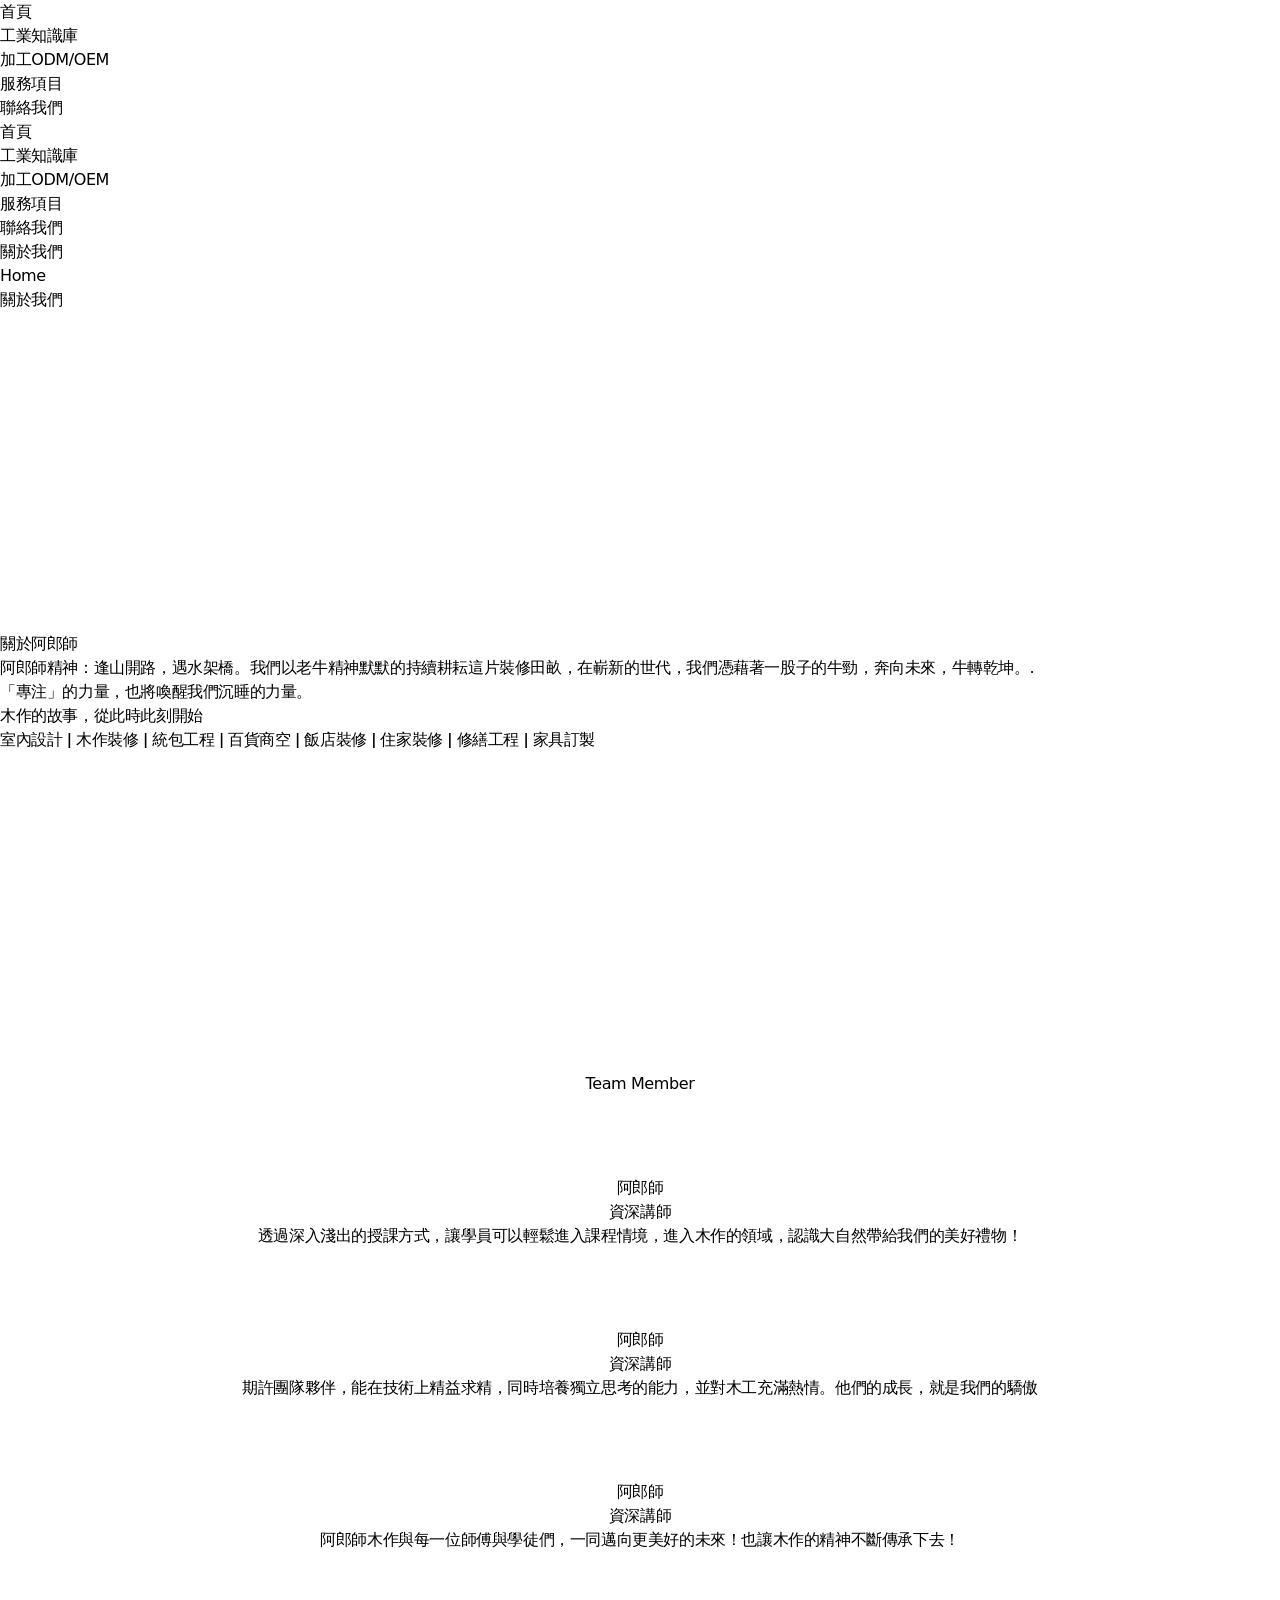
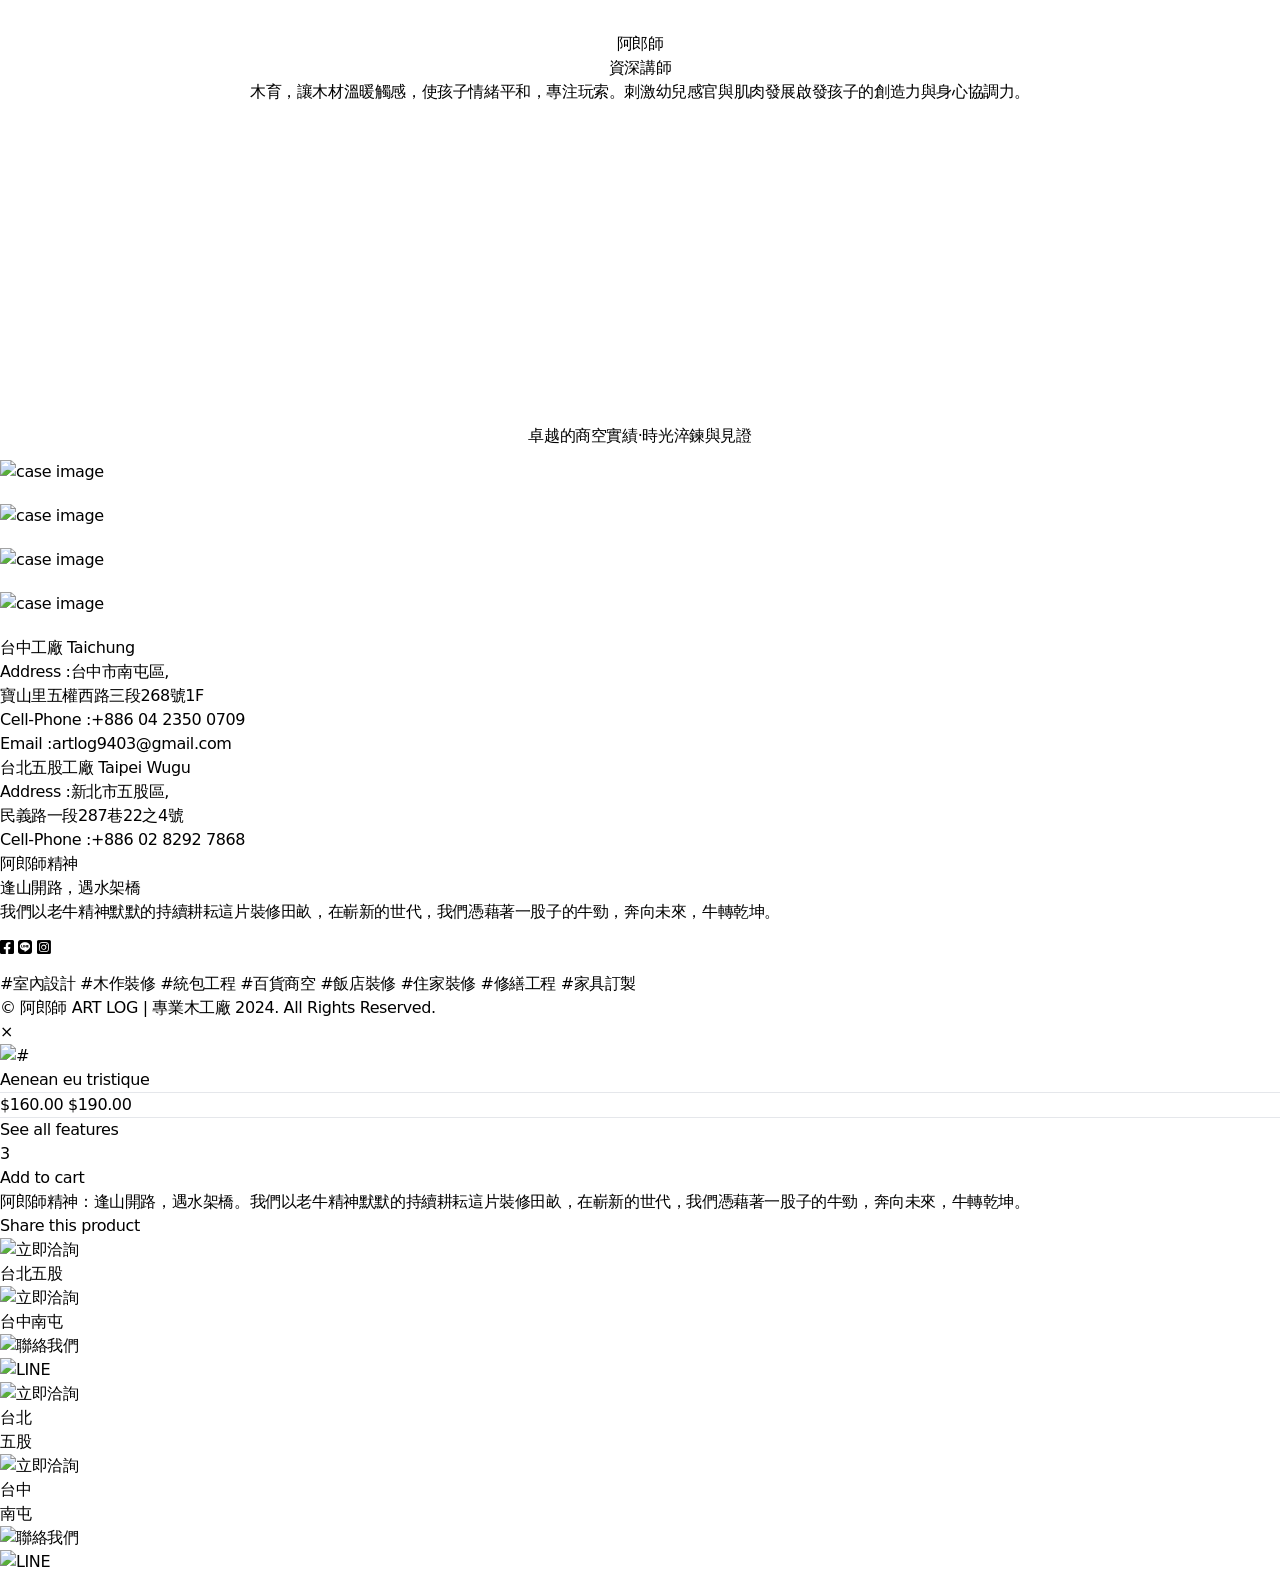
==== commit 7004af2a: "Updates" ====
--- a/about/index.html
+++ b/about/index.html
@@ -1,4 +1,4 @@
-<!DOCTYPE html><html> <head><meta charset="utf-8"><meta http-equiv="x-ua-compatible" content="ie=edge"><title>首頁 &gt; 阿郎師 ART LOG | 專業木工廠│室內設計│木作裝修│統包工程│百貨商空│飯店裝修│住家裝修│修繕工程│家具訂製</title><meta name="description" content="逢山開路，遇水架橋。我們以老牛精神默默的持續耕耘這片裝修田畝，在嶄新的世代，我們憑藉著一股子的牛勁，奔向未來，牛轉乾坤。"><!-- 關鍵字 --><meta name="keywords" content="室內設計,木作裝修,統包工程,百貨商空,飯店住家裝修,修繕工程,家具訂製"><meta name="viewport" content="width=device-width, initial-scale=1"><link rel="shortcut icon" type="image/x-icon" href="img/favicon.ico"><link rel="apple-touch-icon" sizes="180x180" href="img/apple-touch-icon.png"><link rel="icon" type="image/png" sizes="32x32" href="img/favicon-32x32.png"><link rel="icon" type="image/png" sizes="16x16" href="img/favicon-16x16.png"><!-- Place favicon.ico in the root directory --><!-- Google Font --><link href="https://fonts.googleapis.com/css?family=Lato:400,700,900" rel="stylesheet" type="text/css"><link href="https://fonts.googleapis.com/css?family=Bree+Serif" rel="stylesheet" type="text/css"><link href="https://fonts.googleapis.com/css2?family=Noto+Sans+TC:wght@100..900&family=Oswald:wght@200..700&display=swap" rel="stylesheet"><!-- all css here --><!-- bootstrap v3.3.6 css --><link rel="stylesheet" href="css/bootstrap.min.css"><!-- animate css --><link rel="stylesheet" href="css/animate.min.css"><!-- jquery-ui.min css --><link rel="stylesheet" href="css/jquery-ui.min.css"><!-- meanmenu css --><link rel="stylesheet" href="css/meanmenu.min.css"><!-- nivo-slider css --><link rel="stylesheet" href="lib/css/nivo-slider.css"><link rel="stylesheet" href="lib/css/preview.css"><!-- slick css --><link rel="stylesheet" href="css/slick.min.css"><!-- lightbox css --><link rel="stylesheet" href="css/lightbox.min.css"><!-- material-design-iconic-font css --><link rel="stylesheet" href="css/material-design-iconic-font.css"><!-- All common css of theme --><link rel="stylesheet" href="css/default.css"><!-- style css --><link rel="stylesheet" href="css/style.min.css"><!-- shortcode css --><link rel="stylesheet" href="css/shortcode.css"><!-- responsive css --><link rel="stylesheet" href="css/responsive.css"><link rel="stylesheet" href="https://cdnjs.cloudflare.com/ajax/libs/font-awesome/5.15.4/css/all.min.css"><!-- modernizr css --><script src="js/vendor/modernizr-3.11.2.min.js"></script><link rel="stylesheet" href="delight-tw.com/_astro/about.C-ron4ns.css"></head> <body class="antialiased text-default bg-page tracking-tight"> <div class="wrapper"> <header id="sticky-menu" class="header"> <div class="header-area"> <div class="container-fluid"> <div class="row"> <div class="col-md-4 offset-md-4 col-12"> <div class="logo text-md-center"> <a href="index.html"><img src=" img/logo/logo.png " alt=""></a> </div> </div> </div> </div> </div> <div class="menu-toggle hamburger hamburger--emphatic d-none d-md-block"> <div class="hamburger-box"> <div class="hamburger-inner"></div> </div> </div> <div class="main-menu  d-none d-md-block"> <nav> <ul> <li><a href="./">首頁</a></li> <li><a href="./news">工業知識庫</a></li> <li><a href="./about">加工ODM/OEM</a></li> <li><a href="./course">服務項目</a></li> <li><a href="./contact">聯絡我們</a></li> </ul> </nav> </div> </header> <div class="mobile-menu-area"> <div class="container-fluid"> <div class="row"> <div class="col-xs-12 d-block d-md-none"> <div class="mobile-menu"> <nav id="dropdown"> <ul> <li><a href="./">首頁</a></li> <li><a href="./news">工業知識庫</a></li> <li><a href="./about">加工ODM/OEM</a></li> <li><a href="./course">服務項目</a></li> <li><a href="./contact">聯絡我們</a></li> </ul> </nav> </div> </div> </div> </div> </div>   <div class="heading-banner-area overlay-bg"> <div class="container"> <div class="row"> <div class="col-md-12"> <div class="heading-banner"> <div class="heading-banner-title"> <h2>關於我們</h2> </div> <div class="breadcumbs pb-15"> <ul> <li><a href="index.html">Home</a></li> <li>關於我們</li> </ul> </div> </div> </div> </div> </div> </div>   <div class="about-us-area  pt-80 pb-80"> <div class="container"> <div class="about-us bg-white"> <div class="row"> <div class="col-lg-6"> <div class="about-photo"> <img src="img/bg/about.png" alt=""> </div> </div> <div class="col-lg-6"> <div class="about-brief bg-dark-white"> <h4 class="title-1 title-border text-uppercase mb-30">關於阿郎師</h4> <p>阿郎師精神：逢山開路，遇水架橋。我們以老牛精神默默的持續耕耘這片裝修田畝，在嶄新的世代，我們憑藉著一股子的牛勁，奔向未來，牛轉乾坤。.</p> <p>「專注」的力量，也將喚醒我們沉睡的力量。</p> <p>木作的故事，從此時此刻開始</p> <p>室內設計 ǀ 木作裝修 ǀ 統包工程 ǀ 百貨商空 ǀ 飯店裝修 ǀ 住家裝修 ǀ 修繕工程 ǀ 家具訂製</p> </div> </div> </div> </div> </div> </div>   <div class="team-member-area pb-80"> <div class="container"> <!-- Section-title start --> <div class="row"> <div class="col-lg-12"> <div class="section-title text-center"> <h2 class="title-border">Team Member</h2> </div> </div> </div> <!-- Section-title end --> <div class="team-member"> <div class="row"> <div class="col-lg-3 col-md-6"> <div class="single-member text-center bg-white mt-25"> <img src="img/team/1.png" alt=""> <h3 class="text-uppercase mt-20">阿郎師</h3> <h4 class="text-uppercase text-gray">資深講師</h4> <p class="text-gray">透過深入淺出的授課方式，讓學員可以輕鬆進入課程情境，進入木作的領域，認識大自然帶給我們的美好禮物！</p> <div class="team-social"></div> </div> </div> <div class="col-lg-3 col-md-6"> <div class="single-member text-center bg-white mt-25"> <img src="img/team/2.png" alt=""> <h3 class="text-uppercase mt-20">阿郎師</h3> <h4 class="text-uppercase text-gray">資深講師</h4> <p class="text-gray">期許團隊夥伴，能在技術上精益求精，同時培養獨立思考的能力，並對木工充滿熱情。他們的成長，就是我們的驕傲</p> <div class="team-social"></div> </div> </div> <div class="col-lg-3 col-md-6"> <div class="single-member text-center bg-white mt-25"> <img src="img/team/3.png" alt=""> <h3 class="text-uppercase mt-20">阿郎師</h3> <h4 class="text-uppercase text-gray">資深講師</h4> <p class="text-gray">阿郎師木作與每一位師傅與學徒們，一同邁向更美好的未來！也讓木作的精神不斷傳承下去！</p> <div class="team-social"></div> </div> </div> <div class="col-lg-3 col-md-6"> <div class="single-member text-center bg-white mt-25"> <img src="img/team/4.png" alt=""> <h3 class="text-uppercase mt-20">阿郎師</h3> <h4 class="text-uppercase text-gray">資深講師</h4> <p class="text-gray">木育，讓木材溫暖觸感，使孩子情緒平和，專注玩索。刺激幼兒感官與肌肉發展啟發孩子的創造力與身心協調力。</p> <div class="team-social"></div> </div> </div> </div> </div> </div> </div>   <section class="pt-0 pb-5"> <div class="container"> <div class="row"> <div class="col-lg-12 mb-3"> <div class="section-title text-center"> <h2 class="title-border">卓越的商空實績‧時光淬鍊與見證</h2> </div> </div> </div> <div class="row g-lg-5"> <!-- Image item --> <div class="col-md-6 mb-md-0"> <img src="img/case_01.jpg" class="rounded-4 mb-5" alt="case image"> <img src="img/case_02.jpg" class="rounded-4 w-md-75 w-100 d-flex ms-auto me-md-5" alt="case image"> </div> <div class="col-md-6 ms-auto pt-5"> <!-- Image --> <img src="img/case_03.jpg" class="rounded-4 mb-5 w-md-75 w-100 d-flex ms-auto ms-md-5" alt="case image"> <img src="img/case_04.jpg" class="rounded-4" alt="case image"> </div> </div> <!-- Row END --> </div> </section>   <footer> <!-- Footer-area start --> <div class="footer-area footer-2"> <div class="container"> <div class="row"> <div class="col-md-4"> <div class="single-footer"> <h3 class="footer-title  title-border">台中工廠 Taichung</h3> <ul class="footer-contact"> <li><span>Address :</span>台中市南屯區,<br>寶山里五權西路三段268號1F</li> <li><span>Cell-Phone :</span>+886 04 2350 0709</li> <li><span>Email :</span>artlog9403@gmail.com</li> </ul> </div> </div> <div class="col-md-4"> <div class="single-footer"> <h3 class="footer-title  title-border">台北五股工廠 Taipei Wugu</h3> <ul class="footer-contact"> <li><span>Address :</span>新北市五股區,<br>民義路一段287巷22之4號</li> <li><span>Cell-Phone :</span>+886 02 8292 7868</li> </ul> </div> </div> <div class="col-md-4"> <div class="single-footer newsletter-item"> <h3 class="footer-title  title-border">阿郎師精神</h3> <div class="footer-subscribe"> <p></p><h5>逢山開路，遇水架橋</h5>我們以老牛精神默默的持續耕耘這片裝修田畝，在嶄新的世代，我們憑藉著一股子的牛勁，奔向未來，牛轉乾坤。 <div class="footer-social socials my-3"> <a href="https://www.facebook.com/artlogtaichung/" title="Facebook" target="_blank"><i class="fab fa-facebook-square"></i></a> <!--<a href="https://www.youtube.com/channel/UCgutbzwj5IEmjmjc-Y61w_g" title="Youtube" target="_blank"><i class="fab fa-youtube"></i></a>--> <a href="https://line.me/R/ti/p/@921yjlwd" title="LINE" target="_blank"><i class="fab fa-line"></i></a> <a href="https://www.instagram.com/artlog_taichung/" title="instagram" target="_blank"><i class="fab fa-instagram-square"></i></a> </div> <p class="text-muted small">#室內設計 #木作裝修 #統包工程 #百貨商空 #飯店裝修 #住家裝修 #修繕工程 #家具訂製</p> </div> </div> </div> </div> </div> </div> <!-- Footer-area end --> <!-- Copyright-area start --> <div class="copyright-area copyright-2"> <div class="container"> <div class="row"> <div class="col-md-12"> <div class="copyright"> <p class="mb-0">&copy; 阿郎師 ART LOG | 專業木工廠 2024. All Rights Reserved.</p> </div> </div> </div> </div> </div> <!-- Copyright-area start --> </footer> <!-- FOOTER END --> <!-- QUICKVIEW PRODUCT --> <div id="quickview-wrapper"> <!-- Modal --> <div class="modal fade" id="productModal" tabindex="-1" role="dialog"> <div class="modal-dialog" role="document"> <div class="modal-content"> <div class="modal-header"> <button type="button" class="close" data-bs-dismiss="modal" aria-label="Close"><span aria-hidden="true">&times;</span></button> </div> <div class="modal-body"> <div class="modal-product"> <div class="product-images"> <div class="main-image images"> <img alt="#" src="img/product/quickview-photo.jpg"> </div> </div><!-- .product-images --> <div class="product-info"> <h1>Aenean eu tristique</h1> <div class="price-box-3"> <hr> <div class="s-price-box"> <span class="new-price">$160.00</span> <span class="old-price">$190.00</span> </div> <hr> </div> <a href="shop.html" class="see-all">See all features</a> <div class="quick-add-to-cart"> <form method="post" class="cart"> <div class="numbers-row"> <input type="number" id="french-hens" value="3" min="1"> </div> <button class="single_add_to_cart_button" type="submit">Add to cart</button> </form> </div> <div class="quick-desc">
+<!DOCTYPE html><html> <head><meta charset="utf-8"><meta http-equiv="x-ua-compatible" content="ie=edge"><title>首頁 &gt; 阿郎師 ART LOG | 專業木工廠│室內設計│木作裝修│統包工程│百貨商空│飯店裝修│住家裝修│修繕工程│家具訂製</title><meta name="description" content="逢山開路，遇水架橋。我們以老牛精神默默的持續耕耘這片裝修田畝，在嶄新的世代，我們憑藉著一股子的牛勁，奔向未來，牛轉乾坤。"><!-- 關鍵字 --><meta name="keywords" content="室內設計,木作裝修,統包工程,百貨商空,飯店住家裝修,修繕工程,家具訂製"><meta name="viewport" content="width=device-width, initial-scale=1"><link rel="shortcut icon" type="image/x-icon" href="img/favicon.ico"><link rel="apple-touch-icon" sizes="180x180" href="img/apple-touch-icon.png"><link rel="icon" type="image/png" sizes="32x32" href="img/favicon-32x32.png"><link rel="icon" type="image/png" sizes="16x16" href="img/favicon-16x16.png"><!-- Place favicon.ico in the root directory --><!-- Google Font --><link href="https://fonts.googleapis.com/css?family=Lato:400,700,900" rel="stylesheet" type="text/css"><link href="https://fonts.googleapis.com/css?family=Bree+Serif" rel="stylesheet" type="text/css"><link href="https://fonts.googleapis.com/css2?family=Noto+Sans+TC:wght@100..900&family=Oswald:wght@200..700&display=swap" rel="stylesheet"><!-- all css here --><!-- bootstrap v3.3.6 css --><link rel="stylesheet" href="css/bootstrap.min.css"><!-- animate css --><link rel="stylesheet" href="css/animate.min.css"><!-- jquery-ui.min css --><link rel="stylesheet" href="css/jquery-ui.min.css"><!-- meanmenu css --><link rel="stylesheet" href="css/meanmenu.min.css"><!-- nivo-slider css --><link rel="stylesheet" href="lib/css/nivo-slider.css"><link rel="stylesheet" href="lib/css/preview.css"><!-- slick css --><link rel="stylesheet" href="css/slick.min.css"><!-- lightbox css --><link rel="stylesheet" href="css/lightbox.min.css"><!-- material-design-iconic-font css --><link rel="stylesheet" href="css/material-design-iconic-font.css"><!-- All common css of theme --><link rel="stylesheet" href="css/default.css"><!-- style css --><link rel="stylesheet" href="css/style.min.css"><!-- shortcode css --><link rel="stylesheet" href="css/shortcode.css"><!-- responsive css --><link rel="stylesheet" href="css/responsive.css"><link rel="stylesheet" href="https://cdnjs.cloudflare.com/ajax/libs/font-awesome/5.15.4/css/all.min.css"><!-- modernizr css --><script src="js/vendor/modernizr-3.11.2.min.js"></script><link rel="stylesheet" href="/_astro/about.C-ron4ns.css"></head> <body class="antialiased text-default bg-page tracking-tight"> <div class="wrapper"> <header id="sticky-menu" class="header"> <div class="header-area"> <div class="container-fluid"> <div class="row"> <div class="col-md-4 offset-md-4 col-12"> <div class="logo text-md-center"> <a href="index.html"><img src=" img/logo/logo.png " alt=""></a> </div> </div> </div> </div> </div> <div class="menu-toggle hamburger hamburger--emphatic d-none d-md-block"> <div class="hamburger-box"> <div class="hamburger-inner"></div> </div> </div> <div class="main-menu  d-none d-md-block"> <nav> <ul> <li><a href="./">首頁</a></li> <li><a href="./news">工業知識庫</a></li> <li><a href="./about">加工ODM/OEM</a></li> <li><a href="./course">服務項目</a></li> <li><a href="./contact">聯絡我們</a></li> </ul> </nav> </div> </header> <div class="mobile-menu-area"> <div class="container-fluid"> <div class="row"> <div class="col-xs-12 d-block d-md-none"> <div class="mobile-menu"> <nav id="dropdown"> <ul> <li><a href="./">首頁</a></li> <li><a href="./news">工業知識庫</a></li> <li><a href="./about">加工ODM/OEM</a></li> <li><a href="./course">服務項目</a></li> <li><a href="./contact">聯絡我們</a></li> </ul> </nav> </div> </div> </div> </div> </div>   <div class="heading-banner-area overlay-bg"> <div class="container"> <div class="row"> <div class="col-md-12"> <div class="heading-banner"> <div class="heading-banner-title"> <h2>關於我們</h2> </div> <div class="breadcumbs pb-15"> <ul> <li><a href="index.html">Home</a></li> <li>關於我們</li> </ul> </div> </div> </div> </div> </div> </div>   <div class="about-us-area  pt-80 pb-80"> <div class="container"> <div class="about-us bg-white"> <div class="row"> <div class="col-lg-6"> <div class="about-photo"> <img src="img/bg/about.png" alt=""> </div> </div> <div class="col-lg-6"> <div class="about-brief bg-dark-white"> <h4 class="title-1 title-border text-uppercase mb-30">關於阿郎師</h4> <p>阿郎師精神：逢山開路，遇水架橋。我們以老牛精神默默的持續耕耘這片裝修田畝，在嶄新的世代，我們憑藉著一股子的牛勁，奔向未來，牛轉乾坤。.</p> <p>「專注」的力量，也將喚醒我們沉睡的力量。</p> <p>木作的故事，從此時此刻開始</p> <p>室內設計 ǀ 木作裝修 ǀ 統包工程 ǀ 百貨商空 ǀ 飯店裝修 ǀ 住家裝修 ǀ 修繕工程 ǀ 家具訂製</p> </div> </div> </div> </div> </div> </div>   <div class="team-member-area pb-80"> <div class="container"> <!-- Section-title start --> <div class="row"> <div class="col-lg-12"> <div class="section-title text-center"> <h2 class="title-border">Team Member</h2> </div> </div> </div> <!-- Section-title end --> <div class="team-member"> <div class="row"> <div class="col-lg-3 col-md-6"> <div class="single-member text-center bg-white mt-25"> <img src="img/team/1.png" alt=""> <h3 class="text-uppercase mt-20">阿郎師</h3> <h4 class="text-uppercase text-gray">資深講師</h4> <p class="text-gray">透過深入淺出的授課方式，讓學員可以輕鬆進入課程情境，進入木作的領域，認識大自然帶給我們的美好禮物！</p> <div class="team-social"></div> </div> </div> <div class="col-lg-3 col-md-6"> <div class="single-member text-center bg-white mt-25"> <img src="img/team/2.png" alt=""> <h3 class="text-uppercase mt-20">阿郎師</h3> <h4 class="text-uppercase text-gray">資深講師</h4> <p class="text-gray">期許團隊夥伴，能在技術上精益求精，同時培養獨立思考的能力，並對木工充滿熱情。他們的成長，就是我們的驕傲</p> <div class="team-social"></div> </div> </div> <div class="col-lg-3 col-md-6"> <div class="single-member text-center bg-white mt-25"> <img src="img/team/3.png" alt=""> <h3 class="text-uppercase mt-20">阿郎師</h3> <h4 class="text-uppercase text-gray">資深講師</h4> <p class="text-gray">阿郎師木作與每一位師傅與學徒們，一同邁向更美好的未來！也讓木作的精神不斷傳承下去！</p> <div class="team-social"></div> </div> </div> <div class="col-lg-3 col-md-6"> <div class="single-member text-center bg-white mt-25"> <img src="img/team/4.png" alt=""> <h3 class="text-uppercase mt-20">阿郎師</h3> <h4 class="text-uppercase text-gray">資深講師</h4> <p class="text-gray">木育，讓木材溫暖觸感，使孩子情緒平和，專注玩索。刺激幼兒感官與肌肉發展啟發孩子的創造力與身心協調力。</p> <div class="team-social"></div> </div> </div> </div> </div> </div> </div>   <section class="pt-0 pb-5"> <div class="container"> <div class="row"> <div class="col-lg-12 mb-3"> <div class="section-title text-center"> <h2 class="title-border">卓越的商空實績‧時光淬鍊與見證</h2> </div> </div> </div> <div class="row g-lg-5"> <!-- Image item --> <div class="col-md-6 mb-md-0"> <img src="img/case_01.jpg" class="rounded-4 mb-5" alt="case image"> <img src="img/case_02.jpg" class="rounded-4 w-md-75 w-100 d-flex ms-auto me-md-5" alt="case image"> </div> <div class="col-md-6 ms-auto pt-5"> <!-- Image --> <img src="img/case_03.jpg" class="rounded-4 mb-5 w-md-75 w-100 d-flex ms-auto ms-md-5" alt="case image"> <img src="img/case_04.jpg" class="rounded-4" alt="case image"> </div> </div> <!-- Row END --> </div> </section>   <footer> <!-- Footer-area start --> <div class="footer-area footer-2"> <div class="container"> <div class="row"> <div class="col-md-4"> <div class="single-footer"> <h3 class="footer-title  title-border">台中工廠 Taichung</h3> <ul class="footer-contact"> <li><span>Address :</span>台中市南屯區,<br>寶山里五權西路三段268號1F</li> <li><span>Cell-Phone :</span>+886 04 2350 0709</li> <li><span>Email :</span>artlog9403@gmail.com</li> </ul> </div> </div> <div class="col-md-4"> <div class="single-footer"> <h3 class="footer-title  title-border">台北五股工廠 Taipei Wugu</h3> <ul class="footer-contact"> <li><span>Address :</span>新北市五股區,<br>民義路一段287巷22之4號</li> <li><span>Cell-Phone :</span>+886 02 8292 7868</li> </ul> </div> </div> <div class="col-md-4"> <div class="single-footer newsletter-item"> <h3 class="footer-title  title-border">阿郎師精神</h3> <div class="footer-subscribe"> <p></p><h5>逢山開路，遇水架橋</h5>我們以老牛精神默默的持續耕耘這片裝修田畝，在嶄新的世代，我們憑藉著一股子的牛勁，奔向未來，牛轉乾坤。 <div class="footer-social socials my-3"> <a href="https://www.facebook.com/artlogtaichung/" title="Facebook" target="_blank"><i class="fab fa-facebook-square"></i></a> <!--<a href="https://www.youtube.com/channel/UCgutbzwj5IEmjmjc-Y61w_g" title="Youtube" target="_blank"><i class="fab fa-youtube"></i></a>--> <a href="https://line.me/R/ti/p/@921yjlwd" title="LINE" target="_blank"><i class="fab fa-line"></i></a> <a href="https://www.instagram.com/artlog_taichung/" title="instagram" target="_blank"><i class="fab fa-instagram-square"></i></a> </div> <p class="text-muted small">#室內設計 #木作裝修 #統包工程 #百貨商空 #飯店裝修 #住家裝修 #修繕工程 #家具訂製</p> </div> </div> </div> </div> </div> </div> <!-- Footer-area end --> <!-- Copyright-area start --> <div class="copyright-area copyright-2"> <div class="container"> <div class="row"> <div class="col-md-12"> <div class="copyright"> <p class="mb-0">&copy; 阿郎師 ART LOG | 專業木工廠 2024. All Rights Reserved.</p> </div> </div> </div> </div> </div> <!-- Copyright-area start --> </footer> <!-- FOOTER END --> <!-- QUICKVIEW PRODUCT --> <div id="quickview-wrapper"> <!-- Modal --> <div class="modal fade" id="productModal" tabindex="-1" role="dialog"> <div class="modal-dialog" role="document"> <div class="modal-content"> <div class="modal-header"> <button type="button" class="close" data-bs-dismiss="modal" aria-label="Close"><span aria-hidden="true">&times;</span></button> </div> <div class="modal-body"> <div class="modal-product"> <div class="product-images"> <div class="main-image images"> <img alt="#" src="img/product/quickview-photo.jpg"> </div> </div><!-- .product-images --> <div class="product-info"> <h1>Aenean eu tristique</h1> <div class="price-box-3"> <hr> <div class="s-price-box"> <span class="new-price">$160.00</span> <span class="old-price">$190.00</span> </div> <hr> </div> <a href="shop.html" class="see-all">See all features</a> <div class="quick-add-to-cart"> <form method="post" class="cart"> <div class="numbers-row"> <input type="number" id="french-hens" value="3" min="1"> </div> <button class="single_add_to_cart_button" type="submit">Add to cart</button> </form> </div> <div class="quick-desc">
 阿郎師精神：逢山開路，遇水架橋。我們以老牛精神默默的持續耕耘這片裝修田畝，在嶄新的世代，我們憑藉著一股子的牛勁，奔向未來，牛轉乾坤。
 </div> <div class="social-sharing"> <div class="widget widget_socialsharing_widget"> <h3 class="widget-title-modal">Share this product</h3> <ul class="social-icons"> <li><a target="_blank" title="Google +" href="#" class="gplus social-icon"><i class="zmdi zmdi-google-plus"></i></a></li> <li><a target="_blank" title="Twitter" href="#" class="twitter social-icon"><i class="zmdi zmdi-twitter"></i></a></li> <li><a target="_blank" title="Facebook" href="#" class="facebook social-icon"><i class="zmdi zmdi-facebook"></i></a></li> <li><a target="_blank" title="LinkedIn" href="#" class="linkedin social-icon"><i class="zmdi zmdi-linkedin"></i></a></li> </ul> </div> </div> </div><!-- .product-info --> </div><!-- .modal-product --> </div><!-- .modal-body --> </div><!-- .modal-content --> </div><!-- .modal-dialog --> </div> <!-- END Modal --> </div> <!-- END QUICKVIEW PRODUCT --> </div> <!-- WRAPPER END --> <div class="right_btn pc"> <ol> <li> <a style="cursor: pointer;" href="tel:+886282927868" style="line-height: 1;"> <img src="img/circle-icon-phone.svg" alt="立即洽詢">
 台北五股
--- a/_astro/about.C-ron4ns.css
+++ b/_astro/about.C-ron4ns.css
@@ -0,0 +1 @@
+*,:before,:after{--tw-border-spacing-x: 0;--tw-border-spacing-y: 0;--tw-translate-x: 0;--tw-translate-y: 0;--tw-rotate: 0;--tw-skew-x: 0;--tw-skew-y: 0;--tw-scale-x: 1;--tw-scale-y: 1;--tw-pan-x: ;--tw-pan-y: ;--tw-pinch-zoom: ;--tw-scroll-snap-strictness: proximity;--tw-gradient-from-position: ;--tw-gradient-via-position: ;--tw-gradient-to-position: ;--tw-ordinal: ;--tw-slashed-zero: ;--tw-numeric-figure: ;--tw-numeric-spacing: ;--tw-numeric-fraction: ;--tw-ring-inset: ;--tw-ring-offset-width: 0px;--tw-ring-offset-color: #fff;--tw-ring-color: rgb(59 130 246 / .5);--tw-ring-offset-shadow: 0 0 #0000;--tw-ring-shadow: 0 0 #0000;--tw-shadow: 0 0 #0000;--tw-shadow-colored: 0 0 #0000;--tw-blur: ;--tw-brightness: ;--tw-contrast: ;--tw-grayscale: ;--tw-hue-rotate: ;--tw-invert: ;--tw-saturate: ;--tw-sepia: ;--tw-drop-shadow: ;--tw-backdrop-blur: ;--tw-backdrop-brightness: ;--tw-backdrop-contrast: ;--tw-backdrop-grayscale: ;--tw-backdrop-hue-rotate: ;--tw-backdrop-invert: ;--tw-backdrop-opacity: ;--tw-backdrop-saturate: ;--tw-backdrop-sepia: ;--tw-contain-size: ;--tw-contain-layout: ;--tw-contain-paint: ;--tw-contain-style: }::backdrop{--tw-border-spacing-x: 0;--tw-border-spacing-y: 0;--tw-translate-x: 0;--tw-translate-y: 0;--tw-rotate: 0;--tw-skew-x: 0;--tw-skew-y: 0;--tw-scale-x: 1;--tw-scale-y: 1;--tw-pan-x: ;--tw-pan-y: ;--tw-pinch-zoom: ;--tw-scroll-snap-strictness: proximity;--tw-gradient-from-position: ;--tw-gradient-via-position: ;--tw-gradient-to-position: ;--tw-ordinal: ;--tw-slashed-zero: ;--tw-numeric-figure: ;--tw-numeric-spacing: ;--tw-numeric-fraction: ;--tw-ring-inset: ;--tw-ring-offset-width: 0px;--tw-ring-offset-color: #fff;--tw-ring-color: rgb(59 130 246 / .5);--tw-ring-offset-shadow: 0 0 #0000;--tw-ring-shadow: 0 0 #0000;--tw-shadow: 0 0 #0000;--tw-shadow-colored: 0 0 #0000;--tw-blur: ;--tw-brightness: ;--tw-contrast: ;--tw-grayscale: ;--tw-hue-rotate: ;--tw-invert: ;--tw-saturate: ;--tw-sepia: ;--tw-drop-shadow: ;--tw-backdrop-blur: ;--tw-backdrop-brightness: ;--tw-backdrop-contrast: ;--tw-backdrop-grayscale: ;--tw-backdrop-hue-rotate: ;--tw-backdrop-invert: ;--tw-backdrop-opacity: ;--tw-backdrop-saturate: ;--tw-backdrop-sepia: ;--tw-contain-size: ;--tw-contain-layout: ;--tw-contain-paint: ;--tw-contain-style: }*,:before,:after{box-sizing:border-box;border-width:0;border-style:solid;border-color:#e5e7eb}:before,:after{--tw-content: ""}html,:host{line-height:1.5;-webkit-text-size-adjust:100%;-moz-tab-size:4;-o-tab-size:4;tab-size:4;font-family:ui-sans-serif,system-ui,sans-serif,"Apple Color Emoji","Segoe UI Emoji",Segoe UI Symbol,"Noto Color Emoji";font-feature-settings:normal;font-variation-settings:normal;-webkit-tap-highlight-color:transparent}body{margin:0;line-height:inherit}hr{height:0;color:inherit;border-top-width:1px}abbr:where([title]){-webkit-text-decoration:underline dotted;text-decoration:underline dotted}h1,h2,h3,h4,h5,h6{font-size:inherit;font-weight:inherit}a{color:inherit;text-decoration:inherit}b,strong{font-weight:bolder}code,kbd,samp,pre{font-family:ui-monospace,SFMono-Regular,Menlo,Monaco,Consolas,Liberation Mono,Courier New,monospace;font-feature-settings:normal;font-variation-settings:normal;font-size:1em}small{font-size:80%}sub,sup{font-size:75%;line-height:0;position:relative;vertical-align:baseline}sub{bottom:-.25em}sup{top:-.5em}table{text-indent:0;border-color:inherit;border-collapse:collapse}button,input,optgroup,select,textarea{font-family:inherit;font-feature-settings:inherit;font-variation-settings:inherit;font-size:100%;font-weight:inherit;line-height:inherit;letter-spacing:inherit;color:inherit;margin:0;padding:0}button,select{text-transform:none}button,input:where([type=button]),input:where([type=reset]),input:where([type=submit]){-webkit-appearance:button;background-color:transparent;background-image:none}:-moz-focusring{outline:auto}:-moz-ui-invalid{box-shadow:none}progress{vertical-align:baseline}::-webkit-inner-spin-button,::-webkit-outer-spin-button{height:auto}[type=search]{-webkit-appearance:textfield;outline-offset:-2px}::-webkit-search-decoration{-webkit-appearance:none}::-webkit-file-upload-button{-webkit-appearance:button;font:inherit}summary{display:list-item}blockquote,dl,dd,h1,h2,h3,h4,h5,h6,hr,figure,p,pre{margin:0}fieldset{margin:0;padding:0}legend{padding:0}ol,ul,menu{list-style:none;margin:0;padding:0}dialog{padding:0}textarea{resize:vertical}input::-moz-placeholder,textarea::-moz-placeholder{opacity:1;color:#9ca3af}input::placeholder,textarea::placeholder{opacity:1;color:#9ca3af}button,[role=button]{cursor:pointer}:disabled{cursor:default}img,svg,video,canvas,audio,iframe,embed,object{display:block;vertical-align:middle}img,video{max-width:100%;height:auto}[hidden]:where(:not([hidden=until-found])){display:none}.container{width:100%}@media (min-width: 640px){.container{max-width:640px}}@media (min-width: 768px){.container{max-width:768px}}@media (min-width: 1024px){.container{max-width:1024px}}@media (min-width: 1280px){.container{max-width:1280px}}@media (min-width: 1536px){.container{max-width:1536px}}.sr-only{position:absolute;width:1px;height:1px;padding:0;margin:-1px;overflow:hidden;clip:rect(0,0,0,0);white-space:nowrap;border-width:0}.visible{visibility:visible}.mx-auto{margin-left:auto;margin-right:auto}.my-3{margin-top:.75rem;margin-bottom:.75rem}.my-4{margin-top:1rem;margin-bottom:1rem}.my-8{margin-top:2rem;margin-bottom:2rem}.mb-0{margin-bottom:0}.mb-20{margin-bottom:5rem}.mb-3{margin-bottom:.75rem}.mb-5{margin-bottom:1.25rem}.mb-8{margin-bottom:2rem}.ml-4{margin-left:1rem}.ms-auto{margin-inline-start:auto}.mt-20{margin-top:5rem}.mt-4{margin-top:1rem}.mt-60{margin-top:15rem}.flex{display:flex}.hidden{display:none}.h-full{height:100%}.max-w-md{max-width:28rem}.flex-col{flex-direction:column}.items-center{align-items:center}.justify-center{justify-content:center}.bg-white{--tw-bg-opacity: 1;background-color:rgb(255 255 255 / var(--tw-bg-opacity, 1))}.p-16{padding:4rem}.px-5{padding-left:1.25rem;padding-right:1.25rem}.pb-5{padding-bottom:1.25rem}.pb-80{padding-bottom:20rem}.pt-0{padding-top:0}.pt-5{padding-top:1.25rem}.pt-80{padding-top:20rem}.text-left{text-align:left}.text-center{text-align:center}.text-3xl{font-size:1.875rem;line-height:2.25rem}.text-9xl{font-size:8rem;line-height:1}.text-lg{font-size:1.125rem;line-height:1.75rem}.font-bold{font-weight:700}.font-semibold{font-weight:600}.tracking-tight{letter-spacing:-.025em}.text-white{--tw-text-opacity: 1;color:rgb(255 255 255 / var(--tw-text-opacity, 1))}.antialiased{-webkit-font-smoothing:antialiased;-moz-osx-font-smoothing:grayscale}.filter{filter:var(--tw-blur) var(--tw-brightness) var(--tw-contrast) var(--tw-grayscale) var(--tw-hue-rotate) var(--tw-invert) var(--tw-saturate) var(--tw-sepia) var(--tw-drop-shadow)}@media (min-width: 768px){.md\:text-3xl{font-size:1.875rem;line-height:2.25rem}}@media (prefers-color-scheme: dark){.dark\:text-slate-400{--tw-text-opacity: 1;color:rgb(148 163 184 / var(--tw-text-opacity, 1))}}
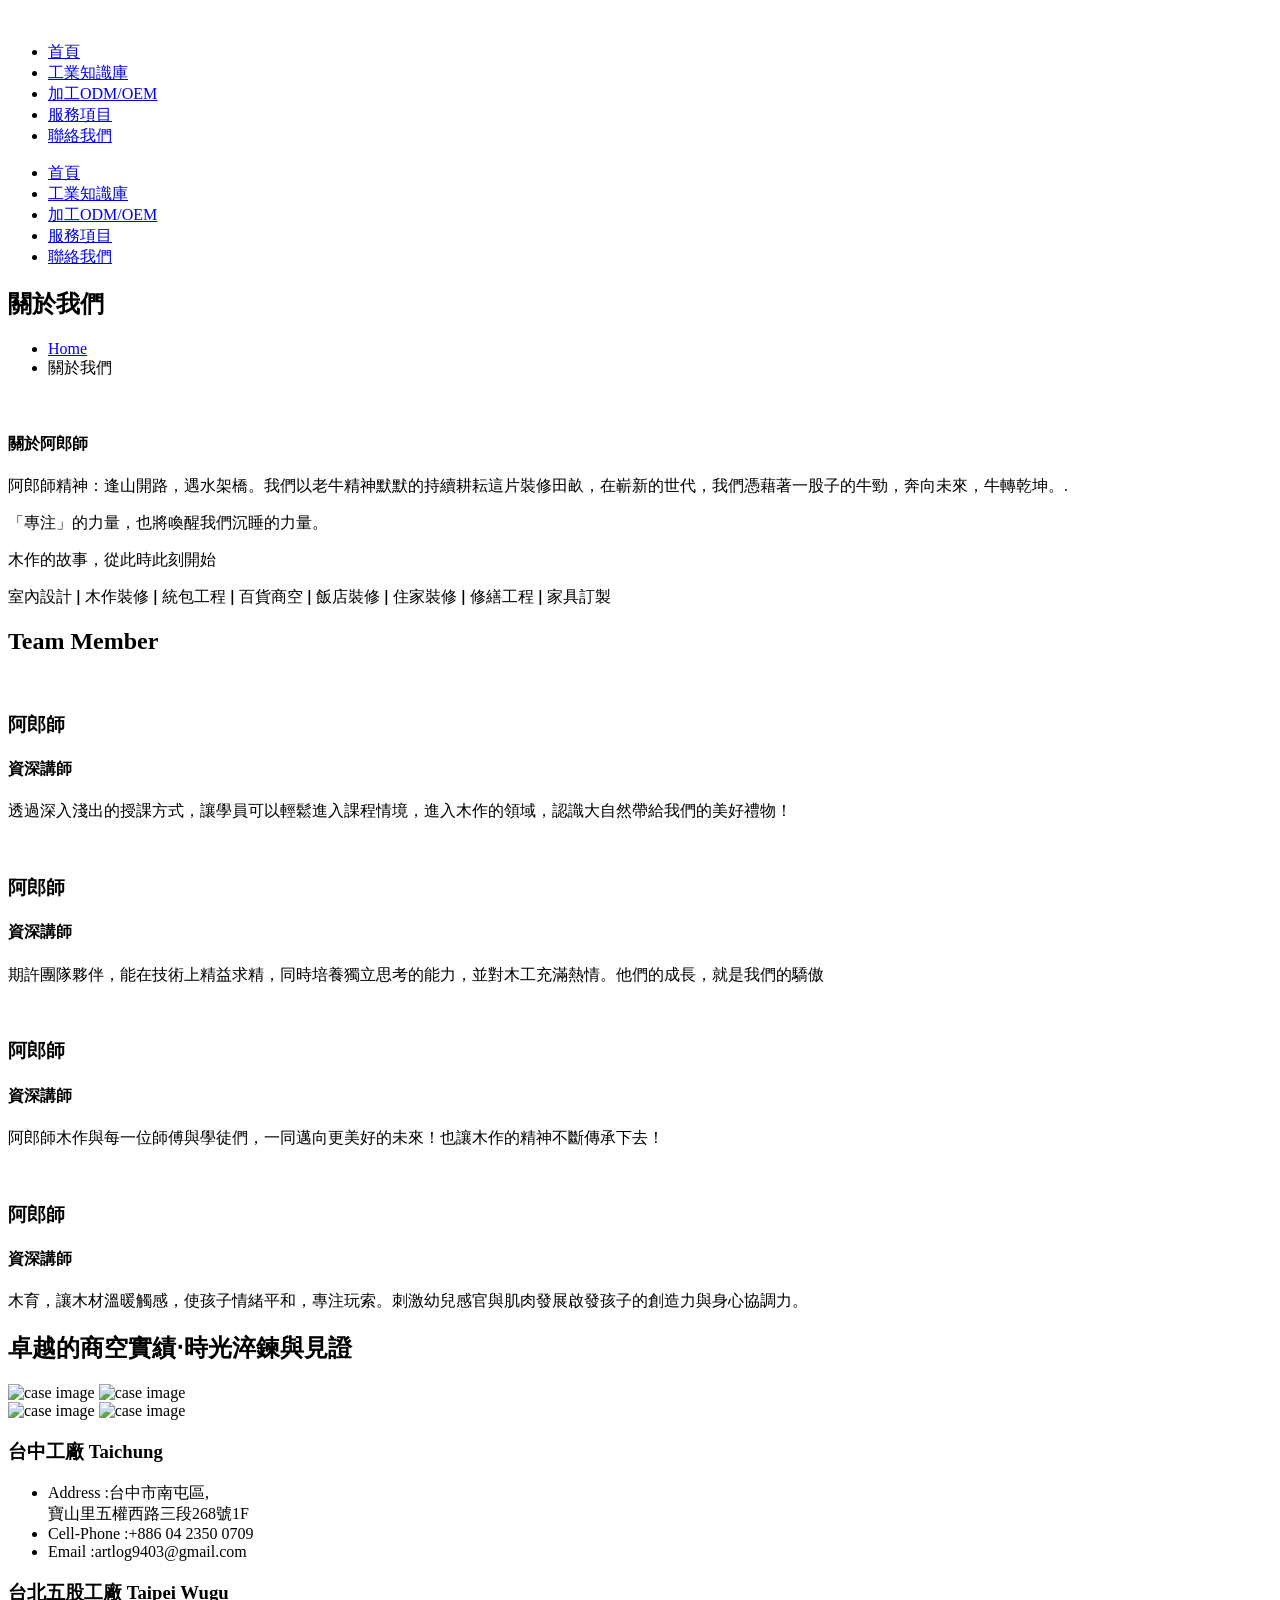
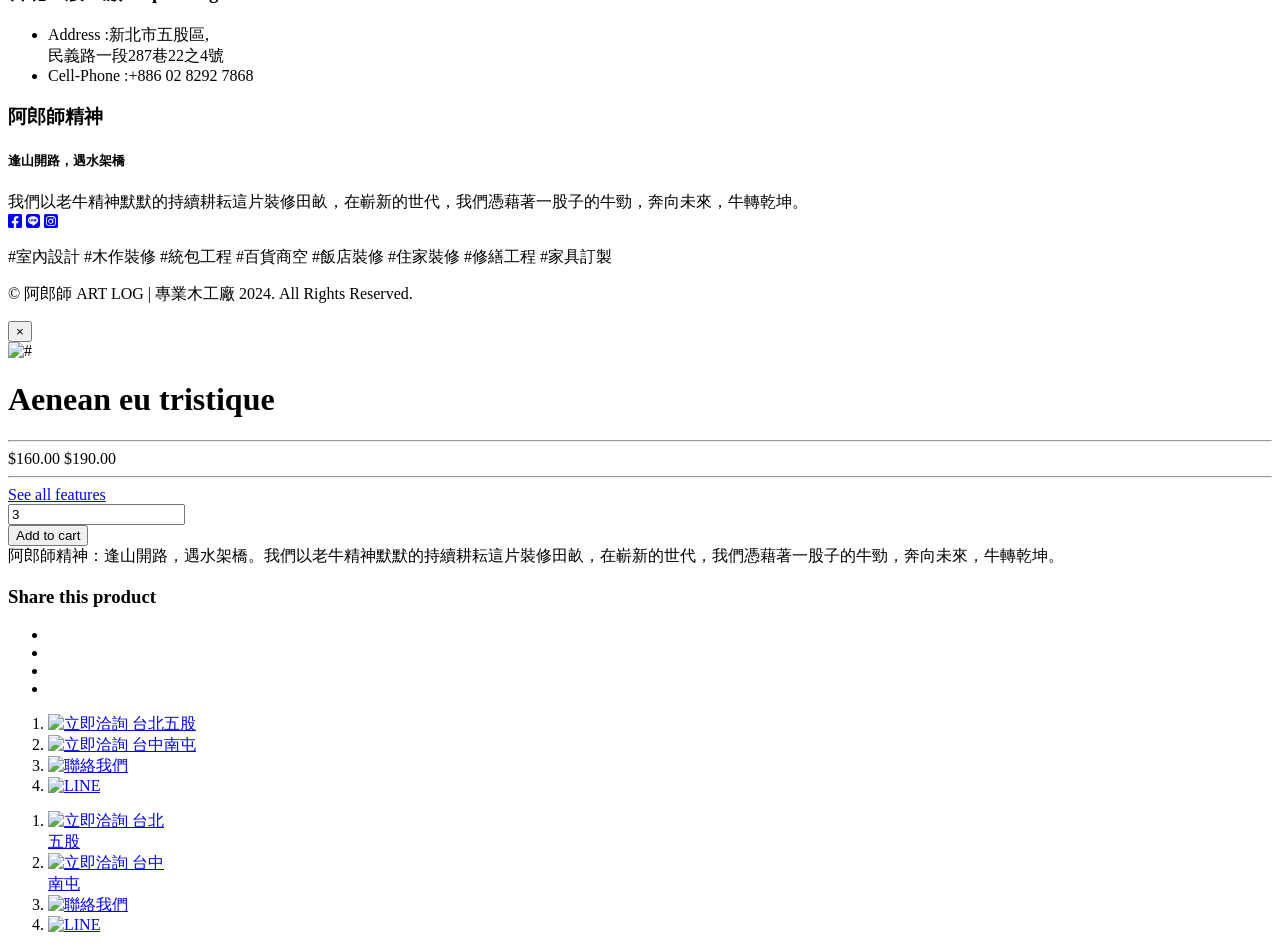
==== commit daa2202d: "Updates" ====
--- a/about/index.html
+++ b/about/index.html
@@ -1,4 +1,4 @@
-<!DOCTYPE html><html> <head><meta charset="utf-8"><meta http-equiv="x-ua-compatible" content="ie=edge"><title>首頁 &gt; 阿郎師 ART LOG | 專業木工廠│室內設計│木作裝修│統包工程│百貨商空│飯店裝修│住家裝修│修繕工程│家具訂製</title><meta name="description" content="逢山開路，遇水架橋。我們以老牛精神默默的持續耕耘這片裝修田畝，在嶄新的世代，我們憑藉著一股子的牛勁，奔向未來，牛轉乾坤。"><!-- 關鍵字 --><meta name="keywords" content="室內設計,木作裝修,統包工程,百貨商空,飯店住家裝修,修繕工程,家具訂製"><meta name="viewport" content="width=device-width, initial-scale=1"><link rel="shortcut icon" type="image/x-icon" href="img/favicon.ico"><link rel="apple-touch-icon" sizes="180x180" href="img/apple-touch-icon.png"><link rel="icon" type="image/png" sizes="32x32" href="img/favicon-32x32.png"><link rel="icon" type="image/png" sizes="16x16" href="img/favicon-16x16.png"><!-- Place favicon.ico in the root directory --><!-- Google Font --><link href="https://fonts.googleapis.com/css?family=Lato:400,700,900" rel="stylesheet" type="text/css"><link href="https://fonts.googleapis.com/css?family=Bree+Serif" rel="stylesheet" type="text/css"><link href="https://fonts.googleapis.com/css2?family=Noto+Sans+TC:wght@100..900&family=Oswald:wght@200..700&display=swap" rel="stylesheet"><!-- all css here --><!-- bootstrap v3.3.6 css --><link rel="stylesheet" href="css/bootstrap.min.css"><!-- animate css --><link rel="stylesheet" href="css/animate.min.css"><!-- jquery-ui.min css --><link rel="stylesheet" href="css/jquery-ui.min.css"><!-- meanmenu css --><link rel="stylesheet" href="css/meanmenu.min.css"><!-- nivo-slider css --><link rel="stylesheet" href="lib/css/nivo-slider.css"><link rel="stylesheet" href="lib/css/preview.css"><!-- slick css --><link rel="stylesheet" href="css/slick.min.css"><!-- lightbox css --><link rel="stylesheet" href="css/lightbox.min.css"><!-- material-design-iconic-font css --><link rel="stylesheet" href="css/material-design-iconic-font.css"><!-- All common css of theme --><link rel="stylesheet" href="css/default.css"><!-- style css --><link rel="stylesheet" href="css/style.min.css"><!-- shortcode css --><link rel="stylesheet" href="css/shortcode.css"><!-- responsive css --><link rel="stylesheet" href="css/responsive.css"><link rel="stylesheet" href="https://cdnjs.cloudflare.com/ajax/libs/font-awesome/5.15.4/css/all.min.css"><!-- modernizr css --><script src="js/vendor/modernizr-3.11.2.min.js"></script><link rel="stylesheet" href="/_astro/about.C-ron4ns.css"></head> <body class="antialiased text-default bg-page tracking-tight"> <div class="wrapper"> <header id="sticky-menu" class="header"> <div class="header-area"> <div class="container-fluid"> <div class="row"> <div class="col-md-4 offset-md-4 col-12"> <div class="logo text-md-center"> <a href="index.html"><img src=" img/logo/logo.png " alt=""></a> </div> </div> </div> </div> </div> <div class="menu-toggle hamburger hamburger--emphatic d-none d-md-block"> <div class="hamburger-box"> <div class="hamburger-inner"></div> </div> </div> <div class="main-menu  d-none d-md-block"> <nav> <ul> <li><a href="./">首頁</a></li> <li><a href="./news">工業知識庫</a></li> <li><a href="./about">加工ODM/OEM</a></li> <li><a href="./course">服務項目</a></li> <li><a href="./contact">聯絡我們</a></li> </ul> </nav> </div> </header> <div class="mobile-menu-area"> <div class="container-fluid"> <div class="row"> <div class="col-xs-12 d-block d-md-none"> <div class="mobile-menu"> <nav id="dropdown"> <ul> <li><a href="./">首頁</a></li> <li><a href="./news">工業知識庫</a></li> <li><a href="./about">加工ODM/OEM</a></li> <li><a href="./course">服務項目</a></li> <li><a href="./contact">聯絡我們</a></li> </ul> </nav> </div> </div> </div> </div> </div>   <div class="heading-banner-area overlay-bg"> <div class="container"> <div class="row"> <div class="col-md-12"> <div class="heading-banner"> <div class="heading-banner-title"> <h2>關於我們</h2> </div> <div class="breadcumbs pb-15"> <ul> <li><a href="index.html">Home</a></li> <li>關於我們</li> </ul> </div> </div> </div> </div> </div> </div>   <div class="about-us-area  pt-80 pb-80"> <div class="container"> <div class="about-us bg-white"> <div class="row"> <div class="col-lg-6"> <div class="about-photo"> <img src="img/bg/about.png" alt=""> </div> </div> <div class="col-lg-6"> <div class="about-brief bg-dark-white"> <h4 class="title-1 title-border text-uppercase mb-30">關於阿郎師</h4> <p>阿郎師精神：逢山開路，遇水架橋。我們以老牛精神默默的持續耕耘這片裝修田畝，在嶄新的世代，我們憑藉著一股子的牛勁，奔向未來，牛轉乾坤。.</p> <p>「專注」的力量，也將喚醒我們沉睡的力量。</p> <p>木作的故事，從此時此刻開始</p> <p>室內設計 ǀ 木作裝修 ǀ 統包工程 ǀ 百貨商空 ǀ 飯店裝修 ǀ 住家裝修 ǀ 修繕工程 ǀ 家具訂製</p> </div> </div> </div> </div> </div> </div>   <div class="team-member-area pb-80"> <div class="container"> <!-- Section-title start --> <div class="row"> <div class="col-lg-12"> <div class="section-title text-center"> <h2 class="title-border">Team Member</h2> </div> </div> </div> <!-- Section-title end --> <div class="team-member"> <div class="row"> <div class="col-lg-3 col-md-6"> <div class="single-member text-center bg-white mt-25"> <img src="img/team/1.png" alt=""> <h3 class="text-uppercase mt-20">阿郎師</h3> <h4 class="text-uppercase text-gray">資深講師</h4> <p class="text-gray">透過深入淺出的授課方式，讓學員可以輕鬆進入課程情境，進入木作的領域，認識大自然帶給我們的美好禮物！</p> <div class="team-social"></div> </div> </div> <div class="col-lg-3 col-md-6"> <div class="single-member text-center bg-white mt-25"> <img src="img/team/2.png" alt=""> <h3 class="text-uppercase mt-20">阿郎師</h3> <h4 class="text-uppercase text-gray">資深講師</h4> <p class="text-gray">期許團隊夥伴，能在技術上精益求精，同時培養獨立思考的能力，並對木工充滿熱情。他們的成長，就是我們的驕傲</p> <div class="team-social"></div> </div> </div> <div class="col-lg-3 col-md-6"> <div class="single-member text-center bg-white mt-25"> <img src="img/team/3.png" alt=""> <h3 class="text-uppercase mt-20">阿郎師</h3> <h4 class="text-uppercase text-gray">資深講師</h4> <p class="text-gray">阿郎師木作與每一位師傅與學徒們，一同邁向更美好的未來！也讓木作的精神不斷傳承下去！</p> <div class="team-social"></div> </div> </div> <div class="col-lg-3 col-md-6"> <div class="single-member text-center bg-white mt-25"> <img src="img/team/4.png" alt=""> <h3 class="text-uppercase mt-20">阿郎師</h3> <h4 class="text-uppercase text-gray">資深講師</h4> <p class="text-gray">木育，讓木材溫暖觸感，使孩子情緒平和，專注玩索。刺激幼兒感官與肌肉發展啟發孩子的創造力與身心協調力。</p> <div class="team-social"></div> </div> </div> </div> </div> </div> </div>   <section class="pt-0 pb-5"> <div class="container"> <div class="row"> <div class="col-lg-12 mb-3"> <div class="section-title text-center"> <h2 class="title-border">卓越的商空實績‧時光淬鍊與見證</h2> </div> </div> </div> <div class="row g-lg-5"> <!-- Image item --> <div class="col-md-6 mb-md-0"> <img src="img/case_01.jpg" class="rounded-4 mb-5" alt="case image"> <img src="img/case_02.jpg" class="rounded-4 w-md-75 w-100 d-flex ms-auto me-md-5" alt="case image"> </div> <div class="col-md-6 ms-auto pt-5"> <!-- Image --> <img src="img/case_03.jpg" class="rounded-4 mb-5 w-md-75 w-100 d-flex ms-auto ms-md-5" alt="case image"> <img src="img/case_04.jpg" class="rounded-4" alt="case image"> </div> </div> <!-- Row END --> </div> </section>   <footer> <!-- Footer-area start --> <div class="footer-area footer-2"> <div class="container"> <div class="row"> <div class="col-md-4"> <div class="single-footer"> <h3 class="footer-title  title-border">台中工廠 Taichung</h3> <ul class="footer-contact"> <li><span>Address :</span>台中市南屯區,<br>寶山里五權西路三段268號1F</li> <li><span>Cell-Phone :</span>+886 04 2350 0709</li> <li><span>Email :</span>artlog9403@gmail.com</li> </ul> </div> </div> <div class="col-md-4"> <div class="single-footer"> <h3 class="footer-title  title-border">台北五股工廠 Taipei Wugu</h3> <ul class="footer-contact"> <li><span>Address :</span>新北市五股區,<br>民義路一段287巷22之4號</li> <li><span>Cell-Phone :</span>+886 02 8292 7868</li> </ul> </div> </div> <div class="col-md-4"> <div class="single-footer newsletter-item"> <h3 class="footer-title  title-border">阿郎師精神</h3> <div class="footer-subscribe"> <p></p><h5>逢山開路，遇水架橋</h5>我們以老牛精神默默的持續耕耘這片裝修田畝，在嶄新的世代，我們憑藉著一股子的牛勁，奔向未來，牛轉乾坤。 <div class="footer-social socials my-3"> <a href="https://www.facebook.com/artlogtaichung/" title="Facebook" target="_blank"><i class="fab fa-facebook-square"></i></a> <!--<a href="https://www.youtube.com/channel/UCgutbzwj5IEmjmjc-Y61w_g" title="Youtube" target="_blank"><i class="fab fa-youtube"></i></a>--> <a href="https://line.me/R/ti/p/@921yjlwd" title="LINE" target="_blank"><i class="fab fa-line"></i></a> <a href="https://www.instagram.com/artlog_taichung/" title="instagram" target="_blank"><i class="fab fa-instagram-square"></i></a> </div> <p class="text-muted small">#室內設計 #木作裝修 #統包工程 #百貨商空 #飯店裝修 #住家裝修 #修繕工程 #家具訂製</p> </div> </div> </div> </div> </div> </div> <!-- Footer-area end --> <!-- Copyright-area start --> <div class="copyright-area copyright-2"> <div class="container"> <div class="row"> <div class="col-md-12"> <div class="copyright"> <p class="mb-0">&copy; 阿郎師 ART LOG | 專業木工廠 2024. All Rights Reserved.</p> </div> </div> </div> </div> </div> <!-- Copyright-area start --> </footer> <!-- FOOTER END --> <!-- QUICKVIEW PRODUCT --> <div id="quickview-wrapper"> <!-- Modal --> <div class="modal fade" id="productModal" tabindex="-1" role="dialog"> <div class="modal-dialog" role="document"> <div class="modal-content"> <div class="modal-header"> <button type="button" class="close" data-bs-dismiss="modal" aria-label="Close"><span aria-hidden="true">&times;</span></button> </div> <div class="modal-body"> <div class="modal-product"> <div class="product-images"> <div class="main-image images"> <img alt="#" src="img/product/quickview-photo.jpg"> </div> </div><!-- .product-images --> <div class="product-info"> <h1>Aenean eu tristique</h1> <div class="price-box-3"> <hr> <div class="s-price-box"> <span class="new-price">$160.00</span> <span class="old-price">$190.00</span> </div> <hr> </div> <a href="shop.html" class="see-all">See all features</a> <div class="quick-add-to-cart"> <form method="post" class="cart"> <div class="numbers-row"> <input type="number" id="french-hens" value="3" min="1"> </div> <button class="single_add_to_cart_button" type="submit">Add to cart</button> </form> </div> <div class="quick-desc">
+<!DOCTYPE html><html> <head><meta charset="utf-8"><meta http-equiv="x-ua-compatible" content="ie=edge"><title>首頁 &gt; 阿郎師 ART LOG | 專業木工廠│室內設計│木作裝修│統包工程│百貨商空│飯店裝修│住家裝修│修繕工程│家具訂製</title><meta name="description" content="逢山開路，遇水架橋。我們以老牛精神默默的持續耕耘這片裝修田畝，在嶄新的世代，我們憑藉著一股子的牛勁，奔向未來，牛轉乾坤。"><!-- 關鍵字 --><meta name="keywords" content="室內設計,木作裝修,統包工程,百貨商空,飯店住家裝修,修繕工程,家具訂製"><meta name="viewport" content="width=device-width, initial-scale=1"><link rel="shortcut icon" type="image/x-icon" href="img/favicon.ico"><link rel="apple-touch-icon" sizes="180x180" href="img/apple-touch-icon.png"><link rel="icon" type="image/png" sizes="32x32" href="img/favicon-32x32.png"><link rel="icon" type="image/png" sizes="16x16" href="img/favicon-16x16.png"><!-- Place favicon.ico in the root directory --><!-- Google Font --><link href="https://fonts.googleapis.com/css?family=Lato:400,700,900" rel="stylesheet" type="text/css"><link href="https://fonts.googleapis.com/css?family=Bree+Serif" rel="stylesheet" type="text/css"><link href="https://fonts.googleapis.com/css2?family=Noto+Sans+TC:wght@100..900&family=Oswald:wght@200..700&display=swap" rel="stylesheet"><!-- all css here --><!-- bootstrap v3.3.6 css --><link rel="stylesheet" href="css/bootstrap.min.css"><!-- animate css --><link rel="stylesheet" href="css/animate.min.css"><!-- jquery-ui.min css --><link rel="stylesheet" href="css/jquery-ui.min.css"><!-- meanmenu css --><link rel="stylesheet" href="css/meanmenu.min.css"><!-- nivo-slider css --><link rel="stylesheet" href="lib/css/nivo-slider.css"><link rel="stylesheet" href="lib/css/preview.css"><!-- slick css --><link rel="stylesheet" href="css/slick.min.css"><!-- lightbox css --><link rel="stylesheet" href="css/lightbox.min.css"><!-- material-design-iconic-font css --><link rel="stylesheet" href="css/material-design-iconic-font.css"><!-- All common css of theme --><link rel="stylesheet" href="css/default.css"><!-- style css --><link rel="stylesheet" href="css/style.min.css"><!-- shortcode css --><link rel="stylesheet" href="css/shortcode.css"><!-- responsive css --><link rel="stylesheet" href="css/responsive.css"><link rel="stylesheet" href="https://cdnjs.cloudflare.com/ajax/libs/font-awesome/5.15.4/css/all.min.css"><!-- modernizr css --><script src="js/vendor/modernizr-3.11.2.min.js"></script><link rel="stylesheet" href="/delight-tw.com/_astro/about.C-ron4ns.css"></head> <body class="antialiased text-default bg-page tracking-tight"> <div class="wrapper"> <header id="sticky-menu" class="header"> <div class="header-area"> <div class="container-fluid"> <div class="row"> <div class="col-md-4 offset-md-4 col-12"> <div class="logo text-md-center"> <a href="index.html"><img src=" img/logo/logo.png " alt=""></a> </div> </div> </div> </div> </div> <div class="menu-toggle hamburger hamburger--emphatic d-none d-md-block"> <div class="hamburger-box"> <div class="hamburger-inner"></div> </div> </div> <div class="main-menu  d-none d-md-block"> <nav> <ul> <li><a href="./">首頁</a></li> <li><a href="./news">工業知識庫</a></li> <li><a href="./about">加工ODM/OEM</a></li> <li><a href="./course">服務項目</a></li> <li><a href="./contact">聯絡我們</a></li> </ul> </nav> </div> </header> <div class="mobile-menu-area"> <div class="container-fluid"> <div class="row"> <div class="col-xs-12 d-block d-md-none"> <div class="mobile-menu"> <nav id="dropdown"> <ul> <li><a href="./">首頁</a></li> <li><a href="./news">工業知識庫</a></li> <li><a href="./about">加工ODM/OEM</a></li> <li><a href="./course">服務項目</a></li> <li><a href="./contact">聯絡我們</a></li> </ul> </nav> </div> </div> </div> </div> </div>   <div class="heading-banner-area overlay-bg"> <div class="container"> <div class="row"> <div class="col-md-12"> <div class="heading-banner"> <div class="heading-banner-title"> <h2>關於我們</h2> </div> <div class="breadcumbs pb-15"> <ul> <li><a href="index.html">Home</a></li> <li>關於我們</li> </ul> </div> </div> </div> </div> </div> </div>   <div class="about-us-area  pt-80 pb-80"> <div class="container"> <div class="about-us bg-white"> <div class="row"> <div class="col-lg-6"> <div class="about-photo"> <img src="img/bg/about.png" alt=""> </div> </div> <div class="col-lg-6"> <div class="about-brief bg-dark-white"> <h4 class="title-1 title-border text-uppercase mb-30">關於阿郎師</h4> <p>阿郎師精神：逢山開路，遇水架橋。我們以老牛精神默默的持續耕耘這片裝修田畝，在嶄新的世代，我們憑藉著一股子的牛勁，奔向未來，牛轉乾坤。.</p> <p>「專注」的力量，也將喚醒我們沉睡的力量。</p> <p>木作的故事，從此時此刻開始</p> <p>室內設計 ǀ 木作裝修 ǀ 統包工程 ǀ 百貨商空 ǀ 飯店裝修 ǀ 住家裝修 ǀ 修繕工程 ǀ 家具訂製</p> </div> </div> </div> </div> </div> </div>   <div class="team-member-area pb-80"> <div class="container"> <!-- Section-title start --> <div class="row"> <div class="col-lg-12"> <div class="section-title text-center"> <h2 class="title-border">Team Member</h2> </div> </div> </div> <!-- Section-title end --> <div class="team-member"> <div class="row"> <div class="col-lg-3 col-md-6"> <div class="single-member text-center bg-white mt-25"> <img src="img/team/1.png" alt=""> <h3 class="text-uppercase mt-20">阿郎師</h3> <h4 class="text-uppercase text-gray">資深講師</h4> <p class="text-gray">透過深入淺出的授課方式，讓學員可以輕鬆進入課程情境，進入木作的領域，認識大自然帶給我們的美好禮物！</p> <div class="team-social"></div> </div> </div> <div class="col-lg-3 col-md-6"> <div class="single-member text-center bg-white mt-25"> <img src="img/team/2.png" alt=""> <h3 class="text-uppercase mt-20">阿郎師</h3> <h4 class="text-uppercase text-gray">資深講師</h4> <p class="text-gray">期許團隊夥伴，能在技術上精益求精，同時培養獨立思考的能力，並對木工充滿熱情。他們的成長，就是我們的驕傲</p> <div class="team-social"></div> </div> </div> <div class="col-lg-3 col-md-6"> <div class="single-member text-center bg-white mt-25"> <img src="img/team/3.png" alt=""> <h3 class="text-uppercase mt-20">阿郎師</h3> <h4 class="text-uppercase text-gray">資深講師</h4> <p class="text-gray">阿郎師木作與每一位師傅與學徒們，一同邁向更美好的未來！也讓木作的精神不斷傳承下去！</p> <div class="team-social"></div> </div> </div> <div class="col-lg-3 col-md-6"> <div class="single-member text-center bg-white mt-25"> <img src="img/team/4.png" alt=""> <h3 class="text-uppercase mt-20">阿郎師</h3> <h4 class="text-uppercase text-gray">資深講師</h4> <p class="text-gray">木育，讓木材溫暖觸感，使孩子情緒平和，專注玩索。刺激幼兒感官與肌肉發展啟發孩子的創造力與身心協調力。</p> <div class="team-social"></div> </div> </div> </div> </div> </div> </div>   <section class="pt-0 pb-5"> <div class="container"> <div class="row"> <div class="col-lg-12 mb-3"> <div class="section-title text-center"> <h2 class="title-border">卓越的商空實績‧時光淬鍊與見證</h2> </div> </div> </div> <div class="row g-lg-5"> <!-- Image item --> <div class="col-md-6 mb-md-0"> <img src="img/case_01.jpg" class="rounded-4 mb-5" alt="case image"> <img src="img/case_02.jpg" class="rounded-4 w-md-75 w-100 d-flex ms-auto me-md-5" alt="case image"> </div> <div class="col-md-6 ms-auto pt-5"> <!-- Image --> <img src="img/case_03.jpg" class="rounded-4 mb-5 w-md-75 w-100 d-flex ms-auto ms-md-5" alt="case image"> <img src="img/case_04.jpg" class="rounded-4" alt="case image"> </div> </div> <!-- Row END --> </div> </section>   <footer> <!-- Footer-area start --> <div class="footer-area footer-2"> <div class="container"> <div class="row"> <div class="col-md-4"> <div class="single-footer"> <h3 class="footer-title  title-border">台中工廠 Taichung</h3> <ul class="footer-contact"> <li><span>Address :</span>台中市南屯區,<br>寶山里五權西路三段268號1F</li> <li><span>Cell-Phone :</span>+886 04 2350 0709</li> <li><span>Email :</span>artlog9403@gmail.com</li> </ul> </div> </div> <div class="col-md-4"> <div class="single-footer"> <h3 class="footer-title  title-border">台北五股工廠 Taipei Wugu</h3> <ul class="footer-contact"> <li><span>Address :</span>新北市五股區,<br>民義路一段287巷22之4號</li> <li><span>Cell-Phone :</span>+886 02 8292 7868</li> </ul> </div> </div> <div class="col-md-4"> <div class="single-footer newsletter-item"> <h3 class="footer-title  title-border">阿郎師精神</h3> <div class="footer-subscribe"> <p></p><h5>逢山開路，遇水架橋</h5>我們以老牛精神默默的持續耕耘這片裝修田畝，在嶄新的世代，我們憑藉著一股子的牛勁，奔向未來，牛轉乾坤。 <div class="footer-social socials my-3"> <a href="https://www.facebook.com/artlogtaichung/" title="Facebook" target="_blank"><i class="fab fa-facebook-square"></i></a> <!--<a href="https://www.youtube.com/channel/UCgutbzwj5IEmjmjc-Y61w_g" title="Youtube" target="_blank"><i class="fab fa-youtube"></i></a>--> <a href="https://line.me/R/ti/p/@921yjlwd" title="LINE" target="_blank"><i class="fab fa-line"></i></a> <a href="https://www.instagram.com/artlog_taichung/" title="instagram" target="_blank"><i class="fab fa-instagram-square"></i></a> </div> <p class="text-muted small">#室內設計 #木作裝修 #統包工程 #百貨商空 #飯店裝修 #住家裝修 #修繕工程 #家具訂製</p> </div> </div> </div> </div> </div> </div> <!-- Footer-area end --> <!-- Copyright-area start --> <div class="copyright-area copyright-2"> <div class="container"> <div class="row"> <div class="col-md-12"> <div class="copyright"> <p class="mb-0">&copy; 阿郎師 ART LOG | 專業木工廠 2024. All Rights Reserved.</p> </div> </div> </div> </div> </div> <!-- Copyright-area start --> </footer> <!-- FOOTER END --> <!-- QUICKVIEW PRODUCT --> <div id="quickview-wrapper"> <!-- Modal --> <div class="modal fade" id="productModal" tabindex="-1" role="dialog"> <div class="modal-dialog" role="document"> <div class="modal-content"> <div class="modal-header"> <button type="button" class="close" data-bs-dismiss="modal" aria-label="Close"><span aria-hidden="true">&times;</span></button> </div> <div class="modal-body"> <div class="modal-product"> <div class="product-images"> <div class="main-image images"> <img alt="#" src="img/product/quickview-photo.jpg"> </div> </div><!-- .product-images --> <div class="product-info"> <h1>Aenean eu tristique</h1> <div class="price-box-3"> <hr> <div class="s-price-box"> <span class="new-price">$160.00</span> <span class="old-price">$190.00</span> </div> <hr> </div> <a href="shop.html" class="see-all">See all features</a> <div class="quick-add-to-cart"> <form method="post" class="cart"> <div class="numbers-row"> <input type="number" id="french-hens" value="3" min="1"> </div> <button class="single_add_to_cart_button" type="submit">Add to cart</button> </form> </div> <div class="quick-desc">
 阿郎師精神：逢山開路，遇水架橋。我們以老牛精神默默的持續耕耘這片裝修田畝，在嶄新的世代，我們憑藉著一股子的牛勁，奔向未來，牛轉乾坤。
 </div> <div class="social-sharing"> <div class="widget widget_socialsharing_widget"> <h3 class="widget-title-modal">Share this product</h3> <ul class="social-icons"> <li><a target="_blank" title="Google +" href="#" class="gplus social-icon"><i class="zmdi zmdi-google-plus"></i></a></li> <li><a target="_blank" title="Twitter" href="#" class="twitter social-icon"><i class="zmdi zmdi-twitter"></i></a></li> <li><a target="_blank" title="Facebook" href="#" class="facebook social-icon"><i class="zmdi zmdi-facebook"></i></a></li> <li><a target="_blank" title="LinkedIn" href="#" class="linkedin social-icon"><i class="zmdi zmdi-linkedin"></i></a></li> </ul> </div> </div> </div><!-- .product-info --> </div><!-- .modal-product --> </div><!-- .modal-body --> </div><!-- .modal-content --> </div><!-- .modal-dialog --> </div> <!-- END Modal --> </div> <!-- END QUICKVIEW PRODUCT --> </div> <!-- WRAPPER END --> <div class="right_btn pc"> <ol> <li> <a style="cursor: pointer;" href="tel:+886282927868" style="line-height: 1;"> <img src="img/circle-icon-phone.svg" alt="立即洽詢">
 台北五股
@@ -8,7 +8,7 @@
 台北<br>五股
 </a> </li> <li> <a style="cursor: pointer;" href="tel:+886423500709" style="line-height: 1;"> <img src="img/circle-icon-phone.svg" alt="立即洽詢">
 台中<br>南屯
-</a> </li> <li><a style="cursor: pointer;" href="contact.html"><img src="img/circle-icon-form.svg" alt="聯絡我們"></a></li> <li> <a style="cursor: pointer;" href="https://line.me/R/ti/p/@921yjlwd" target="_blank"><img src="img/circle-icon-line.svg" alt="LINE"></a> </li> </ol> </div> <!-- all js here --> <!-- jquery latest version --> <script src="/js/vendor/jquery-3.6.0.min.js"></script> <script src="/js/vendor/jquery-migrate-3.3.2.min.js"></script> <!-- bootstrap js --> <script src="/js/bootstrap.bundle.min.js"></script> <!-- jquery.meanmenu js --> <script src="/js/jquery.meanmenu.js"></script> <!-- slick.min js --> <script src="/js/slick.min.js"></script> <!-- jquery.treeview js --> <script src="/js/jquery.treeview.js"></script> <!-- lightbox.min js --> <script src="/js/lightbox.min.js"></script> <!-- jquery-ui js --> <script src="/js/jquery-ui.min.js"></script> <!-- jquery.nivo.slider js --> <script src="/lib/js/jquery.nivo.slider.js"></script> <script src="/lib/home.js"></script> <!-- jquery.nicescroll.min js --> <script src="/js/jquery.nicescroll.min.js"></script> <!-- countdon.min js --> <script src="/js/countdon.min.js"></script> <!-- wow js --> <script src="/js/wow.min.js"></script> <!-- plugins js --> <script src="/js/plugins.js"></script> <!-- main js --> <script src="/js/main.min.js"></script> <script>
+</a> </li> <li><a style="cursor: pointer;" href="contact.html"><img src="img/circle-icon-form.svg" alt="聯絡我們"></a></li> <li> <a style="cursor: pointer;" href="https://line.me/R/ti/p/@921yjlwd" target="_blank"><img src="img/circle-icon-line.svg" alt="LINE"></a> </li> </ol> </div> <!-- all js here --> <!-- jquery latest version --> <script src="js/vendor/jquery-3.6.0.min.js"></script> <script src="js/vendor/jquery-migrate-3.3.2.min.js"></script> <!-- bootstrap js --> <script src="js/bootstrap.bundle.min.js"></script> <!-- jquery.meanmenu js --> <script src="js/jquery.meanmenu.js"></script> <!-- slick.min js --> <script src="js/slick.min.js"></script> <!-- jquery.treeview js --> <script src="js/jquery.treeview.js"></script> <!-- lightbox.min js --> <script src="js/lightbox.min.js"></script> <!-- jquery-ui js --> <script src="js/jquery-ui.min.js"></script> <!-- jquery.nivo.slider js --> <script src="lib/js/jquery.nivo.slider.js"></script> <script src="lib/home.js"></script> <!-- jquery.nicescroll.min js --> <script src="js/jquery.nicescroll.min.js"></script> <!-- countdon.min js --> <script src="js/countdon.min.js"></script> <!-- wow js --> <script src="js/wow.min.js"></script> <!-- plugins js --> <script src="js/plugins.js"></script> <!-- main js --> <script src="js/main.min.js"></script> <script>
     const visit = {
       "visitId": localStorage.getItem('visitId') || (() => {
         const id = Math.random().toString(36).substring(2, 10);
